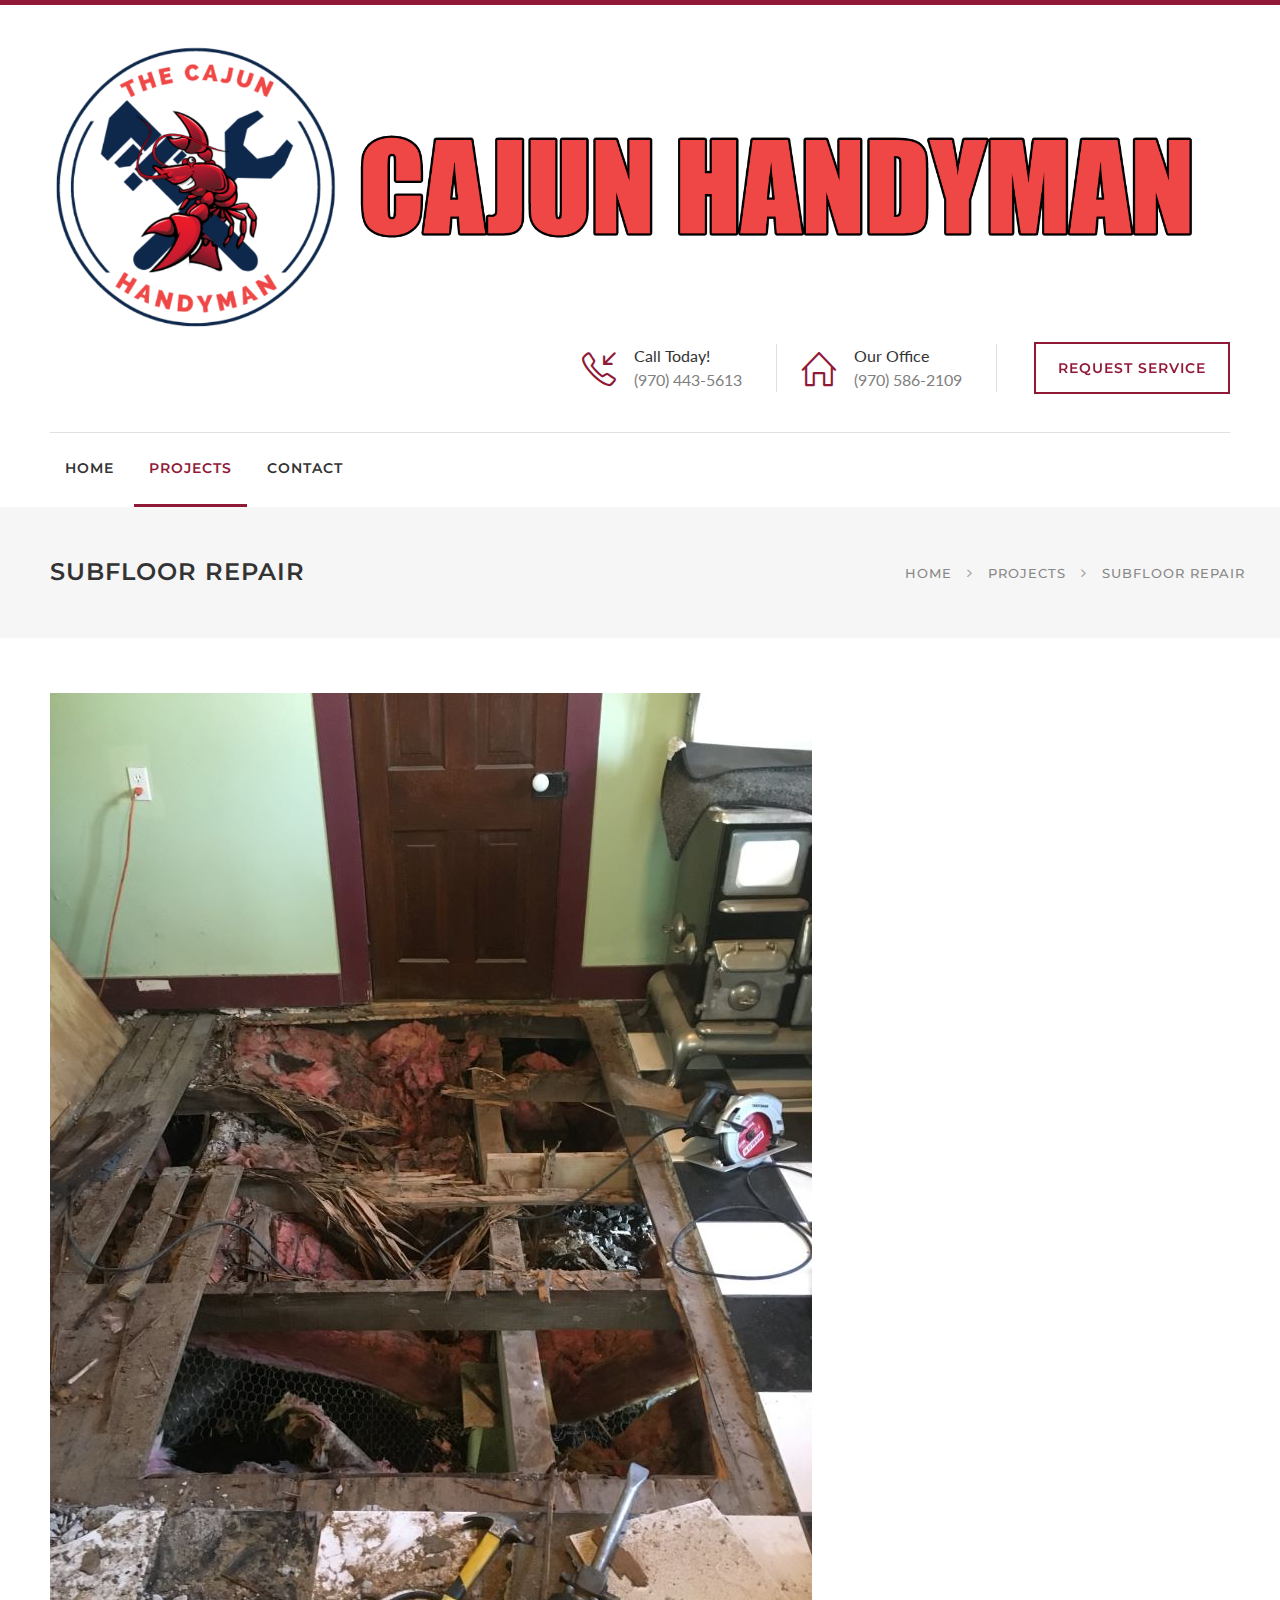
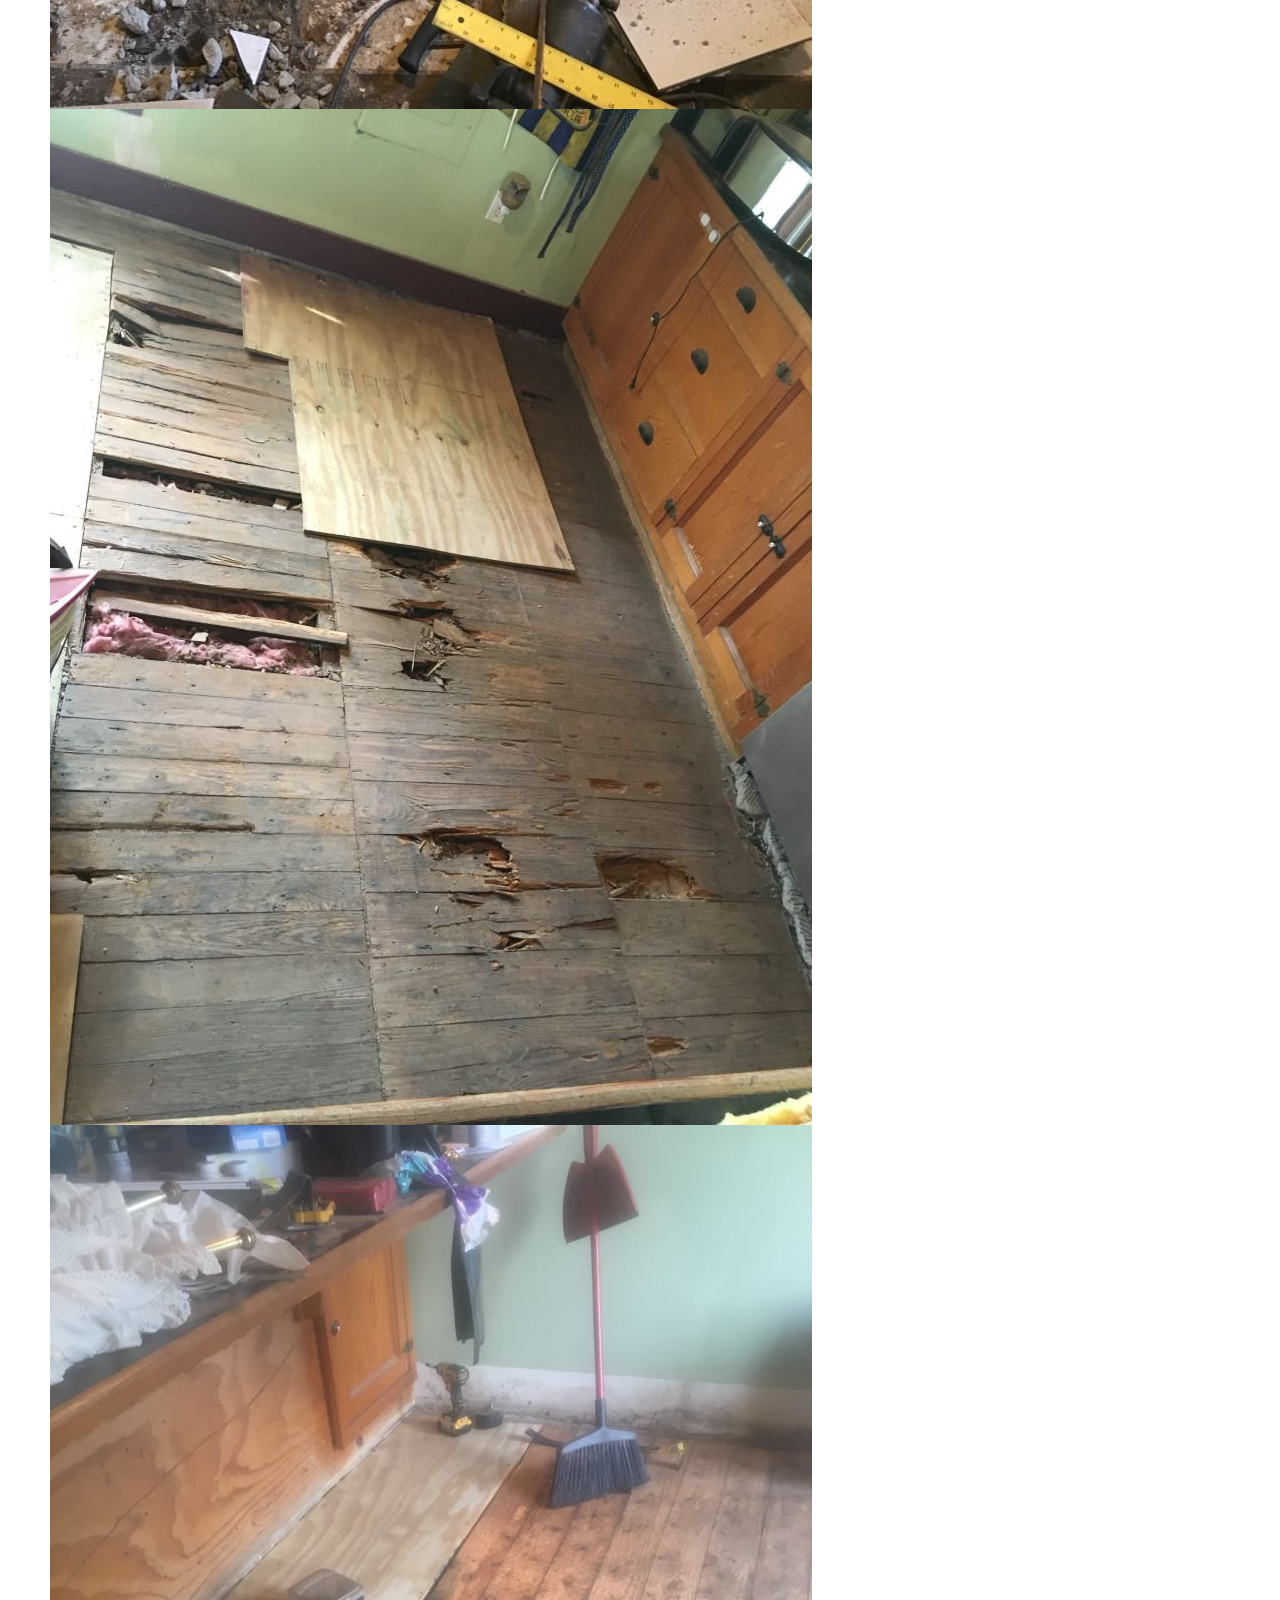
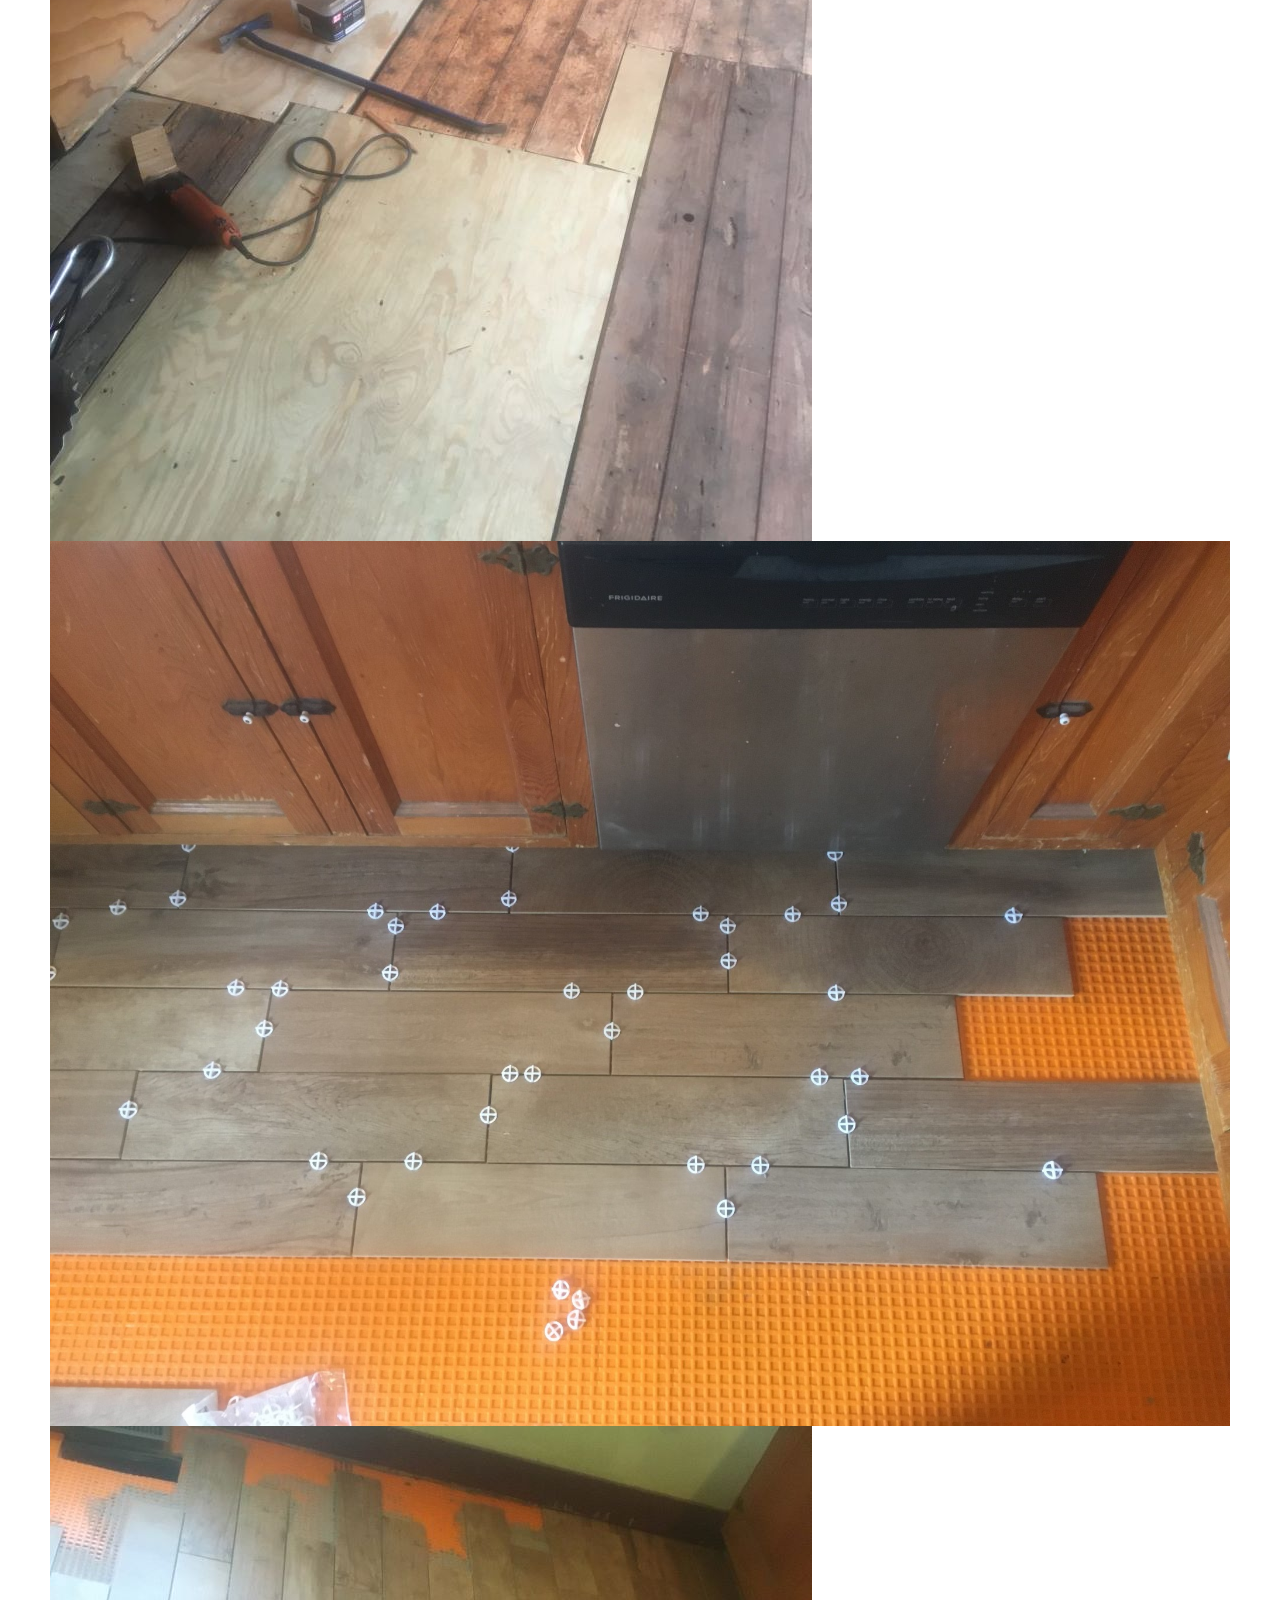
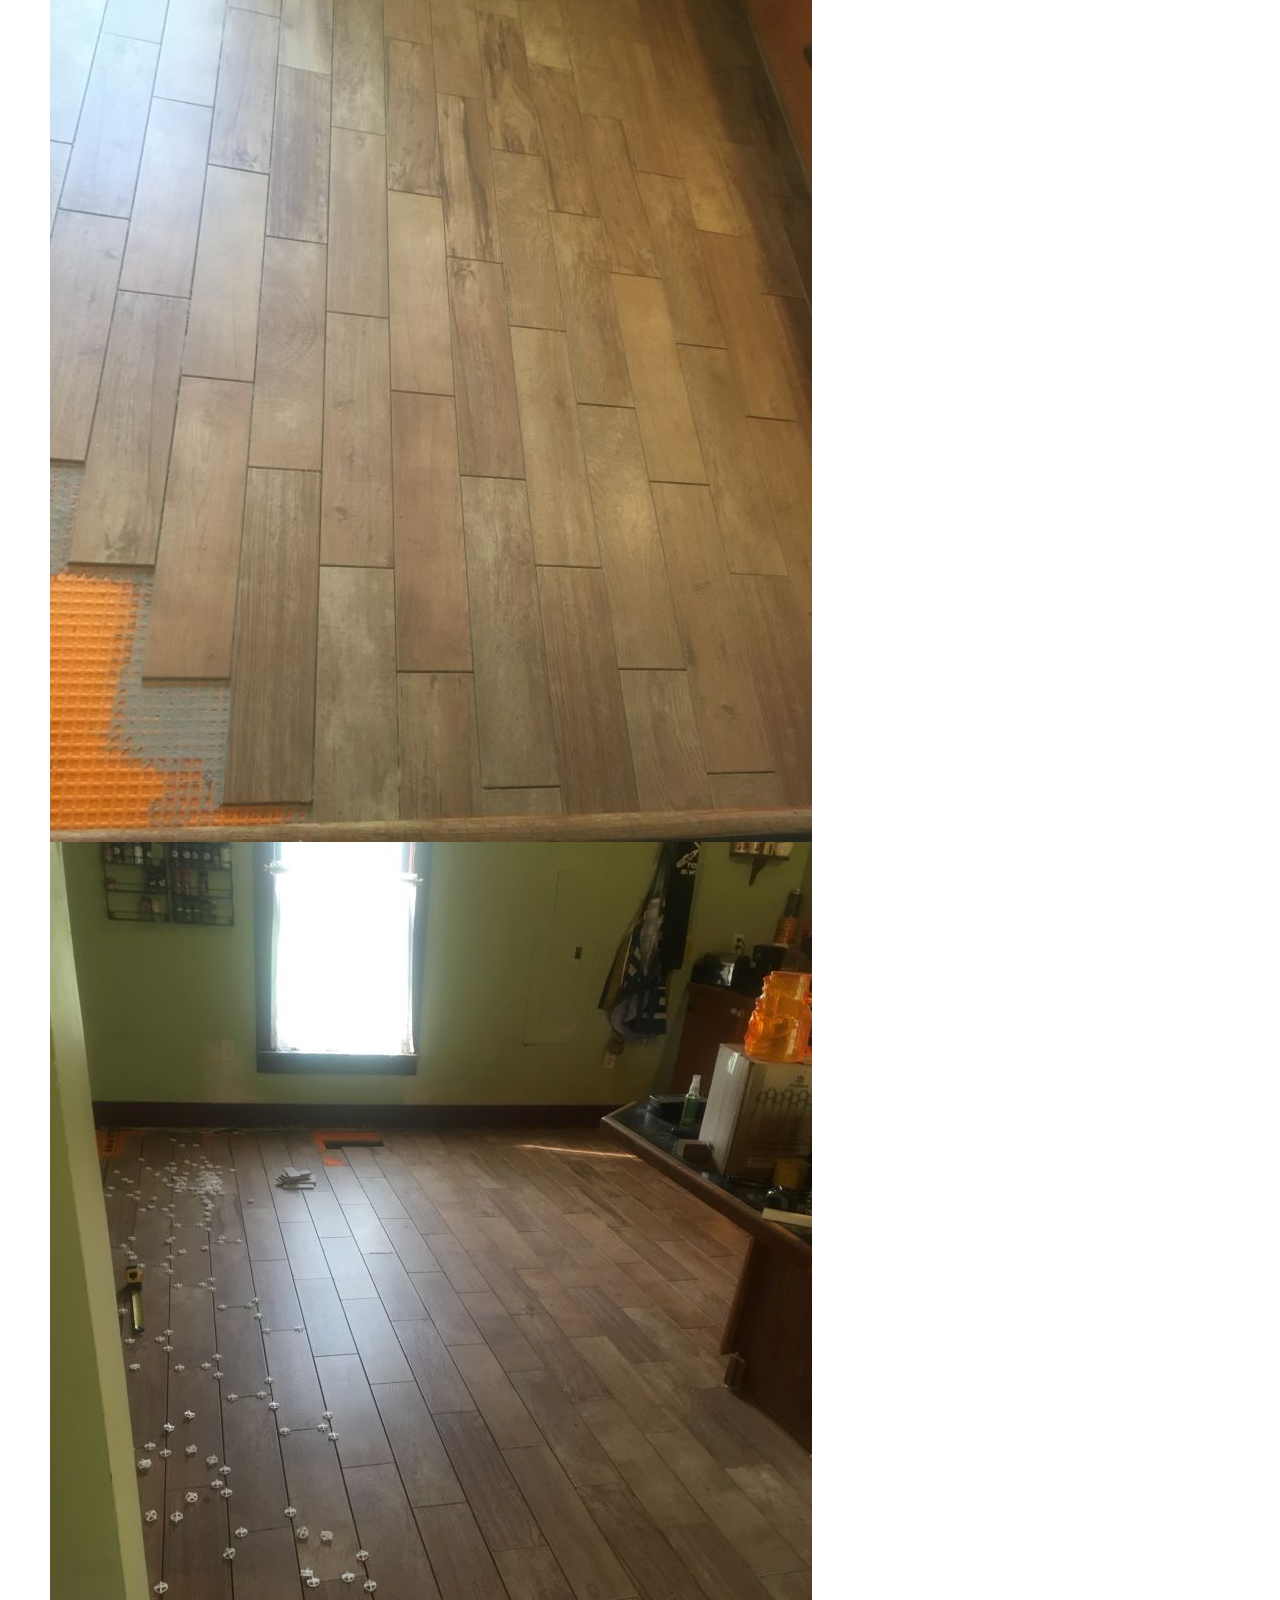
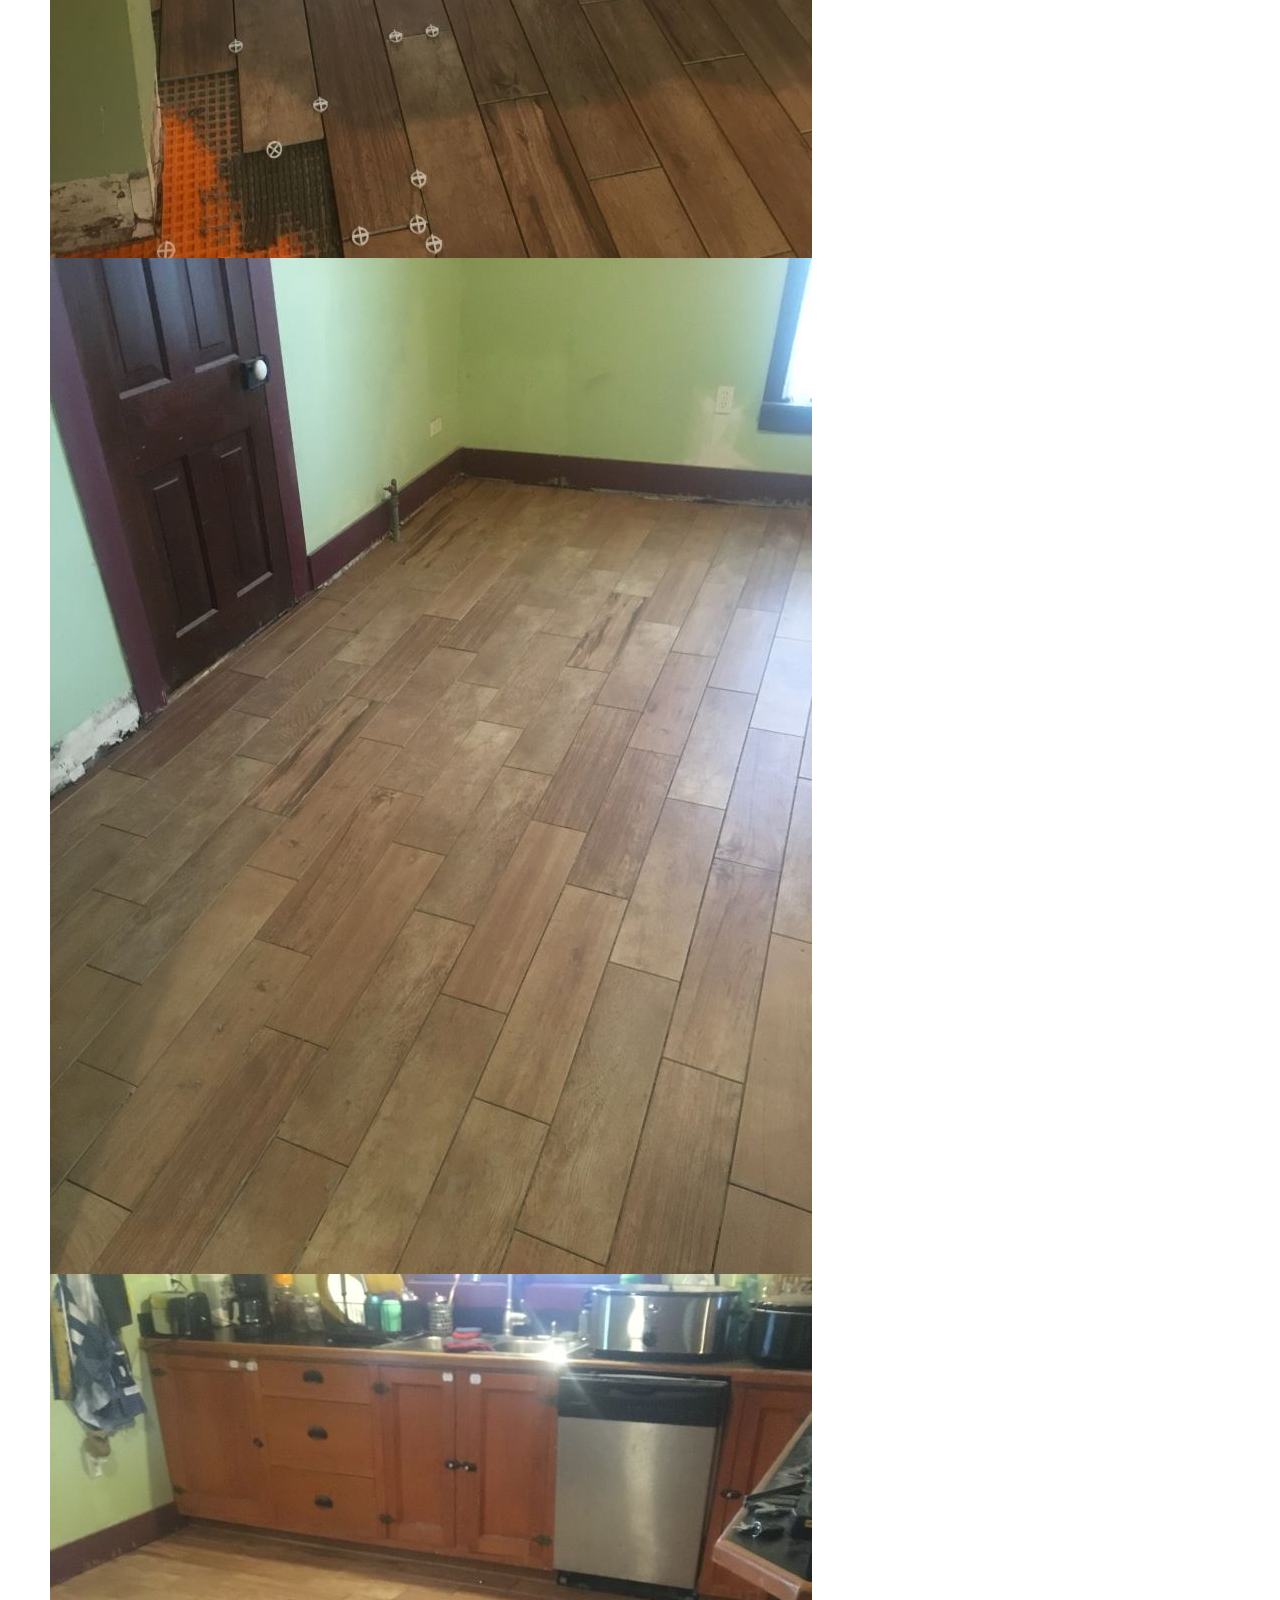
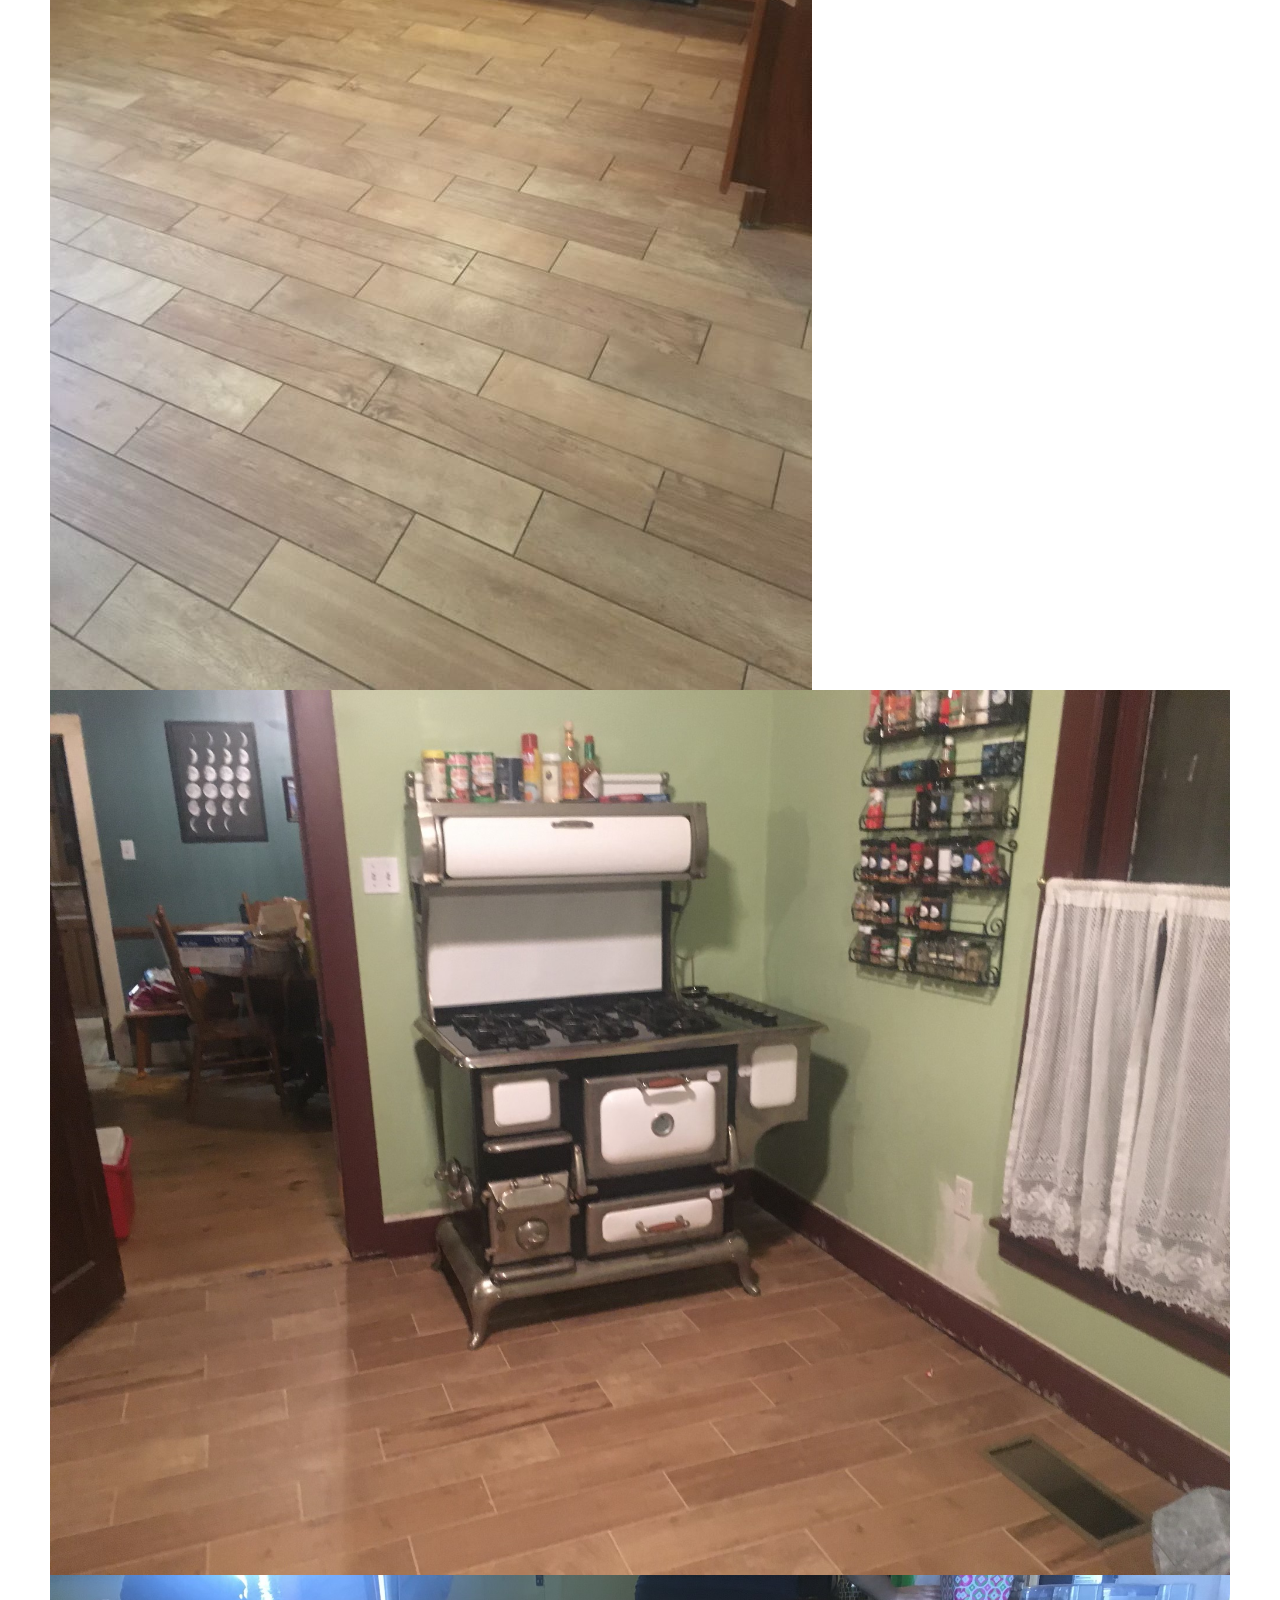
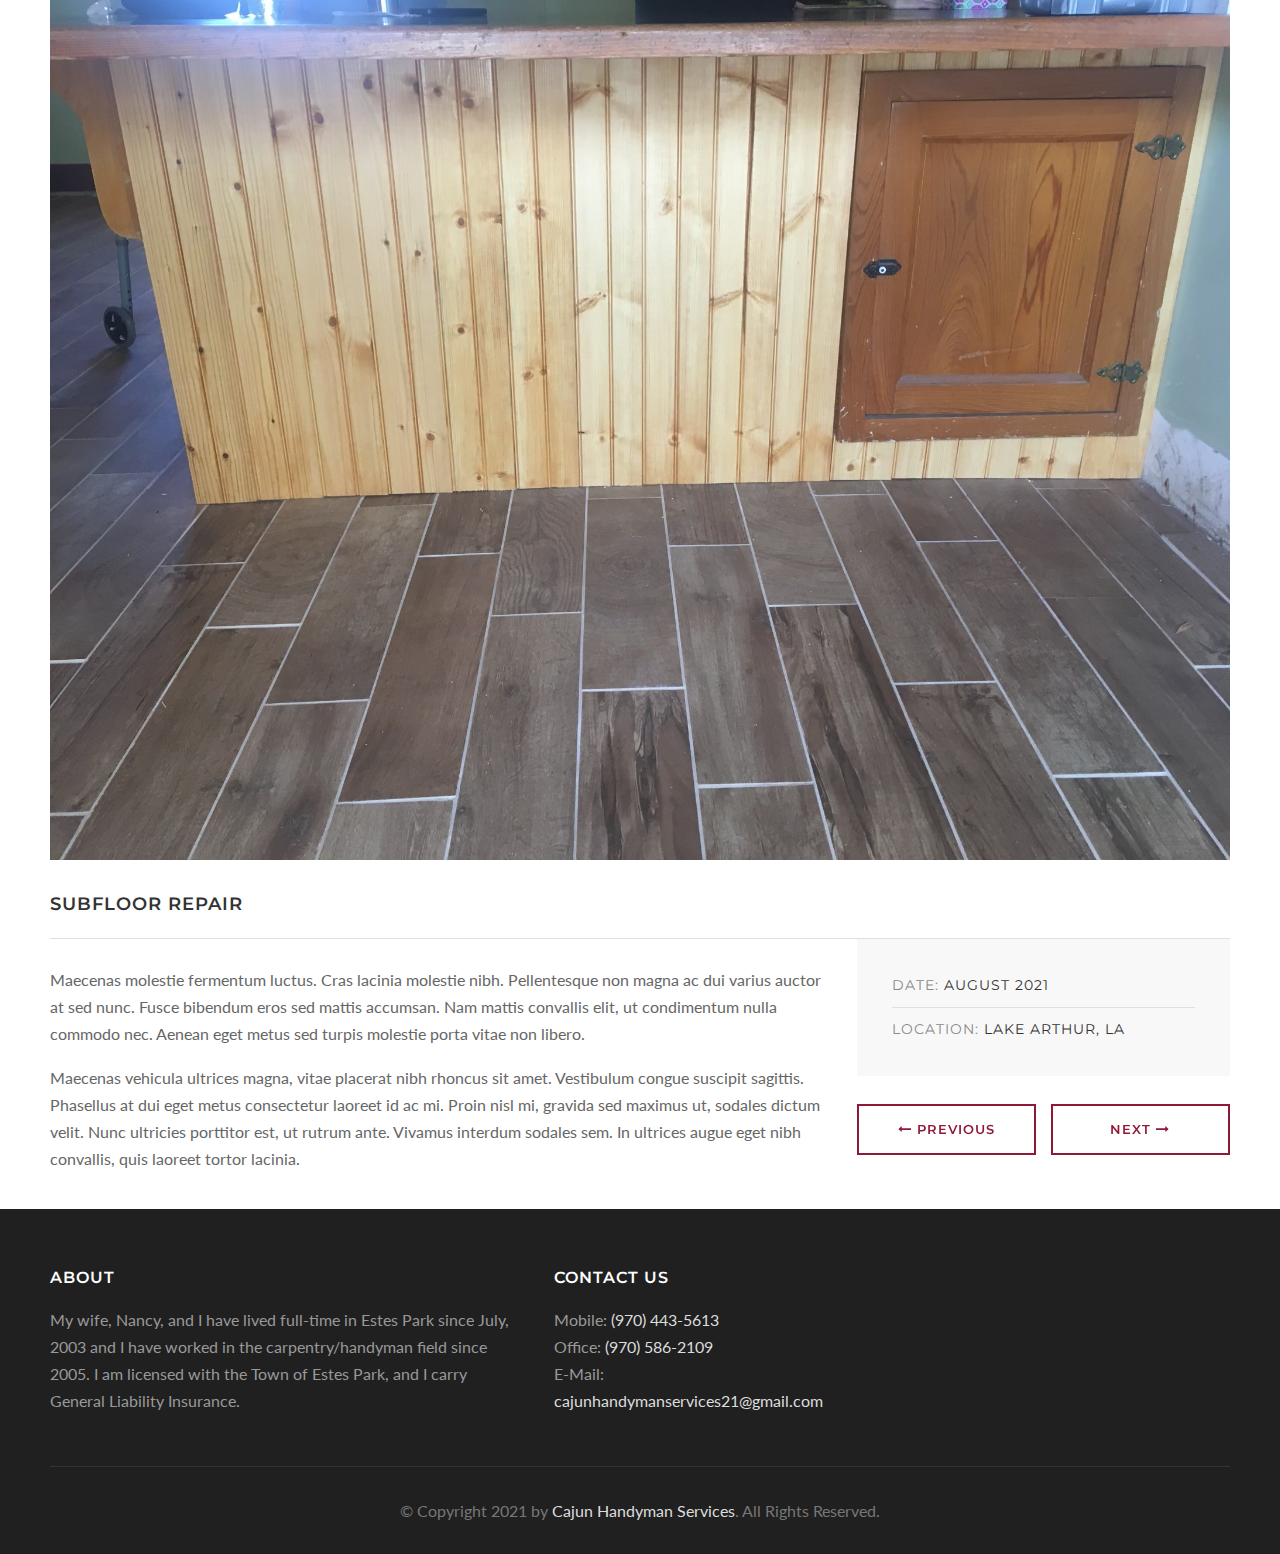
==== 312_floor.html @ df2f0f65 "created project detail pages" ====
<!DOCTYPE html>
<!--[if IE 8 ]><html class="ie ie8" lang="en"> <![endif]-->
<!--[if (gte IE 9)|!(IE)]><!--><html lang="en"> <!--<![endif]-->
<head>

<!-- Basic Page Needs
================================================== -->
<meta charset="utf-8">
<title>Cajun Handyman Services</title>

<!-- Mobile Specific Metas
================================================== -->
<meta name="viewport" content="width=device-width, initial-scale=1, maximum-scale=1">

<!-- CSS
================================================== -->
<link rel="stylesheet" href="css/style.css">
<link rel="stylesheet" href="css/colors/cherry.css" id="colors">

<!--[if lt IE 9]>
	<script src="http://html5shim.googlecode.com/svn/trunk/html5.js"></script>
<![endif]-->

</head>

<body class="boxed" style="background-color: rgb(145, 25, 56); background-image: none;">

<!-- Wrapper -->
<div id="wrapper">

<!-- Header
================================================== -->

<div class="container">

  <div class="row">
    <div class="header">

      <div class="col-sm-12">
        <div id="logo">
          <a href="index.html"><img src="img/logo-big.png" alt=""></a>
        </div>
      </div>

      <div class="col-sm-12">
        <ul class="header-widget">
          <li>
            <i class="sl sl-icon-call-in"></i>
            <div class="widget-content">
              <span class="title">Call Today!</span>
              <span class="data">(970) 443-5613 </span>
            </div>
          </li>

          <li>
            <i class="sl sl-icon-home"></i>
            <div class="widget-content">
              <span class="title">Our Office</span>
              <span class="data">(970) 586-2109</span>
            </div>
          </li>

          <li class="with-btn"><a href="contact.html" class="button border medium">Request Service</a></li>
        </ul>
      </div>
      <div class="clearfix"></div>
    </div>
  </div>

</div>


<!-- Navigation
================================================== -->
<div class="container">
  <div class="row">
    <div class="col-md-12">

      <!-- Mobile Navigation -->
      <!--<div class="menu-responsive">
          <i class="fa fa-reorder menu-trigger"></i>
          <i class="fa fa-search search-trigger"></i>
          <form action="#" method="get" class="responsive-search">
              <input type="text" onblur="if(this.value=='')this.value='to search type and hit enter';" onfocus="if(this.value=='to search type and hit enter')this.value='';" value="to search type and hit enter" />
          </form>
      </div>-->

      <!-- Main Navigation -->
      <nav id="navigation">
        <ul class="menu">
          <li><a href="index.html">Home</a></li>
          <li><a href="all-projects.html" class="current">Projects</a></li>
          <li><a href="contact.html">Contact</a></li>
        </ul>
      </nav>
    </div>
  </div>
</div>
<div class="clearfix"></div>


<!-- Titlebar
================================================== -->
<div id="titlebar">
	<div class="container">
		<div class="row">
			<div class="col-md-12">

				<h2>Subfloor Repair</h2>
				<!-- <span>Tagline</span> -->
				
				<!-- Breadcrumbs -->
				<nav id="breadcrumbs">
					<ul>
						<li><a href="index.html">Home</a></li>
						<li><a href="all-projects.html">Projects</a></li>
						<li>Subfloor repair</li>
					</ul>
				</nav>

			</div>
		</div>
	</div>
</div>


<!-- Content
================================================== -->
<div class="container">

	<div class="row">
		<div class="col-md-12">
			<div class="simple-slider">
				<ul class="slides">
					<li><img src="img/312_JPG/IMG_0887.jpg" alt=""/></li>
					<li><img src="img/312_JPG/IMG_0896.jpg" alt=""/></li>
          <li><img src="img/312_JPG/IMG_0914.jpg" alt=""/></li>
          <li><img src="img/312_JPG/IMG_0915.jpg" alt=""/></li>
          <li><img src="img/312_JPG/IMG_0919.jpg" alt=""/></li>
          <li><img src="img/312_JPG/IMG_0920.jpg" alt=""/></li>
          <li><img src="img/312_JPG/IMG_0922.jpg" alt=""/></li>
          <li><img src="img/312_JPG/IMG_0923.jpg" alt=""/></li>
          <li><img src="img/312_JPG/IMG_0949.jpg" alt=""/></li>
          <li><img src="img/312_JPG/IMG_0947.jpg" alt=""/></li>
				</ul>
			</div>
		</div>
	</div>

	<div class="row">
		<div class="col-md-12">
			<div class="project-details margin-top-35">
				<h4 class="headline with-border">Subfloor Repair</h4>
			</div>
		</div>
	</div>

	<div class="row">
		<div class="col-md-8">
				<p>Maecenas molestie fermentum luctus. Cras lacinia molestie nibh. Pellentesque non magna ac dui varius auctor at sed nunc. 
          Fusce bibendum eros sed mattis accumsan. Nam mattis convallis elit, ut condimentum nulla commodo nec. 
          Aenean eget metus sed turpis molestie porta vitae non libero.
        </p>
				<p>Maecenas vehicula ultrices magna, vitae placerat nibh rhoncus sit amet. 
          Vestibulum congue suscipit sagittis. Phasellus at dui eget metus consectetur laoreet id ac mi. 
          Proin nisl mi, gravida sed maximus ut, sodales dictum velit. Nunc ultricies porttitor est, ut rutrum ante. 
          Vivamus interdum sodales sem. In ultrices augue eget nibh convallis, quis laoreet tortor lacinia. 
        </p>
		</div>

		<div class="col-md-4">
			<ul class="details alt">
				<li><span>Date:</span> August 2021</li>
				<li><span>Location:</span> Lake Arthur, LA</li>
			</ul>

			<ul class="project-nav">
				<li><a href="Tile_backsplash.html" class="button border"><i class="fa fa-long-arrow-left"></i> Previous</a></li>
				<li><a href="kitchen_remodel.html" class="button border">Next <i class="fa fa-long-arrow-right"></i></a></li>
			</ul>
		</div>
	</div>

</div>


<!-- Footer
================================================== -->
<div class="margin-top-20"></div>

<div id="footer">
    <!-- Main -->
    <div class="container">
        <div class="row">
            <div class="col-md-5 col-sm-6 col-xs-12">
                <h4>About</h4>
                <p>
                    My wife, Nancy, and I have lived full-time in Estes Park since July, 2003 and I have worked in the carpentry/handyman field since 2005. I am licensed with the
                    Town of Estes Park, and I carry General Liability Insurance.
                </p>
                <!--<a href="#" class="button social-btn"><i class="fa fa-facebook-official"></i> Like Us on Facebook</a>-->
            </div>

            <div class="col-md-3  col-sm-12 col-xs-12">
                <h4>Contact Us</h4>
                <div class="text-widget">
                    Mobile: <span> (970) 443-5613</span><br> Office: <span> (970) 586-2109</span> <br> E-Mail:
                    <span>cajunhandymanservices21@gmail.com</span><br>
                </div>
            </div>

        </div>

        <!-- Copyright -->
        <div class="row">
            <div class="col-md-12">
                <div class="copyrights">© Copyright 2021 by <a href="#">Cajun Handyman Services</a>. All Rights Reserved.</div>
            </div>
        </div>

    </div>

</div>

<!-- Back To Top Button -->
<div id="backtotop">
    <a href="#"></a>
</div>


<!-- Scripts
================================================== -->
<script type="text/javascript" src="scripts/jquery-2.2.0.min.js"></script>
<script type="text/javascript" src="scripts/superfish.js"></script>
<script type="text/javascript" src="scripts/hoverIntent.js"></script>
<script type="text/javascript" src="scripts/jquery.flexslider-min.js"></script>
<script type="text/javascript" src="scripts/owl.carousel.min.js"></script>
<script type="text/javascript" src="scripts/counterup.min.js"></script>
<script type="text/javascript" src="scripts/waypoints.min.js"></script>
<script type="text/javascript" src="scripts/jquery.themepunch.tools.min.js"></script>
<script type="text/javascript" src="scripts/jquery.themepunch.revolution.min.js"></script>
<script type="text/javascript" src="scripts/jquery.isotope.min.js"></script>
<script type="text/javascript" src="scripts/jquery.magnific-popup.min.js"></script>
<script type="text/javascript" src="scripts/jquery.sticky-kit.min.js"></script>
<script type="text/javascript" src="scripts/jquery.twentytwenty.js"></script>
<script type="text/javascript" src="scripts/jquery.event.move.js"></script>
<script type="text/javascript" src="scripts/jquery.photogrid.js"></script>
<script type="text/javascript" src="scripts/jquery.tooltips.min.js"></script>
<script type="text/javascript" src="scripts/jquery.pricefilter.js"></script>
<script type="text/javascript" src="scripts/jquery.stacktable.js"></script>
<script type="text/javascript" src="scripts/jquery.contact-form.js"></script>
<script type="text/javascript" src="scripts/jquery.jpanelmenu.js"></script>
<script type="text/javascript" src="scripts/custom.js"></script>


<!-- Style Switcher
================================================== -->
<!-- Style Switcher / End -->


</div>
<!-- Wrapper / End -->

</body>
</html>
---- css/style.css ----
@charset "UTF-8";

/*
* Author: Vasterad
* URL: http://purethemes.net
*/

/* ------------------------------------------------------------------- */
/* Table of Contents
----------------------------------------------------------------------
	01. Import Section ...................... Imported variables.

	02. Layout Components ................... Generic layout elements.
		# Header
		# Navigation
		# Search / Cart Icon
		# jPanel mobile menu
		# Featured Services
		# Projects Categories
		# Projects Grid
		# Stages Widget
		# Counters
		# Testimonials
		# Back To Top
		# Footer
		# Owl Carousel Styles
		# Titlebar
		# Single Project Page
		# Services #1
		# Services #2
		# Single Service Page
		# Shop
		# Blog Styles
		# Recent Posts
		# Blog Widgets
		# Widgets
		# Image Edge
		# Contact Form
		# Google Maps

	03. Script Styles ....................... jQuery add-ons CSS.
		# Flexslider
		# Owl Carousel
		# TwentyTwenty
		# Magnific Popup
		# PhotoGrid

	04. Shortcodes .......................... Template elements.
		# Buttons
		# Tooltips
		# List Styles
		# Table
		# Tabs
		# Pricing Tables
		# Accordion / Toggles
		# Dropcaps
		# Parallax Banner
		# Info Banner
		# Info Banner Full Width
		# Team Members
		# Social Icons
		# Notification boxes
		# Pagination

	05. Others .............................. CSS helper classes etc.

	06. Media Queries ....................... Mobile style sheets.
*/


/* ------------------------------------------------------------------- */
/* 01. Import Section
---------------------------------------------------------------------- */
@import url("bootstrap.css");					/* Default Reset, Typography, Forms, Responsive Grid etc. */
@import url("icons.css");						/* Webfont Icons: FontAwesome, Line, Simple Line */
@import url("revolutionslider.css");			/* Revolution Slider Style Sheets */
@import url("http://fonts.googleapis.com/css?family=Montserrat:400,700");
@import url("http://fonts.googleapis.com/css?family=Lato:400,700,300");


/* ------------------------------------------------------------------- */
/*  02. Layout Components
---------------------------------------------------------------------- */

/* ---------------------------------- */
/* Header
------------------------------------- */

/* Top Border */
body { border-top: 5px solid #666;}


/* Logo */
#logo {
	margin-top: 4px;
}

.header { margin: 30px 0 28px 0;}


/* Header Widget */
.header-widget {
	margin-top: 8px;
	float: right;
	padding-left: 0;
}

.header-widget li {
	list-style: none;
	display: inline-block;
	vertical-align: middle;
	margin-right: 20px;
	padding-right: 35px;
	line-height: 24px;
	position: relative;
}

.header-widget li:after{
	position: absolute;
	height: 48px;
	content: "";
	display: inline-block;
	width: 1px;
	background-color: #e0e0e0;
	-webkit-transform: translateY(-50%);
	-moz-transform: translateY(-50%);
	-ms-transform: translateY(-50%);
	transform: translateY(-50%);
	top: 50%;
	right: 0;
}

.header-widget li i {
	float: left;
	display: inline-block;
	color: #666;
	font-size: 34px;
	width: 35px;
	position: relative;
	margin-top: 8px;
	margin-right: 18px;
	text-align: center;
}

.header-widget li .widget-content { float: left; max-width: 150px;  }
.header-widget .sl-icon-location { font-size: 36px; margin: 5px 10px 0 8px;}

.header-widget li span.title {
	display: block;
	color: #333;
}

.header-widget li span.data { color: #808080; }
.header-widget a.button { margin-left: 13px }

.header-widget li:last-child { margin-right: 0; padding-right: 0;}


/* ---------------------------------- */
/* Navigation
------------------------------------- */
.menu {
	padding: 0;
	list-style: none;
	float: left;
	width: 100%;
	background-color: #fff;
	margin:0;
	z-index: 99;
	border-top: 1px solid #e0e0e0;
}

.menu ul { padding: 0; }
.menu > li {
	float: left;
}

.menu li:hover > .mega,
.menu li.sfHover > .mega {
	display: block;
}

.menu > li > a {
	display: block;
	position: relative;
}

.menu li { list-style: none; position: relative;}

.mega ul { padding: 0; }

.menu > li > a {
	color: #333;
	padding: 0;
	display: inline-block;
	text-transform: uppercase;
	font-weight: 600;
	font-size: 14px;
	margin-right: 5px;
	padding: 22px 15px;
	border-bottom: 3px solid #fff;
}

.menu > li a.current,
.menu > li a:hover,
.menu > li.sfHover a {
	border-color: #666;
	color: #666;
}

.menu > li a.current.with-ul:after,
.menu > li.sfHover .with-ul:after { color: #666; }

.current,
.menu > li,
.menu > li a:hover,
.menu > li.sfHover a {
	-webkit-transition: all 0.25s ease-in-out;
	-moz-transition:  all 0.25s ease-in-out;
	-o-transition: all 0.25s ease-in-out;
	-ms-transition: all 0.25s ease-in-out;
	transition:all 0.25s ease-in-out;
}


/* Mega Menu */
.mega {
	position: absolute;
	display: none;
	top: 100%;
	left: 0;
	background-color: #f9f9f9;
	padding: 23px 0px 27px 1px;
	box-sizing: border-box;
	font-size: 14px;
	margin-top: -3px;
	background-color: #262626;
	border-top: 3px solid #666;
	width: 200px;
	z-index: 99;
}

.mega.two-cols { width: 429px;}
.mega.three-cols { width: 643px;}
.mega.four-cols { width: 857px;}

.mega:before,
.mega:after {
	content:"";
	position: absolute;
	right: 0;
	top: 0;
	display: inline-block;
	height: 100%;
	width: 1px;
	background-color: #262626;
}

.mega:before { left: 0; }

.mega a {
	color: #bbb !important;
	padding: 7px 22px 7px 34px;
	display: block;
	margin-left: 0;
	line-height: 22px;
	-wekkit-transition: all 0.2s ease-in-out !important;
	transition: all 0.2s ease-in-out !important;
}

.mega a:hover {
	color: #fff !important;
	background-color: #666 !important;
}

.mega-section {
	display: inline-block;
	float: left;
	width: 214px;
	padding: 0;
	border-right: 1px solid #393939;
	-webkit-box-shadow: -1px 0px 0px 0px rgba(57,57,57,1);
	-moz-box-shadow: -1px 0px 0px 0px rgba(57,57,57,1);
	box-shadow: -1px 0px 0px 0px rgba(57,57,57,1);
}

.menu .mega-section:last-child { border: 0; }

.mega-headline {
	color: #fff;
	font-weight: 600;
	display: block;
	padding: 6px 22px 8px 34px;
	font-family: "montserrat";
	text-transform: uppercase;
	letter-spacing: 1px;
	font-size: 13px;
	line-height: 20px;
}


/* Basic Dropdown */
.dropdown ul {
	position: absolute;
	display: none;
	top: 100%;
	left: 0;
	z-index: 999;
	margin-top: -3px;
	background-color: #262626;
	border-top: 3px solid #666;
}

.dropdown ul li {
	position: relative;
	z-index: 999;
}

.dropdown ul ul {
	left: 201px;
	top: 0;
}

li.dropdown ul li a {
	display: block;
	min-width: 200px;
	color: #bbb !important;
	font-size: 14px;
	line-height: 22px;
	padding: 9px 22px;
	-webkit-transition: all 0.15s ease-in-out !important;
	transition: all 0.15s ease-in-out !important;
	position: relative;}

li.dropdown ul li a:hover {
	color: #fff !important;
	background-color: #666;
}

.hover-border {
    position: absolute;
    bottom: 0;
    height: 5px;
	width: 100%;
    background: #666;
    opacity: 0;
}

.dropdown ul .hover-border {
	opacity: 0;
	transition: opacity 0.15s ease-in-out;
	-webkit-transition: opacity 0.15s ease-in-out;
}

.dropdown ul:hover .hover-border {opacity: 1;}


/* Menu Arrows*/
.arrows .with-ul:after {
	content: "\f107";
	font-family: "FontAwesome";
	font-size: 14px;
	margin: 0 0 0 7px;
	top: 0;
	position: relative;
	width: 9px;
	height: 5px;
	display: inline-block;
	color: #a0a0a0;
	float: right;
	font-weight: 500;
	-webkit-transition: all 0.1s ease-in-out;
	transition: all 0.1s ease-in-out;
}

li.dropdown ul li a.with-ul:after {
	color: #a0a0a0 !important;
	content:"\f0da";
	font-size: 13px;
	top: 1px;
	right: -4px;
	-webkit-transition: all 0.1s 0.2s;
	transition: all 0.1s 0.2s;
}

li.dropdown ul li:hover a.with-ul:after {
	color: #fff !important;  
	-webkit-transition: all 0.1s 0s;
	transition: all 0.2s 0s;
}

.menu ul .sfHover a {
	background-color: #666;
	color: #fff !important;
}

.menu ul .sfHover li a {
	background-color: #262626 !important;
	color: #bbb !important;
}

.menu ul .sfHover li a:hover { background-color: #666 !important; }


/* ---------------------------------- */
/* Search / Cart Icon
------------------------------------- */
.menu li.cart-icon,
.menu li.search {
	right: 15px;
	position: absolute;
}

.menu li.cart-icon a,
.menu  li.search a {
	padding: 9px 10px;
	padding-right: 0px;
	top: 14px;
	right: 0;
	margin: 0;
	font-size: 18px;
	border: none;
	outline: none;
	color: #444;
}

.menu li.cart-icon { right: 55px; }
.menu li.cart-icon a { top: 15px; }

.menu li.cart-icon i {
	font-size: 19px;
}

.cart-counter {
	position: absolute;
	top: -2px;
	right: -12px;
	color: #fff;
	width: 24px;
	height: 24px;
	background-color: #666;
	border-radius: 50%;
	font-size: 11px;
	line-height: 20px;
	text-align: center;
	color: #fff !important;
	font-weight: 500;
	border: 2px solid #fff;
	letter-spacing: -0.5px;
}

.menu li.cart-icon a,
.close-search a,
.menu li.search a {
	-webkit-transition: all 0.15s ease-in-out;
	-moz-transition: all 0.15s ease-in-out;
	-o-transition: all 0.15s ease-in-out;
	-ms-transition: all 0.15s ease-in-out;
	transition: all 0.15s ease-in-out;
}

.search-container {
	z-index: 1000;
  	background: #fff;
  	position: absolute;
  	height: 100%;
  	width: 100%;
	display: none;
	border-top: 1px solid #e0e0e0;
}

.search-container:after {
	position: absolute;
	content: "";
	width: 30px;
	height: 100%;
	right: 0;
	background-color: #fff;
	top: -1px;
}

.search-container input {
	width: 100%;
	border: none !important;
	float: left;
	padding: 12px 0 !important;
	margin: 10px 0 0 0 !important;
	font-size: 20px !important;
	position: relative;
  	background: #fff !important;
  	color: #808080;
	-webkit-transition: color 200ms ease-in-out;
	-moz-transition: color 200ms ease-in-out;
	-o-transition: color 200ms ease-in-out;
	-ms-transition: color 200ms ease-in-out;
	transition: color 200ms ease-in-out;
	-webkit-box-sizing: border-box;
	-moz-box-sizing: border-box;
	box-sizing: border-box;
	letter-spacing: 0;
	font-weight: 500;  	text-align: center;
}

.search-container input:focus {
	border: 0;
  	background: #fff;
	color: #666;
	-webkit-transition: color 200ms ease-in-out;
	-moz-transition: color 200ms ease-in-out;
	-o-transition: color 200ms ease-in-out;
	-ms-transition: color 200ms ease-in-out;
	transition: color 200ms ease-in-out;
}

.search a i { font-size: 18px; }

.close-search a {
	font-size: 18px;
	position: absolute;
	color: #333;
	padding: 10px;
	padding-right: 0;
	top: 16px;
	right: 32px;
	float: right;
	margin: 0;
	background-color: #fff;
	outline: none;
}

.menu li.cart-icon a:hover,
.menu  li.search a:hover,
.close-search a:hover {
	color: #666;
}


/* ---------------------------------- */
/* jPanel mobile menu
------------------------------------- */
.menu-responsive,
#jPanelMenu-menu { display: none; }

@media only screen and (max-width: 991px) {

	.menu {max-height: none;}
	#responsive { display: none; }
	#jPanelMenu-menu,
	.menu-responsive  { display: block }

	.menu-responsive {
		color: #fff;
		display: block;
		text-transform: uppercase;
		font-weight: 600;
		float: left;
		background-color: #666;
		position: relative;
		width: 100%;
		margin: 0px 0 25px 0;
		-webkit-transition: all 0.2s ease-in-out;
		-moz-transition: all 0.2s ease-in-out;
		-o-transition: all 0.2s ease-in-out;
		-ms-transition: all 0.2s ease-in-out;
		transition: all 0.2s ease-in-out;
	}

	.menu-responsive i {
		padding: 20px;
		margin: 0;
		font-size: 18px;
		font-weight: 500;
		cursor: pointer;
		width: 100%;
	}

	.menu-responsive i.menu-trigger { width: 100%; }

	.menu-responsive i.menu-trigger:after {
		content: "Menu";
		text-transform: uppercase;
		font-weight: 600;
		font-size: 14px;
		top: -1px;
		position: relative;
		left: 10px;
	}

	.menu-responsive i.search-trigger {
		position: absolute;
		right: 0;
		background: rgba(255,255,255,.15);
		width: 57px;
		z-index: 999;
		top: 0;
	}

	.responsive-search { display: none; }

	.responsive-search input{
		margin-bottom: 0;
		border: none;
		background-color: rgba(255,255,255,0.15);
		color: #fff;
		padding: 15px 22px;
	}

	.responsive-search input:focus { border: none; color: #fff; }

}

.fa.fa-search.active:before { content:"\f00d"; }
body[data-menu-position="open"] .menu-responsive i.fa.fa-reorder:before { content:"\f00d"; }
body[data-menu-position="closed"] .menu-responsive i.fa.fa-reorder:before { content:"\f0c9"; }

#jPanelMenu-menu a.current:after,
#jPanelMenu-menu .with-ul:after { display: none; }

#jPanelMenu-menu li a {
	display:block;
	padding: 12px 20px !important;
	background-color: #262626;
	color: #f0f0f0;
	font-weight: 500;
	-webkit-transition: all 0.1s ease-in-out;
	-moz-transition: all 0.1s ease-in-out;
	-o-transition: all 0.1s ease-in-out;
	-ms-transition: all 0.1s ease-in-out;
	transition: all 0.1s ease-in-out;
	font-weight: 600;
	outline: none;
	text-transform: none;
	text-shadow: none;
}

#jPanelMenu-menu li a:hover { background-color: #363636; }

#jPanelMenu-menu li li a {
	background-color: #363636;
	padding-left: 30px !important;
	text-transform: none;
	font-weight: 500;
}


#jPanelMenu-menu li.cart-icon,
#jPanelMenu-menu li.search,
#jPanelMenu-menu .cart-counter,
#jPanelMenu-menu .hidden-on-mobile,
#jPanelMenu-menu .mega-headline { display: none; }

#jPanelMenu-menu,
#jPanelMenu-menu ul { list-style: none; padding-left: 0;}

#jPanelMenu-menu .mega-section {
	display: inline-block;
	float: none;
	width: 100%;
	border-right: none;
	-webkit-box-shadow:none;
	-moz-box-shadow: none;
	box-shadow: none;
}



/* ---------------------------------- */
/* Featured Services
------------------------------------- */
a.featured-service {
	background-color: #f5f5f5;
	height: 176px;
	padding: 37px 40px;
	display: inline-block;
	margin-bottom: 30px;
}

.featured-service h4 { font-size: 16px; }
.featured-service p { color: #666; }

.featured-service i {
	font-size: 72px;
	color: #666;
	float: left;
	display: inline-block;
	margin-right: 29px;
	line-height: 95px;
	height: 176px;
}

a.featured-service:hover {
	background-color: #666;
}

a.featured-service,
a.featured-service h4,
a.featured-service p,
a.featured-service i {
	-webkit-transition: all 0.2s ease-in-out;
	-moz-transition: all 0.2s ease-in-out;
	-o-transition: all 0.2s ease-in-out;
	-ms-transition: all 0.2s ease-in-out;
	transition: all 0.2s ease-in-out;
}

a.featured-service:hover h4,
a.featured-service:hover p,
a.featured-service:hover i { color: #fff; }



/* ---------------------------------- */
/* Project Categories
------------------------------------- */
.project-category figure {
	position: relative;
	float: left;
	overflow: hidden;
	width: 100%;
	background-color: #666;
	text-align: center;
	cursor: pointer;
	margin-bottom: 30px;
	-webkit-transition: background-color 0.25s;
	transition: background-color 0.25s;
}

.project-category figure:before {
	background-color: rgba(34,34,34,0.32);
	position: absolute;
	top: 0;
	left: 0;
	width: 100%;
	height: 100%;
	content: "";
	z-index: 9;
	-webkit-transition: background-color 0.25s;
	transition: background-color 0.25s;
}

.project-category:hover figure:before { background-color: rgba(34,34,34,0); }

figure.effect img {
	width: 160%;
	opacity: 1;
	-webkit-transition: opacity 0.30s, -webkit-transform 0.30s;
	transition: opacity 0.30s, transform 0.30s;
	-webkit-transform: translateX(-25%);
	transform: translateX(-25%);
	max-width: none !important;
}

figure.effect figcaption {
	text-align: left;
}

figure.effect figcaption > div {
	position: absolute;
	bottom: 0;
	left: 0;
	width: 100%;
	padding: 40px 40px 0px 40px;
	z-index: 99;
}

figure.effect h3,
figure.effect p {
	color: #fff;
}

figure.effect h3 {
	-webkit-transition: -webkit-transform 0.25s;
	transition: transform 0.25s;
	margin: 5px 0;
	font-size: 20px;
	padding-bottom: 2px;
}

figure.effect p {
	color: rgba(255,255,255,0.9);
	opacity: 0;
	-webkit-transition: opacity 0.2s, height 0.2s, -webkit-transform 0.25s;
	transition: opacity 0.2s, height 0.2s, transform 0.25s;
	text-transform: none;
	font-size: 18px;
	margin: 0;
	padding: 0;
	line-height: 24px;
	max-height: 0;
	margin-bottom: 0px;
}

figure.effect:hover img,
figure.effect:hover p {
	opacity: 1;
}

figure.effect:hover img { opacity: 0.2 }

figure.effect:hover img {
	-webkit-transform: translateX(-20%);
	transform: translateX(-20%);
}


figure.effect:hover h3{
	-webkit-transform: translateY(-58px);
	transform: translateY(-58px);
}

figure.effect h3,
figure.effect p {
	-webkit-transform: translateY(-30px);
	transform: translateY(-30px);
}

figure.effect:hover p {
	-webkit-transform: translateY(-60px);
	transform: translateY(-60px);
	-webkit-transition: opacity 0.2s, height 0.2s, -webkit-transform 0.25s;
	transition: opacity 0.2s, height 0.2s, transform 0.25s;
	max-height: auto;
}


/* See All Projects */
.see-all {
	background-color: #666;
	display: inline-block;
	position: relative;
	min-height: 100px;
	width: 100%;
}

.see-all h3 {
	color: #fff;
	position: absolute;
	bottom: 40px;
	left: 40px;
	font-size: 20px;
	margin: 0;
}

.see-all h3 i {
	-webkit-transform: translateX(4px);
	transform: translateX(4px);
	font-size: 17px;
	-webkit-transition: all 0.2s;
	transition: all 0.2s;
	position: relative;
	top: -2px;
}

.see-all:hover h3 i {
	-webkit-transform: translateX(10px);
	transform: translateX(10px);
}

/* Latest */
.projects.latest .see-all h3 {
    bottom: 35px;
    left: 35px;
    font-size: 20px;
    margin: 0;
}


/* Full Width Button */
a.see-all::after { display: none !important; }
.full-width.projects a.see-all {
	text-align: left;
}

.full-width.projects a.see-all h3 {
	margin: 0;
}

.full-width.projects a.see-all h3:before {
	content: "\f177";
	font-family: "FontAwesome";
	font-size: 17px;
	top: -1px;
	position: relative;
	margin-right: 10px;
	-webkit-transition: margin 0.2s;
	transition: margin 0.2s;
}


.full-width.projects a.see-all:hover h3:before {
	margin-right: 16px;
	margin-left: -6px;
}


/* ---------------------------------- */
/* Projects Grid
------------------------------------- */
.full-width.projects-container {
	background-color: #f8f8f8;
	display: inline-block;
	width: 100%; 
	text-align: center;
	margin-top: 30px;
	float: left;
}

.full-width.all-projects.projects-container {
	text-align: left;
	margin-top: -10px;
}

.full-width.all-projects.projects-container #filters .option-set {
	width: 100%;
	border-top: 1px solid #e0e0e0;
	margin: 0 0 40px 0;
	padding-top: 35px;
}

.projects { text-align: center; }
.projects a.button:after { display: none; }
.projects a.button i { margin-right: 3px; }
.projects.latest a.button i { margin: 0px 0 0 3px; }
.projects a.button { margin-top: 10px; }

.full-width.projects-container .headline { margin: 55px 0 32px 0; }
.full-width.projects-container a.button.border.medium { margin: 44px 0; }

.projects a img,
.projects a:after,
.projects a.unclickable:before,
.option-set li a {
	-webkit-transition: all 0.2s ease-in-out;
	-moz-transition: all 0.2s ease-in-out;
	-o-transition: all 0.2s ease-in-out;
	-ms-transition: all 0.2s ease-in-out;
	transition: all 0.2s ease-in-out;
}

.projects a { margin-bottom: 30px; }

.full-width.projects a {
	width: 25%;
	display: inline-block;
	box-sizing: border-box;
	float: left;
	margin-bottom: 0;
	backface-visibility: hidden;
}


/* Filtering Styles*/
.option-set { margin: 0px 0 44px 0; padding: 0; }

.option-set li {
	display: inline-block;
}

.option-set li a {
	color: #333;
	font-size: 14px;
	font-weight: 600;
	text-transform: uppercase;
	padding: 8px 12px;
}

.option-set li a:hover,
.option-set li a.selected {
	color: #fff;
	background-color: #666;
}


/* Projects Grid */
.projects h3 {
	margin-bottom: 20px;
}

.projects a {
	position: relative;
	overflow: hidden;
	display: block;
}

.projects a .plus-icon,
.projects a .overlay {
	visibility: hidden;
	opacity: 0;
	z-index: 20;
	position: absolute;
}

.projects a img,
.projects a .overlay,
.projects a .plus-icon,
.projects a:hover .overlay,
.projects a:hover .plus-icon,
.projects a .overlay-content {
	-webkit-transition: all 0.32s;
	transition: all 0.32s;
}


/* Overlay background */
.projects a .overlay {
	position: absolute;
	top: 0;
	width: 100%;
	height: 100%;
	display: block;
}

.projects a:after,
.projects a .overlay:after {
	position: absolute;
	content: "";
	display: inline-block;
	top: 0;
	left: 0;
	width: 100%;
	height: 100%;
	z-index: 10;
}

.projects a .overlay:after {
	background-color: #666;
	opacity: 0.8;
}

.projects a:hover .overlay {
	visibility: visible;
	opacity: 1;
}

.projects a img {
    -webkit-backface-visibility: hidden; /* Chrome, Safari, Opera */
    backface-visibility: hidden;
}

.projects a.unclickable:hover img,
.projects a img {
	-webkit-transform: translateX(-4%) scale(1.08);
	transform: translateX(-4%) scale(1.08);
}

.projects a:hover img {
	-webkit-transform: translateX(4%) scale(1.08);
	transform: translateX(4%) scale(1.08);
}


.projects a:hover:before { opacity: 1; }
.projects a:after { background-color: #222; opacity: 0.1; }

.projects a.unclickable { cursor: default; }

.projects a:before {
	content:"";
	position: absolute;
	top: 0;
	width: 100%;
	height: 100%;
	display: block;
	background-color: #f8f8f8;
	z-index: 20;
	opacity: 0;
	-webkit-transition: all 0.25s ease-in-out;
	transition: all 0.25s ease-in-out;
}

.projects a:hover:before { opacity: 0; }

.projects a.unclickable:before,
.projects a.unclickable:hover:before {
	opacity: 0.7;
}

.projects a img {
	opacity: 1;
	z-index: 10;
	position: relative;
	width: 100%;
}

.projects a.unclickable:hover .plus-icon,
.projects a.unclickable:hover .overlay {
	visibility: hidden;
	opacity: 0;
}

.projects a.unclickable img {
	-webkit-filter: grayscale(50%);
	filter: grayscale(50%);
}


/* Plus Icon */
.projects a .plus-icon {
	bottom: 0;
	left: 0;
	z-index: 99;
	background-color: #282828;
	color: #fff;
	width: 45px;
	height: 45px;
    -ms-transform: translateX(-50%);
    -webkit-transform: translateX(-50%);
    transform: translateX(-50%);
    text-align: center;
}

.projects a:hover .plus-icon {
	visibility: visible;
	opacity: 1;
    -ms-transform: translateX(0);
    -webkit-transform: translateX(0);
    transform: translateX(0);
}

.projects a .plus-icon:before {
	content:"\f067";
	font-family: "FontAwesome";
	color: #fff;
	font-size: 16px;
	line-height: 45px;
}


/* Overlay content */
.projects a .overlay-content {
	text-align: center;
	top: 50%;
	position: relative;
	left:0;
	right: 0;
	color: #fff;
    -ms-transform: translateY(-25%);
    -webkit-transform: translateY(-25%);
    transform: translateY(-25%);
    opacity: 0;
    z-index: 99;
    padding: 0 30px;
}

.projects a:hover .overlay-content {
    -ms-transform: translateY(-50%);
    -webkit-transform: translateY(-50%);
    transform: translateY(-50%);
    -moz-transform: translateY(-50%);
    opacity: 1;

}

.projects a .overlay-content h4 {
	color: #fff;
	font-size: 18px;
	text-transform: uppercase;
	font-weight: 600;
	line-height: 26px;
	margin: 0;
}

.projects a .overlay-content span {
	opacity: 0.85;
}


/* ---------------------------------- */
/* Stages Widget
------------------------------------- */
.stage {
	text-align: center;
	margin-top: 45px;
}

.stage i {
	width: 100%;
	display: block;
	font-size: 100px;
	color: #666;
	height: 125px;
}

.stage span {
	color: #666;
	text-transform: uppercase;
	font-size: 14px;
	font-weight: 500;
}

.stage h4 {
	margin: 4px 0;
	line-height: 26px;
}

.stage p {
	margin-top: 20px;
}


/* ---------------------------------- */
/* Counters
------------------------------------- */
#counters {
	padding: 45px 0 75px 0;
	position: relative;
	background-size: 100%;
	background-position: 50% 50%;
	background-repeat: no-repeat;
	background-attachment: fixed;
	-webkit-background-size: cover;
	-moz-background-size: cover;
	-o-background-size: cover;
	background-size: cover;
}

#counters:before {
	content: "";
	position: absolute;
	width: 100%;
	height: 100%;
	background-color: #222;
	opacity: 0.75;
	top: 0;
}

.counter-box {
	display: block;
	padding: 0;
	text-align: center;
}

.counter-box:after {
	content: "";
	position: absolute;
	right: 0;
	height: 100%;
	width: 1px;
	top: 0;
	background-color: rgba(255,255,255,0.2);
}

.counter-box.last:after { display: none; }

#counters h3 {
	text-align: center;
	width: 100%;
	border-bottom: 1px solid rgba(255,255,255,0.2);
	color: #fff;
	padding-bottom: 30px;
	margin-bottom: 40px;
	font-size: 26px;
	line-height: 34px;
}

.counter-box p {
	margin: 12px 0 0 0;
	padding: 0;
	color: #fff;
	font-size: 21px;
	font-weight: 500;
	display: block;
	opacity: 0.8;
}

.counter-box i,
.counter {
	display: inline-block;
	font-size: 58px;
	font-weight: 500;
	color: #fff;
	line-height: 42px;
	font-style: normal;
}

/* ---------------------------------- */
/* Testimonials
------------------------------------- */
#testimonials {
	position: relative;
	margin-top: 0;
	background: url('../images/testimonials-bg.jpg') no-repeat 50%;
	-webkit-background-size: cover;
	-moz-background-size: cover;
	-o-background-size: cover;
	background-size: cover;
	width: 100%;
	margin-top: 85px;
}

#testimonials:after {
	content:"\e04a";
	font-family: "simple-line-icons";
	position: absolute;
	height: 87px;
	font-size: 40px;
	color: #fff;
	width: 87px;
	border-radius: 50%;
	background-color: #666;
	top: -42px;
	left: 0;
	right: 0;
	margin: 0 auto;
	text-align: center;
	line-height: 87px;
}

#testimonials:before {
	content:"";
	width: 100%;
	height: 100%;
	display: inline-block;
	background-color: rgba(34,34,34,0.9);
	position: absolute;
}

.testimonials-slider {
	text-align: center;
}

.testimonials-slider li p {
	font-size: 24px;
	font-weight: 300;
	color: #fff;
	line-height: 36px;
	padding: 110px 60px;
}

.testimonials-slider li p span {
	display: block;
	font-weight: 600;
	font-size: 18px;
	margin-top: 20px;
}


/* ---------------------------------- */
/* Back to top
------------------------------------- */
#backtotop {
	position: fixed;
	right: 0;
	display: none;
	bottom: 20px;
	margin: 0 20px 0 0;
	z-index: 9999;
}

#backtotop a {
	text-decoration: none;
	border: 0 none;
	display: block;
	width: 46px;
	height: 46px;
	background-color: rgba(0,0,0,0.3);
	color: #fff;
	-webkit-transition: all 0.2s ease-in-out;
    -moz-transition: all 0.2s ease-in-out;
    -o-transition: all 0.2s ease-in-out;
    -ms-transition: all 0.2s ease-in-out;
    transition: all 0.2s ease-in-out;
}

#backtotop a:after {
	content: "";
	font-family: "FontAwesome";
	position: relative;
	display: block;
	top: 9px;
	left: 15px;
}

#backtotop a:hover { background-color: #666; }


/* ---------------------------------- */
/* Footer
------------------------------------- */
#footer {
	background-color: #202020;
	padding: 50px 0 0 0;
	color: #999;
}

#footer h4 {
	color: #fff;
	font-size: 16px;
	margin-bottom: 20px;
}

/* Social Btn */
.button.social-btn i {
	font-size: 21px;
	position: absolute;
	left: 19px;
	top: 13px;
}

.button.social-btn {
 	padding-left: 50px;
 	position: relative;
	background-color: #3b5998;
	top: 4px;
 }


#footer a.button { margin-top: 12px; }
#footer a.button:hover { background-color: #fff; color: #333; }

.text-widget span { color: #ddd; }
.text-widget span.address { display: block; margin-bottom: 10px;}

/*  Links  */
ul.footer-links {
	margin: 0 0 15px 0;
	padding: 0;
	width: 50%;
	box-sizing: border-box;
	display: inline-block;
	float: left;
}

.footer-links li { position: relative; list-style: none; }

.footer-links li a {
	padding: 0 0 7px 13px;
	display: inline-block;
	-webkit-transition: all 0.2s ease-in-out;
	-moz-transition: all 0.2s ease-in-out;
	-o-transition: all 0.2s ease-in-out;
	-ms-transition: all 0.2s ease-in-out;
	transition: all 0.2s ease-in-out;
	color: #aaa;
	line-height: 21px;
}

.footer-links li a:hover {
	padding-left: 16px;
	color: #fff !important;
}

.footer-links li:before {
	font-family: "FontAwesome";
	font-size: 12px;
	content: "";
	color: #fff;
	position: absolute;
	left: 0;
	top: 0px;
	padding: 0 7px 0 0;
	color: #ddd;
}


/* Footer Bottom */
.copyrights {
	color: #777;
	border-top: 1px solid #333;
	margin-top: 35px;
	text-align: center;
	padding: 30px 0;
	display: inline-block;
	width: 100%;
}

.social-icons.fixed h4 { font-size: 18px !important; }
.copyrights a { color: #ddd; }


/* ---------------------------------- */
/* Owl Carousel Styles
------------------------------------- */
.logo-carousel .item img {
	width: auto;
}

.logo-carousel {
	padding: 0 65px;
	margin: 0 0 20px 0;
}

.owl-carousel {
	padding: 0 63px;
}

.owl-nav {
	font-size: 24px;
	color: #a0a0a0;
	top: 0;
	height: 100%;
}

.owl-prev,
.owl-next {
	position: absolute;
	top: 50%;
	-webkit-transform: translateY(-51%);
	-moz-transform: translateY(-51%);
	-ms-transform: translateY(-51%);
	transform: translateY(-51%);
	padding: 20px 12px;
	background-color: #f0f0f0;
	-webkit-transition: all 0.2s ease-in-out;
	-moz-transition: all 0.2s ease-in-out;
	-o-transition: all 0.2s ease-in-out;
	-ms-transition: all 0.2s ease-in-out;
	transition: all 0.2s ease-in-out;
	line-height: 27px;
}

.owl-carousel .owl-prev,
.owl-carousel .owl-next {
	margin-top: -15px;
}

.logo-carousel .owl-prev,
.logo-carousel .owl-next {
	margin-top: 0;
}

.owl-prev { left: 0; }
.owl-next { right: 0; }

.owl-prev:hover,
.owl-next:hover {
	background-color: #0181db;
	color: #fff;
}


/* ---------------------------------- */
/* Titlebar
------------------------------------- */
#titlebar {
	background-color: #f6f6f6;
	position: relative;
	padding: 48px 0;
	margin-bottom: 55px;
}

#titlebar span a,
#titlebar span {
	font-size: 18px;
	color: #888;
	margin-bottom: 3px;
	display: inline-block;
}


#titlebar h2 {
	font-size: 24px;
	line-height: 32px;
	margin: 1px 0 2px 0;
}

/* Breadcrumbs */
#breadcrumbs {
	position: absolute;
	right: 0;
	display: inline-block;
	font-size: 13px;
	font-weight: 500;
	color: #888;
	top: 50%;
	-webkit-transform: translateY(-50%);
	-moz-transform: translateY(-50%);
	-ms-transform: translateY(-50%);
	transform: translateY(-50%);
}

#breadcrumbs ul { margin: 0; }

#breadcrumbs ul li a {
	-webkit-transition: all 0.2s ease-in-out;
	-moz-transition: all 0.2s ease-in-out;
	-o-transition: all 0.2s ease-in-out;
	-ms-transition: all 0.2s ease-in-out;
	transition: all 0.2s ease-in-out;
	color: #888;
}

#breadcrumbs ul li a:hover { color: #666 }

#breadcrumbs ul li {
	display: inline-block;
	list-style: none;
	margin: 0 0 0 10px;
}

#breadcrumbs ul li:first-child:before { display: none; }

#breadcrumbs ul li:before {
	content: "\f105";
	font-family: "FontAwesome";
	color: #a0a0a0;
	font-size: 14px;
	margin-right: 15px;
}


/* ---------------------------------- */
/* Single Project Page
------------------------------------- */

/* Images Hover */
.img-hover {
	position: relative;
	display: inline-block;
	overflow: hidden;
	margin-bottom: 30px;
	width: 100%;
}

.img-hover img { width: 100%; }

.img-hover:before {
	content: "";
	position: absolute;
	width: 100%;
	height: 100%;
	background-color: rgba(34,34,34,0.15);
	opacity: 0;
	top: 0;
	left: 0;
	transition: all 0.25s;
	-webkit-transition: all 0.25s;
}

.img-hover:hover:before { opacity: 1; }

.img-hover[title]:after {
	content: attr(title);
	position: absolute;
	bottom: 0;
	left: 0;
	display: inline-block;
	background-color: rgba(34,34,34,0.5);
	color: #fff;
	font-weight: 600;
	font-size: 13px;
	line-height: 23px;
	padding: 8px 16px;
}


/* Details  */
.project-details { margin-bottom: 20px; }

.project-details h4 {
	margin-top: 0;
	margin-bottom: 27px;
}

.project-details h4.with-border { padding-bottom: 23px; }
.project-details p { margin-bottom: 18px; }


.details {
	font-size: 14px;
	list-style: none;
	padding: 0;
	display: inline-block;
	width: 100%;
	margin-top: 7px;
}

.details.alt {
	background-color: #f8f8f8;
	padding: 25px 35px;
	margin-top: -27px;
}

.details li {
	border-bottom: 1px solid #e0e0e0;
	width: 100%;
	color: #333;
	padding: 8px 0;
}

.details li:last-child { border: none; }
.details li span { color: #888; }

.details li a {
	color: #333;
	transition: all 0.25s;
	-webkit-transition: all 0.25s;
}

.details li a:hover { color: #666; }

/* Project Nav */
.project-nav {
	padding: 0;
	list-style: none;
	margin-top: 18px;
	display: inline-block;
	width: 100%;
}

.project-nav li {
	display: inline-block;
	width: 48%;
	text-align: center;
	float: left;
}

.project-nav li:first-child { margin-right: 4%; }
.project-nav li a { width: 100%; }


/* ---------------------------------- */
/* Services #1
------------------------------------- */
.service {
	position: relative;
	display: inline-block;
	max-width: 100%;
	overflow: hidden;
	margin-bottom: 30px;
	float: left;
}

.service:before {
	position: absolute;
	content: "";
	width: 100%;
	height: 100%;
	background-color: rgba(34,34,34,0.05);
	z-index: 8;
}

.service .service-overlay {
	position: absolute;
	bottom: 0;
	width: 100%;
	z-index: 9;
	background-color: rgba(102,102,102,0.95);
	color: #fff;
	height: 84px;
	-wekbit-transition: height 0.4s 0.05s, padding 0.4s 0.03s;
	transition: height 0.4s 0.03s, padding 0.4s 0.03s;
	padding: 22px 30px;
	padding-right: 0;
	margin: 0;
	box-sizing: border-box;
}

.service .service-overlay h4 {
	color: #fff;
	margin: 0;
	padding: 0;
	position: relative;
	top: 50%;
	-webkit-transform: translateY(-50%);
	transform: translateY(-50%);
	-webkit-transition: all 0.3s;
	transition: all 0.3s;
	line-height: 24px;
}

.service:hover .service-overlay h4 {
	top: 10px;
	transform: translateY(0);
	-webkit-transform: translateY(0);
}

.service:hover .service-overlay {
	height: 100%;
	padding: 40px 0px 35px 30px;
}

.service .service-overlay .hidden-part {
	opacity: 0;
	-wekbit-transform: translateY(50px);
	transform: translateY(50px);
	-wekbit-transition: opacity 0.3s, transform 0.3s 0.05s;
	transition: opacity 0.3s, transform 0.3s 0.05s;
	margin: 8px 0 0 0;
}

.service:hover .service-overlay .hidden-part {
	opacity: 1;
	-wekbit-transform: translateY(0);
	transform: translateY(0);
}

.service .service-overlay .hidden-part a {
	display: inline-block;
	color: #fff;
	font-weight: 600;
	margin-top: 10px;
	padding: 3px 0;
}

.service .service-overlay .hidden-part p { margin: 24px 0 0 0; padding-right: 30px; }

.service .service-overlay .hidden-part a:after {
	content:"\f178";
	position: relative;
	font-family: "FontAwesome";
	font-weight: 500;
	display: inline-block;
	-wekbit-transform: translateX(9px);
	transform: translateX(9px);
	font-size: 14px;
	-wekbit-transition: transform 0.2s;
	transition: transform 0.2s;
}

.service .service-overlay .hidden-part a:hover:after {
	-wekbit-transform: translateX(14px);
	transform: translateX(14px);
}


/* Icon */
.service-overlay i {
	float: left;
	height: 100%;
	font-size: 44px;
	line-height: 40px;
	margin: 0 29px 0 0;
	padding: 0 23px 0 0;
	border-right: 1px solid rgba(255,255,255,0.3);
}

/* ---------------------------------- */
/* Services #2
------------------------------------- */
.service-alt { margin-bottom: 30px; }

.service-alt a.img-hover:before {
	opacity: 1;
	background-color: rgba(34,34,34,0.05);
	z-index:9;
}

.service-alt a.img-hover:hover:before {
	background-color: rgba(34,34,34,0.2);
}

/* Plus Icon */
.service-alt a.img-hover:after {
	position: absolute;
	content:"\f067";
	font-family: "FontAwesome";
	color: #fff;
	font-size: 16px;
	line-height: 45px;
	bottom: 0;
	left: 0;
	z-index: 99;
	background-color: #666;
	color: #fff;
	width: 45px;
	height: 45px;
    -ms-transform: translateX(-100%);
    -webkit-transform: translateX(-100%);
    transform: translateX(-100%);
    text-align: center;
   -webkit-transition: transform 0.3s;
    transition: transform 0.3s;
}

.service-alt a.img-hover:hover:after {
	visibility: visible;
	opacity: 1;
    -ms-transform: translateX(0);
    -webkit-transform: translateX(0);
    transform: translateX(0);
}

.service-alt a img {
	transform: scale(1.09) translateX(-4%);
	-wekbit-transition: transform 0.3s;
	transition: transform 0.3s;
}

.service-alt a:hover img { transform: scale(1.09) translateX(4%); }


.service-alt a {
	float: left;
	margin: 0;
}

.service-content {
	padding: 31px 37px;
	background-color: #f6f6f6;
	display: inline-block;
}

.service-content p {
	padding: 1px 0 3px 0;
	margin: 0;
	display: block;
}

.service-content h4 {
	margin-top: 0;
	line-height: 26px;
}

.service-content a.button {
	margin-top: 18px;
	margin-bottom: 3px;
}

.service-content a.button:hover {
	background-color: #262626;
	color: #fff;
}


/* ---------------------------------- */
/* Single Service Page
------------------------------------- */

/* Services List */
.services-list li {
	padding: 0;
	list-style: none;
	margin-bottom: 5px;
	position: relative;
}

.services-list li a {
	color: #fff;
	padding: 19px 26px;
	width: 100%;
	display: inline-block;
	background-color: #f6f6f6;
	color: #333;
	font-size: 14px;
	-wekbit-transition: all 0.3s;
	transition: all 0.3s;
	font-weight: 600;
}


.services-list li a:after {
	content: "\f105";
	font-family: "FontAwesome";
	position: absolute;
	right: 25px;
	font-size: 18px;
	color: #888;
	-wekbit-transition: all 0.3s;
	transition: all 0.3s;	
}

.services-list li a.active,
.services-list li a:hover {
	background-color: #0181db;
	color: #fff;
}

.services-list li a.active:after,
.services-list li a:hover:after {
	color: #fff;
}

.services-list {
	padding: 0;
}

/* Sidebar Button */
a.sidebar-btn {
	background-color: #666;
	width: 100%;
	padding: 24px 26px;
	color: #fff;
	font-weight: 600;
	line-height: 22px;
	display: inline-block;
	position: relative;
	-webkit-transition: all 0.3s;
	transition: all 0.3s;
}

a.sidebar-btn:hover {
	background-color: #262626;
}

a.sidebar-btn i {
	font-size: 34px;
	float: left;
	padding-right: 18px;
	border-right: 1px solid rgba(255,255,255,0.3);
	display: inline-block;
	-webkit-transform: translateY(-50%);
	transform: translateY(-50%);
	top: 50%;
	position: absolute;
}

a.sidebar-btn span {
	margin-left: 73px;
	display: inline-block;
}


/* Sidebar textbox */
.sidebar-textbox {
	background-color: #f7f7f7;
	display: inline-block;
	width: 100%;
	margin: 20px 0 30px 0;
	color: #888;
	padding: 32px 35px;
}

.sidebar-textbox.color {
	background-color: #666;
	color: #fff;
}

.sidebar-textbox.color  h4 {color: #fff;}
.sidebar-textbox h4 {
	font-size: 16px;
	margin: 0;
	padding: 0;
	margin-bottom: 16px;
}

.sidebar-textbox span { color: #666; display: inline-block; }
.sidebar-textbox.color span { color: #fff; }


/* ---------------------------------- */
/* Shop
------------------------------------- */

/* Shop Item */
.shop-item img {
	border: 1px solid #e6e6e6;
	border-bottom: none;
	width: 100%;
	-webkit-box-sizing: border-box;
	-moz-box-sizing: border-box;
	box-sizing: border-box;
	-webkit-transition: all 180ms ease-in-out;
	-moz-transition: all 180ms ease-in-out;
	-o-transition: all 180ms ease-in-out;
	-ms-transition: all 180ms ease-in-out;
	transition: all 180ms ease-in-out;
	-webkit-backface-visibility: hidden;
	-moz-backface-visibility: hidden;
	backface-visibility: hidden;
}

.shop-item img:hover {
	opacity: 0.8;
	border-color: #d9d9d9;
}

.shop-item .item-description {
	padding: 21px 29px 31px 29px;
}

.simple-slider.shop { border: 1px solid #e0e0e0;}
.simple-slider.shop img { width: 100%; }

.shop-item .item-description h5 {
	line-height: 24px;
	font-size: 14px;
	font-weight: 700;
	margin: 3px 0 0 0;
	-webkit-transition: all 180ms ease-in-out;
	-moz-transition: all 180ms ease-in-out;
	-o-transition: all 180ms ease-in-out;
	-ms-transition: all 180ms ease-in-out;
	transition: all 180ms ease-in-out;
	border-bottom: 1px solid #e6e6e6;
	padding-bottom: 12px;
	margin-bottom: 12px;
}

.shop-item .item-description a:hover h5 {
	color: #888;
}

.shop-item .item-description span { 
	color: #888;
	font-size: 16px;
	font-weight: 500;
	display: block;
	margin: 10px 0 15px 0;
}

.shop-item {
	margin: 0 0 30px 0;
	display: block;
	background-color: #fff;
}

.shop-item .item-description {
	background-color: #f7f7f7;
	border-top: 1px solid #e6e6e6;
}

.shop-item .button {
	padding: 8px 15px;
	margin-top: 3px;
}

.widget-tabs.shop  .widget-thumb a img { border: 1px solid #e6e6e6; }



/* Product Details */
.product-details .divider {
	margin-bottom: 15px;
}

.product-details .price {
	font-size: 18px;
}


/* Quantity
------------------------------------- */
input.qty {
    text-align: center;
	float: left;
	padding: 0 !important;
	width: 44px !important;
	line-height: 40px;
	border-right: none !important;
	border-left: none !important;
	border-color: #e6e6e6 !important;
}

.qtyplus,
.qtyminus,
a.cart-remove {
	background: #e8e8e8;
	color: #666;
	border: none;
	float: left;
	font-family: "FontAwesome";
	cursor: pointer;
	width: 42px;
	height: 42px;
	font-size: 14px;
	outline: 0;
	-webkit-touch-callout: none;
	-webkit-user-select: none;
	-khtml-user-select: none;
	-moz-user-select: none;
	-ms-user-select: none;
	user-select: none;
	-webkit-transition: all 0.2s ease-in-out;
	-moz-transition: all 0.2s ease-in-out;
	-o-transition: all 0.2s ease-in-out;
	-ms-transition: all 0.2s ease-in-out;
	transition: all 0.2s ease-in-out;
}

a.cart-remove {
	background-color: #e8e8e8;
	color: #666;
}

.qtyplus:hover,
.qtyminus:hover {
	background: #666;
	color: #fff;
}

a.cart-remove:hover {
	background: #df2727;
	color: #fff;
}

.qtyplus:before { content: "\f067"; }
.qtyminus:before { content: "\f068"; }
.cart-remove:before { content: "\f00d"; }

.qtyplus:before,
.qtyminus:before {
	position: relative;
	display: block;
	text-align: center;
	line-height: 44px;
}

.cart-remove:before {
	position: relative;
	display: block;
	top: 8px;
	left: 15px;
}


/* Shopping Cart */
#cart {
	padding: 26px 28px;
	width: 100%;
	box-sizing: border-box;
	display: inline-block;
	background-color: #f7f7f7;
	color: #666;
	margin-bottom: 7px;
}

.cart-items {
	border-bottom: 1px solid #e6e6e6;
	padding: 0 0 15px 0;	list-style: none;
}

#cart .button {
	padding: 9px 12px !important;
	width: 100%;
	text-align: center;
}


.cart-items li {
	margin: 0 0 18px 0;
}

.cart-items li:last-child {
	margin-bottom: 5px;
}

a.cart-item-title {
	color: #333;
	font-weight: 600;
	display: block;
	transition: all 0.2s;
}

a.cart-item-title:hover {
	color: #666;
	display: block;
}

.cart-item-amount {
	color: #888;
	display: block;
	font-size: 14px;
	margin-top: 1px;
}

.cart-subtotal {
	display: block;
	margin: 16px 0;
	color: #888;
}

.cart-subtotal strong {
	color: #888;
	font-weight: 500;
}

a.item-remove {
	color: #eb4c4c;
	font-size: 14px;
	position: relative;
	top: -1px;
	margin-right: 2px;
}

.empty-cart {
	color: #888;
}

#cart a.button { margin: 2px 0}

/* Shopping Cart
------------------------------------- */
table.cart-table {
	width: 100%;
	border-collapse: separate;
	border-spacing: 0;
	border:none;
}

table.cart-table th {
	border: none;
	background-color: #f6f6f6;
	text-align: left;
	padding: 14px 20px;
	color: #333;
	vertical-align: top;
	font-weight: 600;
}

table.cart-table td {
	padding: 20px;
	border-bottom: #eee 1px solid;
	border-top: none;
	border-right: none;
	vertical-align: middle;
}

.cart-table .qty-btns { margin-top: 15px; }

table .cart-title a {
	transition: all 0.2s;
}

table .cart-title a:hover {
	color: #666;
}

table .cart-total {
	color: #333;
	font-weight: 600;
}


table.cart-table.bottom {
	margin-top: -1px;
}


table.cart-table.bottom a.button { margin-right: 10px; }
table.cart-table.bottom th { padding: 15px; }


/* Cart Totals */
.cart-totals {
	margin: 45px 0 0 0;
}

.cart-totals .cart-table th {
	vertical-align: middle;
	border-bottom: 1px solid #fff;
	width: 40%;
	padding: 13px 19px;
}
.cart-totals .cart-table td {
	border-bottom: 1px solid #f0f0f0;
	padding: 10px 15px;
}

.cart-totals .cart-table tr:last-child th,
.cart-totals .cart-table tr:last-child td {border:0;}


table.cart-table.subtotals td {
	padding: 15px;
	border: none;
	vertical-align: middle;
}

/* Responsive Tables */
.st-key {
	border: none;
	background-color: #f6f6f6;
	text-align: left;
	padding: 10px 20px;
	color: #606060;
	vertical-align: top;
	font-size: 14px;
	font-weight: 600;
	width: 40%;
	border: 1px solid #eee;
}

.st-val {
	width: 58%;
	text-align: left;
	padding: 10px 20px;
	border: 1px solid #f0f0f0;
	border-left:0;
}

.st-val a {
	font-weight: 600;
	color: #666;
}

.st-val a:hover {
	color: #808080;
}

.st-space { height: 25px; }

.st-val .cart-remove {color: #a0a0a0;}
.st-val .cart-remove:hover {color: #fff;}

.stacktable { width: 100%; }

.st-head-row {
}

.st-head-row img {

}

.st-head-row.st-head-row-main { display: block;}

.stacktable.large-only { display: table; }
.stacktable.small-only { display: none; }


/* Price Range */
#price-range input {
	padding: 0;
	background: 0;
	border: 0;
	box-shadow: none;
	margin: 7px 0 0 6px;
	float: left;
	width: 100px;
}

#price-range .button {
	float: right;
	padding: 4px 12px;
	margin: 2px 0 0 0;
	font-size: 12px;
}

#price-range label {
	float: left;
	margin-top: 6px;
}

.padding-range {
	padding: 0 8px;
}

#slider-range {
	margin: 0 0 16px 0;
}

#price-range .ui-slider {
	position: relative;
	text-align: left;
}

#price-range .ui-slider .ui-slider-handle {
	position: absolute;
	z-index: 2;
	width: 18px;
	height: 18px;
	border-radius: 50%;
	border: 1px solid #666;
	cursor: w-resize;
	background: #666;
	outline: none;
	top: -5px;
	margin-left: -8px;
	box-shadow: inset 0 0 0 4px #fff;
}

#price-range .ui-slider .ui-slider-range {
	position: absolute;
	z-index: 1;
	display: block;
	border: 0;
	background-position: 0 0;
}

#price-range .ui-widget-content {
	background-color: #e0e0e0;
	padding: 2px 0;
}

#price-range .ui-widget-header {
	background-color: #666;
}


#price-range .ui-slider.ui-state-disabled .ui-slider-handle,
#price-range .ui-slider.ui-state-disabled .ui-slider-range {
	filter: inherit;
}

#price-range .ui-slider-horizontal {
	height: 8px;
	border-radius: 10px;
}

#price-range .ui-slider-horizontal .ui-slider-range {
	top: 0;
	height: 100%;
}
#price-range .ui-slider-horizontal .ui-slider-range-min {
	left: 0;
}
#price-range .ui-slider-horizontal .ui-slider-range-max {
	right: 0;
}



/* ---------------------------------- */
/* Blog Styles
------------------------------------- */
.post-container  {
	margin-bottom: 50px;
}

.post-content {
	border-bottom: 1px solid #e0e0e0;
	padding: 27px 0 42px;
}

.post-content.no-border { border: none; }

.post-img .img-hover { margin-bottom: 0; }

.post-content h3 {
	line-height: 35px;
	font-size: 22px;
	margin: 0 0 7px 0;
	padding: 0;
}

.post-content a h3 {
	-webkit-transition: all 0.2s;
	transition: all 0.2s;
}

.post-content a:hover h3 {
	color: #666;
}

.post-content span {
	position: relative;
	top: 0px;
}

.post-content p {
	margin-top: 19px;
}

.post-content a.button {
	margin-top: 15px;
}

a.post-img {
	overflow: hidden;
	display: block;
	position: relative;
}

a.post-img img { width: 100%; }


/* ---------------------------------- */
/* Recent Posts
------------------------------------- */
.recent-post {
	border-bottom: 1px solid #e0e0e0;
	padding-bottom: 40px;
	margin-bottom: 40px;
}
.recent-post-img a.img-hover img {width: 100%;}

.recent-post a h4 {
	font-size: 21px;
	line-height: 32px;
	-webkit-transition: all 0.2s;
	transition: all 0.2s;
}

.recent-post a h4:hover { color: #666; }
.recent-post a.img-hover { margin-bottom:0; width: 100%; }

.recent-post a { margin-top: 13px; }
.recent-post p { margin-top: 15px; }

.meta-tags span {
	display: inline-block;
	color: #888;
	border-right: 1px solid #e0e0e0;
	margin-right: 10px;
	padding-right: 10px;
	line-height: 14px;
}

.meta-tags span:last-child  { border: none; }

.meta-tags span a { color: #888;-webkit-transition: all 0.2s; transition: all 0.2s; }
.meta-tags span a:hover { color: #666; }

.recent-post-img { margin-bottom: 24px; }


/* Comments
------------------------------------- */
.comments { margin: -10px 0 0 0; }
.comments h4 { margin-bottom: 25px; font-size: 20px; }
.comment { font-size: 20px; }

.comments .button {
	margin: 0 0 10px 90px;
	padding: 7px 15px;
}

.comments.reviews .button { margin: 0; }

.comments ul {padding-left: 0;}
.comments ul li {
	display: block;
	margin: 0 0 20px 90px;
	position: relative;
}

.comments ul li ul li {
	margin: 20px 0 0 90px;
}

.comment-content p {
	margin: 3px 0 0 0;
	line-height: 26px;
}

.comment-content {
	background: #f8f8f8;
	color: #666;
	padding: 29px 33px 28px 33px;
	position: relative;
}

.comment-content strong {
	padding-right: 5px;
	color: #666;
}

.comment-content span { color: #888; }
.comment-content p { padding: 5px 0 !important; }

.comments-amount { color: #888; font-weight: 500; }

.avatar {
	float: left;
	display: inline-block;
	position: absolute;
	left: -90px;
}

.avatar img { max-width: 70px; }

.comment-by {
	width: 100%;
	padding-bottom: 8px;
	padding-top: 5px;
	font-weight: 700;
	color: #555;
}

.comment-by h5 { margin: 0 0 7px 0;}

.comment-by a.reply,
.comment-by a.reply i {
	-webkit-transition: all 0.2s ease-in-out;
	-moz-transition: all 0.2s ease-in-out;
	-o-transition: all 0.2s ease-in-out;
	-ms-transition: all 0.2s ease-in-out;
	transition: all 0.2s ease-in-out;
}

.comment-by a.reply {
	display: inline;
	background-color: #eee;
	padding: 7px 13px;
	color: #888;
	font-size: 13px;
	font-weight: 700;
	position: absolute;
	right: 0;
	top: 0;
	text-transform: uppercase;
}

.comment-by a.reply i {
	color: #888;
	font-size: 12px;
	margin-right: 3px;
}

.comment-by a.reply:hover { background-color: #666; }
.comment-by a.reply:hover,
.comment-by a.reply:hover i {
	color: #fff;
}

.comment-by span.date {
	color: #888;
	font-weight: 500;
	margin: 0px 0 0 0;
	float: none;
	display: block;
	text-align: left;

}

/* Add Comment */
.add-comment label span { color: #e24747; }

.add-comment input {
	margin: 0 0 20px 0;
	width: 40%;
	min-width: 40%;
	-webkit-box-sizing: border-box;
	-moz-box-sizing: border-box;
	box-sizing: border-box;
}

.add-comment textarea {
	margin: 0 0 18px 0;
	width: 100%;
	min-width: 100%;
	min-height: 220px;
	resize: vertical;
	-webkit-transition: none;
	-moz-transition: none;
	-ms-transition: none;
	-o-transition: none;
	transition: none;
	width: 100%;
	-webkit-box-sizing: border-box;
	-moz-box-sizing: border-box;
	box-sizing: border-box;
}


/* ---------------------------------- */
/* Blog Widgets
------------------------------------- */
.widget-box.search {
	padding: 17px;
}

.widget-box.search input { margin-bottom: 0; }

.widget-box {
	background-color: #f8f8f8;
	padding: 32px 35px;
}

.widget h4 {
	margin-bottom: 13px;
	font-size: 18px;
}


/* Search Widget */
.input { position: relative; }

.widget .input:before {
	content:"\f002";
	font-size: 16px;
	color: #a0a0a0;
	position: absolute;
	display: inline-block;
	font-family: "FontAwesome";
	right: 18px;
	top: 12px;
	margin-bottom: 0;
	background-color: #fff;
	padding-left: 7px;
}

/* Need support widget */
.widget .button.widget-btn {
	width: 100%;
	box-sizing: border-box;
	text-align: center;
	margin-top: 5px;
}


/* Blog Widget Tabs */
.widget-tabs { 
	padding: 0;
	list-style: none;
}

.widget-tabs li {
	padding: 0 0 27px 0;
	margin: 24px 0 0 0;
	border-bottom: 1px solid #e0e0e0;
}

.widget .tab-content { padding-bottom: 0; }

.widget-tabs li:first-child { margin: 5px 0 0 0; }

.widget-thumb a img {
	display: block;
	width: 88px;
	height: 88px;
	float: left;
	margin: 3px 18px 0 0;
}

.widget-text h5 {
	font-size: 14px;
	font-weight: 600;
	line-height: 24px;
	padding: 3px 0 0 0;
}

.widget-text h5 a { color: #333;	-webkit-transition: all 0.2s; transition: all 0.2s; }
.widget-text h5 a:hover { color: #666; }

.widget-text span {
	color: #999;
	font-weight: 500;
	margin: -2px 0 0 0;
	display: block;
}

/* Blog Tabs */
.tabs-nav.blog li {
	width: 33.33%;
	display: inline-block;
	margin: 0;
	text-align: center;
	box-sizing: border-box;
	padding-right: 4px;
}

.tabs-nav.blog li:last-child {
	padding-right: 0;
}

.widget-tabs li:last-child {
	padding-right: 0;
	border-bottom: none;
}

.tabs-nav.blog li a {
	padding: 5px 12px;
	margin: 0 5px 0 0;
	width: 100%;
}


/* ---------------------------------- */
/* Widgets
------------------------------------- */

.widget { margin-bottom: 42px; }

.widget input { margin-bottom: 15px; }
.widget-box input { margin-bottom: 0; }

.widget h4 {
	font-size: 18px;
	border-bottom: 1px solid #e0e0e0;
	padding: 0 0 25px 0;
	margin: 0 0 25px 0;
}


/* ---------------------------------- */
/* Image Edge
------------------------------------- */
.image-edge {
	background-color: #f8f8f8;
	position: relative;
	overflow: hidden;
	margin: 35px 0 0 0;
}

.image-edge-content {
	display: block;
	padding: 65px 0 55px 0;
}

.image-edge-content h3.headline {
	width: 100%;
	display: block;
	margin-top: 0;
}

/* Photo */
.edge-bg {
	position: absolute;
	width: 50%;
	top: 0;
	right: -25px;
	height: 100%;
	background-size: 100%;
	background-position: 50% 50%;
	background-repeat: no-repeat;
	-webkit-background-size: cover;
	-moz-background-size: cover;
	-o-background-size: cover;
	background-size: cover;
}

.edge-bg:before {
	position: absolute;
	content: "";
	width: 100%;
	height: 100%;
	background-color: rgba(34,34,34,0.1);
}

/* List */
.image-edge-content ul {
	list-style: none;
	padding: 0;
}

.image-edge-content ul li { margin-bottom: 30px; }
.image-edge-content ul li:last-child { margin-bottom: 0px; }

.image-edge-content h4 {
	color: #666;
	font-size: 16px;
}

.image-edge-content h4 i {
	position: relative;
	top: -1px;
	margin-right: 2px;
}

@media (max-width: 767px) {
	.edge-bg {
		position: relative;
		height: 400px;
		width: 100%;
		display: block;
		left: 0;
		right: 0;
	}
}



/* ---------------------------------- */
/* Contact Form
------------------------------------- */
#contact textarea {
	min-height: 200px;
	margin: 15px 0 25px 0;
}

.loader { margin-left: 15px; }
.submit.disabled:hover,
.submit.disabled { background-color: #e8e8e8; color: #333; }

 .contact-sent {
	background-color: #EBF6E0;
	color: #5f9025;
	margin-bottom: 28px;
	padding: 20px 26px;
}


/* ---------------------------------- */
/* Google Maps
------------------------------------- */
#googlemaps { padding-bottom: 33%; }

.google-map-container { margin: 0 0 38px 0; }
.google-map-container img { max-width: none !important; }




/* ------------------------------------------------------------------- */
/*  03. Scripts Style Sheets
---------------------------------------------------------------------- */

/* ---------------------------------- */
/* Flexslider
------------------------------------- */

.flex-container a:hover,
.flex-slider a:hover,
.flex-container a:focus,
.flex-slider a:focus {
	outline: none;
}
.slides,
.slides > li,
.flex-control-nav,
.flex-direction-nav {
	margin: 0;
	padding: 0;
	list-style: none;
}
.flex-pauseplay span {
	text-transform: capitalize;
}

.flexslider {
	margin: 0;
	padding: 0;
}

.flexslider .slides > li {
	display: none;
	-webkit-backface-visibility: hidden;
}

.flexslider .slides img {
	width: 100%;
	display: block;
}

.flexslider .slides:after {
	content: "\0020";
	display: block;
	clear: both;
	visibility: hidden;
	line-height: 0;
	height: 0;
}

html[xmlns] .flexslider .slides {
	display: block;
}

* html .flexslider .slides {
	height: 1%;
}

.no-js .flexslider .slides > li:first-child {
	display: block;
}

.flex-control-nav {
	width: 100%;
	position: absolute;
	bottom: 60px;
	text-align: center;
	z-index: 999;
	left: 0;
}

.flex-control-nav li {
	margin: 0 3px;
	display: inline-block;
	zoom: 1;
	*display: inline;
}

.flex-control-paging li a {
	width: 15px;
	height: 15px;
	display: block;
	background: transparent;
	border: 2px solid #fff;
	cursor: pointer;
	text-indent: -9999px;
	-webkit-border-radius: 20px;
	-moz-border-radius: 20px;
	border-radius: 20px;
	-webkit-transition: all 0.1s ease-in-out;
	-moz-transition: all 0.1s ease-in-out;
	-ms-transition: all 0.1s ease-in-out;
	-o-transition: all 0.1s ease-in-out;
	transition: all 0.1s ease-in-out;
}

.flex-control-paging li a:hover { background: #fff; }

.flex-control-paging li a.flex-active {
	background: #fff;
	cursor: default;
}


.simple-slider {
	position: relative;
	overflow: hidden;
}


.flex-next {
	-webkit-transform: translate(100%,-50%);
	transform: translate(100%, -50%);
}

.simple-slider:hover .flex-next {
	-webkit-transform: translate(0,-50%);
	transform: translate(0, -50%);
}

.flex-prev {
	-webkit-transform: translate(-100%,-50%);
	transform: translate(-100%, -50%);
}

.simple-slider:hover .flex-prev {
	-webkit-transform: translate(0,-50%);
	transform: translate(0, -50%);
}

.flex-prev,
.flex-next {
	transition: all 0.25s 0.2s;
	-webkit-transition: all 0.25s 0.2s;
	opacity: 0;
}

.simple-slider:hover .flex-prev,
.simple-slider:hover .flex-next {
	transition: all 0.25s 0s;
	-webkit-transition: all 0.25s 0s;
	opacity: 1;
}

.flex-prev,
.flex-next {
	position: absolute;
	top: 50%;
	right: 0;
}

.flex-prev { left: 0; }

.flex-prev,
.flex-next {
	cursor:pointer;
	width:55px;
	height:80px;
	position:absolute;
	display:block;
	z-index:100;
	overflow:hidden;
	background: rgba(34,34,34,0.4);
}

.flex-prev:hover,
.flex-next:hover { background: #0181db; }

.flex-prev:before,
.flex-next:before {
	font-family: "fontawesome";
	font-size:36px;
	color:#fff;
	display:block;
	line-height: 80px;
	text-align: center;    
	z-index:2;
	position:relative;
	transition: all 0.25s 0s;
	-webkit-transition: all 0.25s 0s;
}

.flex-prev:before {
	content: "\f104";
	left: -1px;
}

.flex-next:before {
	content: "\f105";
	right: -1px;
}
.flex-prev:hover:before,
.flex-next:hover:before { color: #fff; }

.zeus .tp-title-wrap {
	background: #666;
	width: 120%;
	height: 120%;
	top: 0;
	position: absolute;
	opacity: 0;
 }

.zeus .tp-title-wrap,
.tparrows:before {
	-webkit-transition: all 0.4s cubic-bezier(0.2, 1, 0.3, 1);
	-moz-transition:all 0.4s cubic-bezier(0.2, 1, 0.3, 1);
	-o-transition: all 0.4s cubic-bezier(0.2, 1, 0.3, 1);
	-ms-transition:all 0.4s cubic-bezier(0.2, 1, 0.3, 1);
	transition: all 0.4s cubic-bezier(0.2, 1, 0.3, 1);
}

 .tparrows:hover:before { color: #fff; }

.zeus.tp-rightarrow.tparrows .tp-title-wrap { right: -110%; }
.zeus.tp-leftarrow.tparrows .tp-title-wrap { left: -110%; }

.zeus.tp-rightarrow.tparrows:hover .tp-title-wrap { right: 0; opacity:1; }
.zeus.tp-leftarrow.tparrows:hover .tp-title-wrap { left: 0; opacity:1; }
 


/* ---------------------------------- */
/* Owl Carousel
------------------------------------- */
.owl-carousel .animated {
  -webkit-animation-duration: 1000ms;
  animation-duration: 1000ms;
  -webkit-animation-fill-mode: both;
  animation-fill-mode: both;
}
.owl-carousel .owl-animated-in {
  z-index: 0;
}
.owl-carousel .owl-animated-out {
  z-index: 1;
}
.owl-carousel .fadeOut {
  -webkit-animation-name: fadeOut;
  animation-name: fadeOut;
}

@-webkit-keyframes fadeOut {
  0% {
    opacity: 1;
  }

  100% {
    opacity: 0;
  }
}
@keyframes fadeOut {
  0% {
    opacity: 1;
  }

  100% {
    opacity: 0;
  }
}

/* 
 * 	Owl Carousel - Auto Height Plugin
 */
.owl-height {
  -webkit-transition: height 500ms ease-in-out;
  -moz-transition: height 500ms ease-in-out;
  -ms-transition: height 500ms ease-in-out;
  -o-transition: height 500ms ease-in-out;
  transition: height 500ms ease-in-out;
}

/* 
 *  Core Owl Carousel CSS File
 */
.owl-carousel {
  display: none;
  width: 100%;
  -webkit-tap-highlight-color: transparent;
  /* position relative and z-index fix webkit rendering fonts issue */
  position: relative;
  z-index: 1;
}
.owl-carousel .owl-stage {
  position: relative;
  -ms-touch-action: pan-Y;
}
.owl-carousel .owl-stage:after {
  content: ".";
  display: block;
  clear: both;
  visibility: hidden;
  line-height: 0;
  height: 0;
}
.owl-carousel .owl-stage-outer {
  position: relative;
  overflow: hidden;
  /* fix for flashing background */
  -webkit-transform: translate3d(0px, 0px, 0px);
}
.owl-carousel .owl-controls .owl-nav .owl-prev,
.owl-carousel .owl-controls .owl-nav .owl-next,
.owl-carousel .owl-controls .owl-dot {
  cursor: pointer;
  cursor: hand;
  -webkit-user-select: none;
  -khtml-user-select: none;
  -moz-user-select: none;
  -ms-user-select: none;
  user-select: none;
}
.owl-carousel.owl-loaded {
  display: block;
}
.owl-carousel.owl-loading {
  opacity: 0;
  display: block;
}
.owl-carousel.owl-hidden {
  opacity: 0;
}
.owl-carousel .owl-refresh .owl-item {
  display: none;
}
.owl-carousel .owl-item {
  position: relative;
  min-height: 1px;
  float: left;
  -webkit-backface-visibility: hidden;
  -webkit-tap-highlight-color: transparent;
  -webkit-touch-callout: none;
  -webkit-user-select: none;
  -moz-user-select: none;
  -ms-user-select: none;
  user-select: none;
}
.owl-carousel .owl-item img {
  display: block;
  -webkit-transform-style: preserve-3d;
margin: 0 auto;
}
.owl-carousel.owl-text-select-on .owl-item {
  -webkit-user-select: auto;
  -moz-user-select: auto;
  -ms-user-select: auto;
  user-select: auto;
}
.owl-carousel .owl-grab {
  cursor: move;
  cursor: -webkit-grab;
  cursor: -o-grab;
  cursor: -ms-grab;
  cursor: grab;
}
.owl-carousel.owl-rtl {
  direction: rtl;
}
.owl-carousel.owl-rtl .owl-item {
  float: right;
}

/* No Js */
.no-js .owl-carousel {
  display: block;
}

/* 
 * 	Owl Carousel - Lazy Load Plugin
 */
.owl-carousel .owl-item .owl-lazy {
  opacity: 0;
  -webkit-transition: opacity 400ms ease;
  -moz-transition: opacity 400ms ease;
  -ms-transition: opacity 400ms ease;
  -o-transition: opacity 400ms ease;
  transition: opacity 400ms ease;
}
.owl-carousel .owl-item img {
  transform-style: preserve-3d;
}


/* ---------------------------------- */
/* TwentyTwnety (Before & After Slider)
------------------------------------- */
.before-after { margin-bottom: 30px; }
.twentytwenty-horizontal .twentytwenty-handle:before,
.twentytwenty-horizontal .twentytwenty-handle:after,
.twentytwenty-vertical .twentytwenty-handle:before,
.twentytwenty-vertical .twentytwenty-handle:after {
  content: " ";
  display: block;
  background: white;
  position: absolute;
  z-index: 30;
  -webkit-box-shadow: 0px 0px 12px rgba(51, 51, 51, 0.5);
  -moz-box-shadow: 0px 0px 12px rgba(51, 51, 51, 0.5);
  box-shadow: 0px 0px 12px rgba(51, 51, 51, 0.5); }

.twentytwenty-horizontal .twentytwenty-handle:before,
.twentytwenty-horizontal .twentytwenty-handle:after {
  width: 3px;
  height: 9999px;
  left: 50%;
  margin-left: -1.5px; }

.twentytwenty-vertical .twentytwenty-handle:before,
.twentytwenty-vertical .twentytwenty-handle:after {
  width: 9999px;
  height: 3px;
  top: 50%;
  margin-top: -1.5px; }

.twentytwenty-before-label,
.twentytwenty-after-label,
.twentytwenty-overlay {
  position: absolute;
  top: 0;
  width: 100%;
  height: 100%; }

.twentytwenty-before-label,
.twentytwenty-after-label,
.twentytwenty-overlay {
  -webkit-transition-duration: 0.5s;
  -moz-transition-duration: 0.5s;
  transition-duration: 0.5s; }

.twentytwenty-before-label, .twentytwenty-after-label {
  -webkit-transition-property: opacity;
  -moz-transition-property: opacity;
  transition-property: opacity; }

.twentytwenty-before-label:before, .twentytwenty-after-label:before {
  color: white;
  font-size: 13px;
  letter-spacing: 0.1em; }

.twentytwenty-before-label:before, .twentytwenty-after-label:before {
  position: absolute;
  background: rgba(255, 255, 255, 0.2);
  line-height: 38px;
  padding: 0 20px;
  -webkit-border-radius: 2px;
  -moz-border-radius: 2px;
  border-radius: 2px; }

.twentytwenty-horizontal .twentytwenty-before-label:before,
.twentytwenty-horizontal .twentytwenty-after-label:before {
  top: 50%;
  margin-top: -19px; }

.twentytwenty-vertical .twentytwenty-before-label:before,
.twentytwenty-vertical .twentytwenty-after-label:before {
  left: 50%;
  margin-left: -45px;
  text-align: center;
  width: 90px; }

.twentytwenty-left-arrow, .twentytwenty-right-arrow,
.twentytwenty-up-arrow, .twentytwenty-down-arrow {
  width: 0;
  height: 0;
  border: 6px inset transparent;
  position: absolute; }

.twentytwenty-left-arrow, .twentytwenty-right-arrow {
  top: 50%;
  margin-top: -6px; }

.twentytwenty-up-arrow, .twentytwenty-down-arrow {
  left: 50%;
  margin-left: -6px; }

.twentytwenty-container {
  -webkit-box-sizing: content-box;
  -moz-box-sizing: content-box;
  box-sizing: content-box;
  z-index: 0;
  overflow: hidden;
  position: relative;
  -webkit-user-select: none;
  -moz-user-select: none; }
  .twentytwenty-container img {
    max-width: 100%;
    position: absolute;
    top: 0;
    display: block; }
  .twentytwenty-container.active .twentytwenty-overlay, .twentytwenty-container.active :hover.twentytwenty-overlay {
    background: rgba(0, 0, 0, 0); }
    .twentytwenty-container.active .twentytwenty-overlay .twentytwenty-before-label,
    .twentytwenty-container.active .twentytwenty-overlay .twentytwenty-after-label, .twentytwenty-container.active :hover.twentytwenty-overlay .twentytwenty-before-label,
    .twentytwenty-container.active :hover.twentytwenty-overlay .twentytwenty-after-label {
      opacity: 0; }
  .twentytwenty-container * {
    -webkit-box-sizing: content-box;
    -moz-box-sizing: content-box;
    box-sizing: content-box; }

.twentytwenty-before-label {
  opacity: 0; }
  .twentytwenty-before-label:before {
    content: "Before"; }

.twentytwenty-after-label {
  opacity: 0; }
  .twentytwenty-after-label:before {
    content: "After"; }

.twentytwenty-horizontal .twentytwenty-before-label:before {
  left: 10px; }

.twentytwenty-horizontal .twentytwenty-after-label:before {
  right: 10px; }

.twentytwenty-vertical .twentytwenty-before-label:before {
  top: 10px; }

.twentytwenty-vertical .twentytwenty-after-label:before {
  bottom: 10px; }

.twentytwenty-overlay {
  -webkit-transition-property: background;
  -moz-transition-property: background;
  transition-property: background;
  background: rgba(0, 0, 0, 0);
  z-index: 25;
  display: none; }
  .twentytwenty-overlay:hover {
    background: rgba(0, 0, 0, 0.5); }
    .twentytwenty-overlay:hover .twentytwenty-after-label {
      opacity: 1; }
    .twentytwenty-overlay:hover .twentytwenty-before-label {
      opacity: 1; }

.twentytwenty-before {
  z-index: 20; }

.twentytwenty-after {
  z-index: 10; }

.twentytwenty-handle {
  height: 38px;
  width: 38px;
  position: absolute;
  left: 50%;
  top: 50%;
  margin-left: -22px;
  margin-top: -22px;
  border: 3px solid white;
  -webkit-border-radius: 1000px;
  -moz-border-radius: 1000px;
  border-radius: 1000px;
  -webkit-box-shadow: 0px 0px 12px rgba(51, 51, 51, 0.5);
  -moz-box-shadow: 0px 0px 12px rgba(51, 51, 51, 0.5);
  box-shadow: 0px 0px 12px rgba(51, 51, 51, 0.5);
  z-index: 40;
  cursor: normal; }

.twentytwenty-horizontal .twentytwenty-handle:before {
  bottom: 50%;
  margin-bottom: 22px;
  -webkit-box-shadow: 0 3px 0 white, 0px 0px 12px rgba(51, 51, 51, 0.5);
  -moz-box-shadow: 0 3px 0 white, 0px 0px 12px rgba(51, 51, 51, 0.5);
  box-shadow: 0 3px 0 white, 0px 0px 12px rgba(51, 51, 51, 0.5); }
.twentytwenty-horizontal .twentytwenty-handle:after {
  top: 50%;
  margin-top: 22px;
  -webkit-box-shadow: 0 -3px 0 white, 0px 0px 12px rgba(51, 51, 51, 0.5);
  -moz-box-shadow: 0 -3px 0 white, 0px 0px 12px rgba(51, 51, 51, 0.5);
  box-shadow: 0 -3px 0 white, 0px 0px 12px rgba(51, 51, 51, 0.5); }

.twentytwenty-vertical .twentytwenty-handle:before {
  left: 50%;
  margin-left: 22px;
  -webkit-box-shadow: 3px 0 0 white, 0px 0px 12px rgba(51, 51, 51, 0.5);
  -moz-box-shadow: 3px 0 0 white, 0px 0px 12px rgba(51, 51, 51, 0.5);
  box-shadow: 3px 0 0 white, 0px 0px 12px rgba(51, 51, 51, 0.5); }
.twentytwenty-vertical .twentytwenty-handle:after {
  right: 50%;
  margin-right: 22px;
  -webkit-box-shadow: -3px 0 0 white, 0px 0px 12px rgba(51, 51, 51, 0.5);
  -moz-box-shadow: -3px 0 0 white, 0px 0px 12px rgba(51, 51, 51, 0.5);
  box-shadow: -3px 0 0 white, 0px 0px 12px rgba(51, 51, 51, 0.5); }

.twentytwenty-left-arrow {
  border-right: 6px solid white;
  left: 50%;
  margin-left: -17px; }

.twentytwenty-right-arrow {
  border-left: 6px solid white;
  right: 50%;
  margin-right: -17px; }

.twentytwenty-up-arrow {
  border-bottom: 6px solid white;
  top: 50%;
  margin-top: -17px; }

.twentytwenty-down-arrow {
  border-top: 6px solid white;
  bottom: 50%;
  margin-bottom: -17px; }


/* ---------------------------------- */
/* Magnific Popup
------------------------------------- */
.mfp-bg {
	top: 0;
	left: 0;
	width: 100%;
	height: 100%;
	z-index: 1000;
	overflow: hidden;
	position: fixed;
	background: #000;
	opacity: 0.8;
}

.mfp-wrap {
	top: -10px;
	left: 0;
	width: 100%;
	height: 100%;
	z-index: 1001;
	position: fixed;
	outline: none !important;
	-webkit-backface-visibility: hidden;
}

.mfp-container {
	height: 100%;
	text-align: center;
	position: absolute;
	width: 100%;
	height: 100%;
	left: 0;
	top: 0;
	padding: 0 18px;
	-webkit-box-sizing: border-box;
	-moz-box-sizing: border-box;
	box-sizing: border-box;
}

.mfp-container:before {
	content: '';
	display: inline-block;
	height: 100%;
	vertical-align: middle;
}

.mfp-align-top .mfp-container:before {
	display: none;
}

.mfp-content {
	position: relative;
	display: inline-block;
	vertical-align: middle;
	margin: 0 auto;
	text-align: left;
	z-index: 505;
}

.mfp-inline-holder .mfp-content,
.mfp-ajax-holder .mfp-content {
	width: 100%;
	cursor: auto;
}

.mfp-ajax-cur {
	cursor: progress;
}

.mfp-zoom-out-cur,
.mfp-zoom-out-cur .mfp-image-holder .mfp-close {
	cursor: -moz-zoom-out;
	cursor: -webkit-zoom-out;
	cursor: zoom-out;
}

.mfp-zoom {
	cursor: pointer;
	cursor: -webkit-zoom-in;
	cursor: -moz-zoom-in;
	cursor: zoom-in;
}

.mfp-auto-cursor .mfp-content {
	cursor: auto;
}

.mfp-close,
.mfp-arrow,
.mfp-preloader,
.mfp-counter {
	-webkit-user-select: none;
	-moz-user-select: none;
	user-select: none;
 }

.mfp-loading.mfp-figure {
	display: none;
}

.mfp-hide {
	display: none !important;
}

.mfp-preloader {
	color: #aaa;
	position: absolute;
	top: 50%;
	width: auto;
	text-align: center;
	margin-top: -0.8em;
	left: 8px;
	right: 8px;
	z-index: 504;
}

.mfp-preloader a {
	color: #cccccc;
}

.mfp-preloader a:hover {
	color: #fff;
}

.mfp-s-ready .mfp-preloader {
	display: none;
}

.mfp-s-error .mfp-content {
	display: none;
}
  
.mfp-s-loading .mfp-arrow { 
	display: none;
}

button.mfp-close,
button.mfp-arrow {
	overflow: visible;
	cursor: pointer;
	border: 0;
	-webkit-appearance: none;
	display: block;
	padding: 0;
	z-index: 506;
}

.mfp-image-holder .mfp-close,
.mfp-iframe-holder .mfp-close {
	right: 0px;
	top: 40px;
}

/* Close Button */
.mfp-close {
	position: absolute;
	width: 44px;
	height: 44px;
	top: 0;
	right: 0;
	cursor: pointer !important;
	z-index: 9999;
	background: rgba(34,34,34,0.5);
	color: #fff;
	-webkit-transition: all 0.2s ease-in-out;
	-moz-transition: all 0.2s ease-in-out;
	-o-transition: all 0.2s ease-in-out;
	-ms-transition: all 0.2s ease-in-out;
	transition: all 0.2s ease-in-out;
}

.mfp-close:before {
	content: "\f00d";
	font-family: "FontAwesome";
	font-size: 16px;
	top: 0;
	left: 0;
	position: relative;
}

#small-dialog .mfp-close,
.mfp-close:hover {
	background-color: #666;
	color: #fff;
}

#small-dialog .mfp-close:hover {
	background-color: #262626;
	color: #fff;
}

.small-dialog-content input[type=submit] {
	width: 100%;
	margin-top: 26px;
	margin-bottom: 10px;
}

.small-dialog-content .divider {
	display: inline-block;
	width: 100%;
	margin-top: 15px;
	padding-bottom: 0;
}

.small-dialog-headline h2,
.small-dialog-headline h3,
.small-dialog-headline h4 {
	font-size: 22px;
	border-bottom: 1px solid #e0e0e0;
	width: 100%;
	display: inline-block;
	margin: 10px 0 35px 0;
	padding-bottom: 30px;
}

.mfp-counter {
	position: absolute;
	top: 0;
	right: 0;
	color: #aaa;
	font-size: 13px;
	line-height: 18px;
}

.mfp-arrow {
	opacity: 0;
	margin: 0;
	top: 50%;
	margin-top: -38px;
	padding: 0;
	position: absolute;
	width: 44px;
	height: 76px;
	cursor: pointer;
	z-index: 9999;
	background: rgba(34,34,34,0.5);
	color: #fff;
	-webkit-transition: all 0.2s ease-in-out;
	-moz-transition: all 0.2s ease-in-out;
	-o-transition: all 0.2s ease-in-out;
	-ms-transition: all 0.2s ease-in-out;
	transition: all 0.2s ease-in-out;
}

.mfp-arrow:hover {
	background: #666;
	color: #fff;
}

.mfp-arrow.mfp-arrow-left,
.mfp-arrow.mfp-arrow-right {
	font-family: "FontAwesome";
	font-size: 16px;
}

.mfp-arrow.mfp-arrow-right { right: 0; }

.mfp-arrow.mfp-arrow-left:before { content: "\f053"; top: 2px; left: -1px; position: relative; }
.mfp-arrow.mfp-arrow-right:before { content: "\f054"; top: 2px; left: 1px; position: relative; }

.mfp-content:hover .mfp-arrow {
	opacity: 1;
}

.mfp-iframe-holder {
	padding-top: 40px;
	padding-bottom: 40px;
}

.mfp-iframe-holder .mfp-content {
	line-height: 0;
	width: 100%;
	max-width: 900px;
}

.mfp-iframe-scaler {
	width: 100%;
	height: 0;
	overflow: hidden;
	padding-top: 56.25%;
}

.mfp-iframe-scaler iframe {
	position: absolute;
	display: block;
	top: 0;
	left: 0;
	width: 100%;
	height: 100%;
	box-shadow: 0 0 8px rgba(0, 0, 0, 0.6);
	background: black;
}

.mfp-iframe-holder .mfp-close {
	top: 0px;
}


/* Popup */
#small-dialog {
	background: #fff;
	padding: 30px 45px 35px 45px;
	text-align: left;
	max-width: 610px;
	margin: 40px auto;
	position: relative;
	box-sizing:border-box;
}

#small-dialog span.line {padding-top: 7px;}

.my-mfp-zoom-in .zoom-anim-dialog {
	opacity: 0;
	-webkit-transition: all 0.2s ease-in-out; 
	-moz-transition: all 0.2s ease-in-out; 
	-o-transition: all 0.2s ease-in-out; 
	transition: all 0.2s ease-in-out; 
	-webkit-transform: scale(0.8); 
	-moz-transform: scale(0.8); 
	-ms-transform: scale(0.8); 
	-o-transform: scale(0.8); 
	transform: scale(0.8); 
}

/* animate in */
.my-mfp-zoom-in.mfp-ready .zoom-anim-dialog {
	opacity: 1;
	-webkit-transform: scale(1); 
	-moz-transform: scale(1); 
	-ms-transform: scale(1); 
	-o-transform: scale(1); 
	transform: scale(1); 
}

/* animate out */
.my-mfp-zoom-in.mfp-removing .zoom-anim-dialog {
	-webkit-transform: scale(0.8); 
	-moz-transform: scale(0.8); 
	-ms-transform: scale(0.8); 
	-o-transform: scale(0.8); 
	transform: scale(0.8); 
	opacity: 0;
}

/* Dark overlay, start state */
.my-mfp-zoom-in.mfp-bg {
	opacity: 0.001; /* Chrome opacity transition bug */
	-webkit-transition: opacity 0.3s ease-out; 
	-moz-transition: opacity 0.3s ease-out; 
	-o-transition: opacity 0.3s ease-out; 
	transition: opacity 0.3s ease-out;
}
/* animate in */
.my-mfp-zoom-in.mfp-ready.mfp-bg {
	opacity: 0.8;
}
/* animate out */
.my-mfp-zoom-in.mfp-removing.mfp-bg {
	opacity: 0;
}


/* Main image in popup */
img.mfp-img {
	width: auto;
	max-width: 100%;
	height: auto;
	display: block;
	line-height: 0;
	-webkit-box-sizing: border-box;
	-moz-box-sizing: border-box;
	box-sizing: border-box;
	padding: 40px 0 40px;
	margin: 0 auto;
}

/* The shadow behind the image */
.mfp-figure:after {
	content: '';
	position: absolute;
	left: 0;
	top: 40px;
	bottom: 40px;
	display: block;
	right: 0;
	width: auto;
	height: auto;
	z-index: -1;
	box-shadow: 0 0 8px rgba(0, 0, 0, 0.4);
}

.mfp-figure {
	line-height: 0;
}

.mfp-bottom-bar {
	margin-top: -30px;
	position: absolute;
	top: 100%;
	left: 0;
	width: 100%;
	cursor: auto;
}

.mfp-title {
	text-align: left;
	line-height: 18px;
	color: #f3f3f3;
	word-break: break-word;
	padding-right: 36px;
}

.mfp-figure small {
	color: #bdbdbd;
	display: block;
	font-size: 12px;
	line-height: 14px;
}

.mfp-image-holder .mfp-content {
	max-width: 100%;
}

.mfp-gallery .mfp-image-holder .mfp-figure {
	cursor: pointer;
}


/* Media Queries for Magnific Popup */
@media screen and (max-width: 800px) and (orientation: landscape), screen and (max-height: 300px) {

  .mfp-img-mobile .mfp-image-holder {
	padding-left: 0;
	padding-right: 0;
   }

  .mfp-img-mobile img.mfp-img {
	padding: 0
   }

  /* The shadow behind the image */
  .mfp-img-mobile .mfp-figure:after {
	top: 0;
	bottom: 0;
   }

  .mfp-img-mobile .mfp-bottom-bar {
	background: rgba(0, 0, 0, 0.6);
	bottom: 0;
	margin: 0;
	top: auto;
	padding: 3px 5px;
	position: fixed;
	-webkit-box-sizing: border-box;
	-moz-box-sizing: border-box;
	box-sizing: border-box;
   }

  .mfp-img-mobile .mfp-bottom-bar:empty {
	padding: 0;
   }

  .mfp-img-mobile .mfp-counter {
	right: 5px;
	top: 3px;
   }

  .mfp-img-mobile .mfp-close {
	top: 0;
	right: 0;
	width: 35px;
	height: 35px;
	line-height: 35px;
	background: rgba(0, 0, 0, 0.6);
	position: fixed;
	text-align: center;
	padding: 0;
   }

  .mfp-img-mobile .mfp-figure small {
	display: inline;
	margin-left: 5px;
   }
}
	
@media all and (max-width: 800px) { .mfp-arrow {width: 70px;} }

.mfp-ie7 .mfp-img {
	padding: 0;
}

.mfp-ie7 .mfp-bottom-bar {
	width: 600px;
	left: 50%;
	margin-left: -300px;
	margin-top: 5px;
	padding-bottom: 5px;
}

.mfp-ie7 .mfp-container {
	padding: 0;
}

.mfp-ie7 .mfp-content {
	padding-top: 44px;
}

.mfp-ie7 .mfp-close {
	top: 0;
	right: 0;
	padding-top: 0;
}

.mfp-fade.mfp-bg {
	opacity: 0;
	-webkit-transition: all 0.2s ease-out;
	-moz-transition: all 0.2s ease-out;
	transition: all 0.2s ease-out;
}

.mfp-fade.mfp-bg.mfp-ready {
	opacity: 0.85;
}

.mfp-fade.mfp-bg.mfp-removing {
	opacity: 0;
}

.mfp-fade.mfp-wrap .mfp-content {
	opacity: 0;
	-webkit-transition: all 0.2s ease-out;
	-moz-transition: all 0.2s ease-out;
	transition: all 0.2s ease-out;
}

.mfp-fade.mfp-wrap.mfp-ready .mfp-content {
	opacity: 1;
}

.mfp-fade.mfp-wrap.mfp-removing .mfp-content {
	opacity: 0;
}


/* ---------------------------------- */
/* Photogrid
------------------------------------- */
.photoGrid {
	padding: 0; /* Spacing arround grid */
	margin: 0 0 35px 0;
}

.photoGrid .item {
  float: left;
  margin: 2px; /* Spacing between images */
}

.photoGrid .item img {
  width: 100%;
  max-width: 100%;
  max-height: 100%;
}


/* ------------------------------------------------------------------- */
/*  04. Shortcodes
---------------------------------------------------------------------- */

/* Headline */
h3.headline {
	margin: 58px 0 45px 0 ;
}

h3.headline.small {
	font-size: 20px;
	margin: 0 0 32px 0;
}

h3.headline.with-border { padding-bottom: 35px;}

.headline span.color { color: #666; }

.headline.centered { text-align: center; }
.headline.with-border { border-bottom: 1px solid #e0e0e0; width: 100%; padding-bottom: 25px; }

.divider { display: inline-block; border-bottom: 1px solid #e0e0e0; width: 100%; padding-bottom: 25px; }

.headline span.headline-detail {
	font-size: 12px;
	float:  right;
	display: block;
	line-height: 21px;
	margin: 0;
	font-weight: 500;
	color: #888;
	top: 0;
}


/* ---------------------------------- */
/* Buttons
------------------------------------- */
input[type="button"],
input[type="submit"],
a.button.border,
a.button {
	background-color: #666;
	top: 0;
	padding: 10px 18px;
	color: #fff;
	text-transform: uppercase;
	position: relative;
	font-size: 13px;
	font-weight: 600;
	display: inline-block;
	-webkit-transition: all 0.2s ease-in-out;
	-moz-transition: all 0.2s ease-in-out;
	-ms-transition: all 0.2s ease-in-out;
	-o-transition: all 0.2s ease-in-out;
	transition: all 0.2s ease-in-out;
	cursor: pointer;
}

a.button.medium {
	font-size: 14px;
	padding: 12px 22px;
}
a.button.gray:hover,
a.button.dark,
a.button:hover,
input[type="button"]:hover,
input[type="submit"]:hover { background-color: #333; color: #fff; }



a.button.gray { background-color: #e8e8e8; color: #333; }
a.button.dark:hover { background-color: #666; }


/* Button with border and effect */
a.button.border {
	background-color: transparent;
	border: 2px solid #666;
	color: #666;
}

.button.border {
	display: block;
	border: none;
	background: none;
	color: inherit;
	vertical-align: middle;
	position: relative;
	z-index: 1;
	-webkit-backface-visibility: hidden;
	-moz-osx-font-smoothing: grayscale;
	box-sizing: border-box;
}

a.button.border {
	-webkit-transition: border-color 0.4s, color 0.4s;
	transition: border-color 0.4s, color 0.4s;
}

a.button.border::before {
	content: '';
	position: absolute;
	top: 0;
	left: 0;
	width: 100%;
	height: 100%;
	background: #666;
	z-index: -1;
	opacity: 0;
	-webkit-transform: scale3d(0.7, 1, 1);
	transform: scale3d(0.7, 1, 1);
	-webkit-transition: -webkit-transform 0.4s, opacity 0.4s;
	transition: transform 0.4s, opacity 0.4s;
	-webkit-transition-timing-function: cubic-bezier(0.2, 1, 0.3, 1);
	transition-timing-function: cubic-bezier(0.2, 1, 0.3, 1);
}

a.button.border,
a.button.border::before {
	-webkit-transition-timing-function: cubic-bezier(0.2, 1, 0.3, 1);
	transition-timing-function: cubic-bezier(0.2, 1, 0.3, 1);
}


a.button.border:hover::before {
	opacity: 1;
	-webkit-transform: translate3d(0, 0, 0);
	transform: translate3d(0, 0, 0);
}

a.button.border:hover {
	color: #fff;
	border-color: #666;

}


/* ---------------------------------- */
/* Tooltips
------------------------------------- */
#tiptip_holder {
	display: none;
	position: absolute;
	left: 0;
	top: 0;
	z-index: 99999;
}

#tiptip_holder.tip_top {
	padding-bottom: 5px;
	-webkit-transform: translateX(12px)
}

#tiptip_holder.tip_bottom { padding-top: 5px; }
#tiptip_holder.tip_right { padding-left: 5px; }
#tiptip_holder.tip_left { padding-right: 5px; }

#tiptip_content {
	color: #f0f0f0;
	font-size: 13px;
	line-height: 16px;
	padding: 6px 10px;
	background-color: #333;
}

#tiptip_arrow, #tiptip_arrow_inner {
	position: absolute;
	border-color: transparent;
	border-style: solid;
	border-width: 6px;
	height: 0;
	width: 0;
}

#tiptip_holder.tip_top #tiptip_arrow { border-top-color: #333; }
#tiptip_holder.tip_bottom #tiptip_arrow { border-bottom-color: #333; }
#tiptip_holder.tip_right #tiptip_arrow { border-right-color:#333; }
#tiptip_holder.tip_left #tiptip_arrow { border-left-color: #333; }

#tiptip_holder.tip_top #tiptip_arrow_inner {
	margin-top: -7px;
	margin-left: -6px;
	border-top-color: #333;
}

#tiptip_holder.tip_bottom #tiptip_arrow_inner {
	margin-top: -5px;
	margin-left: -6px;
	border-bottom-color: #333;
}

#tiptip_holder.tip_right #tiptip_arrow_inner {
	margin-top: -6px;
	margin-left: -5px;
	border-right-color: #333;
}

#tiptip_holder.tip_left #tiptip_arrow_inner {
	margin-top: -6px;
	margin-left: -7px;
	border-left-color: #333;
}


/* ---------------------------------- */
/* List Styles
------------------------------------- */

.list-4,
.list-3,
.list-2,
.list-1 {
	padding: 3px 0 0 0;
}

.list-4 li,
.list-3 li,
.list-2 li,
.list-1 li {
	list-style: none;
	margin: 14px 0;
	line-height: 27px;
	margin-left: 22px;
	position: relative;
}

.list-1.alt li { margin: 12px 0; margin-left: 22px; }

.list-4 li:first-child,
.list-3 li:first-child,
.list-2 li:first-child,
.list-1 li:first-child {
	margin-top: 0;
}


.list-4 li:before,
.list-3 li:before,
.list-2 li:before,
.list-1 li:before {
	font-family: "FontAwesome";
	margin: 0;
	position: relative;
	color: #666;
	float: left;
	margin-left: -22px;
	display: block;
}

.list-1.gray li:before {
	color: #777;
}

.list-4 li:before { content: "\f192"; font-size: 14px; top: 1px; }
.list-3 li:before { content: "\f058"; font-size: 15px; top: 1px; }
.list-2 li:before { content: "\f00c"; font-size: 14px; }
.list-1 li:before { content: "\f0c8"; font-size: 8px; }

.list-4 li { margin-left: 27px; }
.list-4 li:before { margin-left: -27px; }


/* ---------------------------------- */
/* Table
------------------------------------- */
table.basic-table {
	width: 100%;
	border-collapse: separate;
	border-spacing: 0;
	border:none;
	margin-bottom: 15px;
}

table.basic-table th {
	background-color: #666;
	text-align: left;
	color: #fff;
	vertical-align: top;
	font-size: 14px;
	font-weight: 600;
}

table.basic-table th,
table.basic-table td {
	padding: 15px 28px;
}

table.basic-table tr:nth-child(odd) {
	background-color: #f6f6f6
}

table.basic-table { margin-bottom: 0; }



/* ---------------------------------- */
/* Tabs
------------------------------------- */
.tabs-nav {
	list-style: none;
	margin: 0;
	padding: 0;
	width: 100%;
}

.tabs-nav li {
	float: left;
	line-height: 45px;
	padding: 0;
	margin-right: 4px;
	position: relative;
	z-index: 12;
}

.tabs-nav li a,
.tab-reviews {
	-webkit-transition: all 0.25s ease-in-out;
	transition: all 0.25s ease-in-out;
}

.tabs-nav li a {
	border-bottom: 3px solid transparent;
	color: #333;
	font-weight: 600;
	display: inline-block;
	letter-spacing: 0;
	outline: none;
	padding: 7px 15px;
	text-decoration: none;
	font-size: 14px;
	text-transform: uppercase;
	z-index: 11;
	position: relative;
	margin-bottom: -1px;
}

.tabs-nav li a:hover { border-color: #333}

.tab-reviews { color: #aaa; }

.tabs-nav li.active .tab-reviews { color: #fff; }
.tabs-nav li a:hover,
.tabs-nav li.active a {
	border-color: #666;
	color: #666;
	z-index: 11;
}

.tab-content {
	padding: 28px 33px;
	border: 1px solid #e0e0e0;
	position: relative;
	z-index: 10;
	display: inline-block;
	width: 100%;
}

.tabs-container {
	overflow: hidden;
	width: 100%;
}

.tab-content p:last-child { margin-bottom: 0; }


/* ---------------------------------- */
/* Pricing Tables
------------------------------------- */
.plan-price h3 {
	text-align: center;
	font-size: 18px;
	padding: 23px 0;
	margin-bottom: 32px;
	color: #606060;
	font-weight: 600;
	text-align: center;
	background-color: rgba(0,0,0,0.03);
	margin-top: 0;
}

.plan-price {
	font-size: 38px;
	font-weight: 300;
	color: #606060;
	text-align: center;
	padding: 0 0 32px 0;
	position: relative;

}

.plan {	box-sizing: border-box; margin-bottom: 30px; }

.plan.color-1 { border: 1px solid #e0e0e0; }
.plan.color-2 { border: none; }

.plan.color-2 .plan-features ul {
	border-left: 1px solid #e0e0e0;
	border-right: 1px solid #e0e0e0;
}

/* Colors */
.plan.color-1 .plan-price,
.plan.color-1 a.button { background-color: #f6f6f6; }

 .plan.color-2 .plan-price,
.plan.color-2 a.button { background-color: #666; }
 
.plan-price .value {
	font-weight: 600;
	letter-spacing: -1px;
}

.plan-currency {
	font-size: 30px;
	opacity: 0.8;
	position: relative;
	margin: 0 -5px 0 0;
	top: -3px;
	font-weight: 500;
}

.period {
	display: block;
	font-size: 18px;
	margin: 3px 0 0 0;
	opacity: 0.7;
}

.plan-features {
	background: #fff;
	border-top: none;
}

.plan-features ul {
	padding: 22px 0;
	margin: 0;
}

.plan-features ul li {
	padding: 4px 0;
	text-align: center;
	margin: 0;
	list-style-type: none;
}

.plan-features a.button {
	position: relative;
	display: block;
	margin: 0 auto;
	text-align: center;
	color: #666;
	padding: 12px 0;
	font-size: 14px;
	-webkit-transition: all 0.2s ease-in-out;
	-moz-transition: all 0.2s ease-in-out;
	-o-transition: all 0.2s ease-in-out;
	-ms-transition: all 0.2s ease-in-out;
	transition: all 0.2s ease-in-out;
}

.color-2 .plan-price,
.color-2 .plan-price h3,
.color-2 .plan-price .plan-currency,
.color-2 .plan-features a.button  { color: #fff; }

.color-2 .plan-price h3 { background-color: rgba(0,0,0,0.06); }

.color-1 .plan-features a.button:hover {
	background: rgba(0,0,0,0.07)
}

.plan.columns,
.plan.column {margin-bottom: 40px;}




/* ---------------------------------- */
/* Accordion / Toggles
------------------------------------- */
.ui-accordion .ui-accordion-header,
.trigger a {
	display: block;
	cursor: pointer;
	position: relative;
	padding: 0;
	line-height: 26px;
	outline: none;
	color: #333;
	font-size: 14px;
	font-weight: 600;
	background-color: #fff;
	border: 1px solid #e0e0e0;
	transition: background-color 0.2s, color 0.2s;
	padding: 15px 27px;
	margin: -1px 0 0 0;
	text-transform: uppercase;
}

.ui-accordion .ui-accordion-header i,
.trigger a i {
	font-size: 18px;
	top: 1px;
	position: relative;
	width: 25px;
}

.ui-accordion .ui-accordion-header:hover,
.trigger a:hover { background-color: #f6f6f6; }

.ui-accordion .ui-accordion-header-active:hover,
.ui-accordion .ui-accordion-header-active {
	background-color: #666;
	border-color: #666;
	color: #fff;
}


.ui-accordion .ui-accordion-header i,
.trigger a i {
	margin: 0 4px 0 0;
	position: relative;
}

.ui-accordion .ui-accordion-content,
.toggle-container {
	padding: 28px 30px;
	border: 1px solid #e0e0e0;
	border-top: none;
}

.ui-accordion .ui-accordion-content p,
.toggle-container p { margin: 0; }



/* ---------------------------------- */
/* Dropcaps
------------------------------------- */
.dropcap {
	float: left;
	color: #888;
	font-size: 40px;
	line-height: 42px;
	padding-top: 4px;
	padding-right: 10px;
	font-weight: 600;
}


/* ---------------------------------- */
/* Parallax Banner
------------------------------------- */
.parallax-banner {
	position: relative;
	background-size: 100%;
	background-position: 50% 50%;
	background-repeat: no-repeat;
	background-attachment: fixed;
	-webkit-background-size: cover;
	-moz-background-size: cover;
	-o-background-size: cover;
	background-size: cover;
	padding: 90px 0;
}

.parallax-banner:before {
	position: absolute;
	content: "";
	top: 0;
	left: 0;
	width: 100%;
	height: 100%;
	z-index: 9;
	display: block;
	text-align: center;
	text-transform: uppercase;
	font-weight: bold;
	background-color: transparent;
	background-color: rgba(34,34,34,0.5)
}

.parallax-title {
	position: relative;
	z-index: 10;
	font-size: 42px;
	color: #fff;
	text-transform: uppercase;
	font-weight: 700;
	display: block;
	left: 0;
	text-align: center;
	line-height: 46px;
}

.parallax-title span {
	display: block;
	padding: 10px 0 0 0;
	font-size: 23px;
	font-weight: 300;
	opacity: 0.65;
	line-height: 32px;
}


/* ---------------------------------- */
/* Info Banner
------------------------------------- */
.info-banner {
	background: #f6f6f6;
	display: block;
	padding: 35px 38px;
	position: relative;
}

.info-content {
	float: left;
	font-size: 18px;
	padding-right: 200px;
}

.info-banner p {
	margin: 2px 0 0 0;
	color: #888;
}

.info-banner a.button {
	position: absolute;
	top: 50%;
	transform: translateY(-51%);
	-webkit-transform: translateY(-51%);
	right: 40px;
	margin: 0;
	font-size: 14px;
	padding: 11px 17px;

}

.info-banner h3 {
	font-size: 20px;
	font-weight: 500;
	line-height: 32px;
	font-weight: 600;
	padding: 0;
	margin: 0;
}


/* ---------------------------------- */
/* Info Banner Full Width
------------------------------------- */
.info-banner-fw {
	background-color: #666;
	font-size: 32px;
	font-weight: 300;
	line-height: 40px;
	color: #fff;
	padding: 45px 0;
	text-align: center;
	margin: 0 0 0px 0;
}

.info-banner-fw a {
	color: #fff;
	font-weight: 600;
	font-size: 14px;
	border: 2px solid #fff;
	background-color: transparent;
	text-transform: uppercase;
	padding: 15px 20px;
	margin: 0 0 0 30px;
	position: relative;
	top: -7px;
	-webkit-transition: all 0.2s ease-in-out;
	-moz-transition: all 0.2s ease-in-out;
	-ms-transition: all 0.2s ease-in-out;
	-o-transition: all 0.2s ease-in-out;
	transition: all 0.2s ease-in-out;
}

.info-banner-fw a:hover {
	background-color: #fff;
	color: #666;
}


/* ---------------------------------- */
/* Team Members
------------------------------------- */
.the-team { margin-bottom: 30px; }

.the-team-content {
	background-color: #f8f8f8;
	padding: 33px 38px 35px 38px;
	margin: 0;
}

.the-team-content h5 {
	font-weight: 700;
	line-height: 22px;
	-webkit-transition: all 0.2s ease-in-out;
	-moz-transition: all 0.2s ease-in-out;
	-o-transition: all 0.2s ease-in-out;
	-ms-transition: all 0.2s ease-in-out;
	transition: all 0.2s ease-in-out;
	margin: 0 0 3px 0;
}

.the-team h5 {
	font-size: 16px;
	margin: 0;
	margin-bottom: 0px;
}

.the-team-content i {
	font-weight: 500;
	color: #999;
	font-size: 13px;
	font-style: normal;
	font-weight: 500;
	margin-top: 3px;
	display: inline-block;
	text-transform: uppercase;
}

.the-team-content p {
	display: block;
	margin: 11px 0 0 0;
	line-height: 27px;
}

.the-team span {
	margin: 9px 0 17px 0;
}



/* ---------------------------------- */
/* Social Icons
------------------------------------- */
.social-icons { padding-left: 5px; }

.social-icons li {
	display: inline;
	float: left;
	text-align: left;
	transform:scale(1.2);
	-webkit-transform:scale(1.2); 
	margin-right: 13px;
	margin-top: 6px;
}

.social-icons li a {
	width: 42px;
	height: 42px;
	display: inline-block;
	background-color: #f3f3f3;
	-webkit-transition: all 0.3s ease-in-out;
	-moz-transition: all 0.3s ease-in-out;
	-o-transition: all 0.3s ease-in-out;
	-ms-transition: all 0.3s ease-in-out;
	transition: all 0.3s ease-in-out;
	position: relative;
	overflow: hidden;
}

.social-icons.fixed li a {
	display: block;
}

/* Common Styles */
.social-icons li a i {
	-webkit-transition: all 0.2s ease-in-out;
	-moz-transition: all 0.2s ease-in-out;
	-o-transition: all 0.2s ease-in-out;
	-ms-transition: all 0.2s ease-in-out;
	transition: all 0.2s ease-in-out;
	position: absolute;
	z-index: 20;
}

.social-icons li a:hover,
.social-icons li a i {
	color: #fff;
}

.social-icons li a i {
	top: -30px;
	opacity:0;
}

.social-icons li a:hover i {
	top: 0;
	opacity: 1;
}


/* Fixed Style */
.social-icons.fixed {
	position: fixed;
	left: 0;
	padding-left: 2px;
	top: 100px;
	width: 50px;
}

.social-icons.fixed li {
	transform:scale(1.15);
	-webkit-transform:scale(1.15);
	margin-top: 7px; 
}

.social-icons.fixed li a { background-color: rgba(51,51,51,0.35); }
.social-icons.fixed li a:before { color: #fff; }

.twitter:before,
.wordpress:before,
.facebook:before,
.linkedin:before,
.steam:before,
.tumblr:before,
.github:before,
.delicious:before,
.instagram:before,
.xing:before,
.amazon:before,
.dropbox:before,
.paypal:before,
.lastfm:before,
.gplus:before,
.yahoo:before,
.pinterest:before,
.dribbble:before,
.flickr:before,
.reddit:before,
.vimeo:before,
.spotify:before,
.rss:before,
.youtube:before,
.blogger:before,
.appstore:before,
.digg:before,
.evernote:before,
.fivehundredpx:before,
.forrst:before,
.stumbleupon:before,
.dribbble:before {
	font-family: "fontello";
	font-size: 16px;
	line-height: 16px;
	color: #a0a0a0;
	-webkit-transition: all 0.15s ease-in-out;
	-moz-transition: all 0.15s ease-in-out;
	-o-transition: all 0.15s ease-in-out;
	-ms-transition: all 0.15s ease-in-out;
	transition: all 0.15s ease-in-out;
	position: absolute;
	z-index: 20;
}


/* Icon Styles */
.twitter:before,
.social-icons li a.twitter i {font-size: 14px !important;}
.twitter i, .twitter:before { margin: 13px 0 0 12px; }
.twitter:before { content: "\54"; top: 0; opacity:1; }
.twitter:hover:before { top: 30px; opacity: 0; }
.twitter:hover,
.social-icons.fixed .twitter:hover { background-color: #3bc1ed; border-color: #3bc1ed; }

.dribbble i, .dribbble:before { margin: 13px 0 0 13px; }
.dribbble:before { content: "\44"; top: 0; opacity:1; }
.dribbble:hover:before { top: 30px; opacity: 0; }
.dribbble:hover { background-color: #ef5a92; }
.social-icons.fixed .dribbble:hover { background-color: #ef5a92; border-color: #ef5a92; }

.facebook i, .facebook:before { margin: 13px 0 0 16px; }
.facebook:before { content: "\66"; top: 0; opacity:1; }
.facebook:hover:before { top: 30px; opacity: 0; }
.facebook:hover { background-color: #4a6d9d; }
.social-icons.fixed .facebook:hover { background-color: #4a6d9d; border-color: #4a6d9d;}

.linkedin i, .linkedin:before { margin: 13px 0 0 13px; }
.linkedin:before { content: "\4c"; top: 0; opacity:1; }
.linkedin:hover:before { top: 30px; opacity: 0; }
.linkedin:hover { background-color: #0b7bb5; }
.social-icons.fixed .linkedin:hover { background-color: #0b7bb5; border-color: #0b7bb5;}

.delicious i, .delicious:before { margin: 13px 0 0 13px; }
.delicious:before { content: "\23"; top: 0; opacity:1; }
.delicious:hover:before { top: 30px; opacity: 0; }
.delicious:hover { background-color: #3274d1; }
.social-icons.fixed .delicious:hover { background-color: #3274d1; border-color: #3274d1;}

.paypal i, .paypal:before { margin: 13px 0 0 13px; }
.paypal:before { content: "\24"; top: 0; opacity:1; }
.paypal:hover:before { top: 30px; opacity: 0; }
.paypal:hover { background-color: #2e689a; }
.social-icons.fixed .paypal:hover { background-color: #2e689a; border-color:#2e689a ;}

.gplus i, .gplus:before { margin: 13px 0 0 13px; }
.gplus:before { content: "\2b"; top: 0; opacity:1; }
.gplus:hover:before { top: 30px; opacity: 0; }
.gplus:hover { background-color: #d53824; }
.social-icons.fixed .gplus:hover { background-color: #d53824;border-color: #d53824;}

.stumbleupon i, .stumbleupon:before { margin: 13px 0 0 11px; }
.stumbleupon:before { content: "\2f"; top: 0; opacity:1; }
.stumbleupon:hover:before { top: 30px; opacity: 0; }
.stumbleupon:hover { background-color: #eb4924; }
.social-icons.fixed .stumbleupon:hover { background-color: #eb4924; border-color:#eb4924 ;}

.fivehundredpx i, .fivehundredpx:before { margin: 13px 0 0 11px; }
.fivehundredpx:before { content: "\30"; top: 0; opacity:1; }
.fivehundredpx:hover:before { top: 30px; opacity: 0; }
.fivehundredpx:hover { background-color: #444; }
.social-icons.fixed .fivehundredpx:hover { background-color: #444; border-color:  #444;}

.pinterest i, .pinterest:before { margin: 13px 0 0 15px; }
.pinterest:before { content: "\31"; top: 0; opacity:1; }
.pinterest:hover:before { top: 30px; opacity: 0; }
.pinterest:hover { background-color: #cb1f25; }
.social-icons.fixed .pinterest:hover { background-color: #cb1f25; border-color: #cb1f25;}

.forrst i, .forrst:before { margin: 13px 0 0 15px; }
.forrst:before { content: "\3a"; top: 0; opacity:1; }
.forrst:hover:before { top: 30px; opacity: 0; }
.forrst:hover { background-color: #40833e; }
.social-icons.fixed .forrst:hover { background-color: #40833e; border-color:  #40833e;}

.digg i, .digg:before { margin: 13px 0 0 12px; }
.digg:before { content: "\3b"; top: 0; opacity:1; }
.digg:hover:before { top: 30px; opacity: 0; }
.digg:hover { background-color: #205685; }
.social-icons.fixed .digg:hover { background-color: #205685; border-color: #205685;}

.spotify i, .spotify:before { margin: 13px 0 0 13px; }
.spotify:before { content: "\3d"; top: 0; opacity:1; }
.spotify:hover:before { top: 30px; opacity: 0; }
.spotify:hover { background-color: #6ca405; }
.social-icons.fixed .spotify:hover { background-color: #6ca405; border-color: #6ca405;}

.reddit i, .reddit:before { margin: 13px 0 0 12px; }
.reddit:before { content: "\3e"; top: 0; opacity:1; }
.reddit:hover:before { top: 30px; opacity: 0; }
.reddit:hover { background-color: #404040; }
.social-icons.fixed .reddit:hover { background-color: #404040; border-color:  #404040;}

.appstore i, .appstore:before { margin: 13px 0 0 14px; }
.appstore:before { content: "\41"; top: 0; opacity:1; }
.appstore:hover:before { top: 30px; opacity: 0; }
.appstore:hover { background-color: #c0c0c0; }
.social-icons.fixed .appstore:hover { background-color: #c0c0c0; border-color: #c0c0c0;}

.blogger i, .blogger:before { margin: 13px 0 0 15px; font-size: 14px !important; }
.blogger:before { content: "\42"; top: 0; opacity:1; }
.blogger:hover:before { top: 30px; opacity: 0; }
.blogger:hover { background-color: #ff6501; }
.social-icons.fixed .blogger:hover { background-color: #ff6501; border-color:#ff6501 ;}

.dribbble i, .dribbble:before { margin: 13px 0 0 13px; }
.dribbble:before { content: "\44"; top: 0; opacity:1; }
.dribbble:hover:before { top: 30px; opacity: 0; }
.dribbble:hover { background-color: #ef5a92; }
.social-icons.fixed .dribbble:hover { background-color: #ef5a92; border-color: #ef5a92;}

.evernote i, .evernote:before { margin: 13px 0 0 15px; }
.evernote:before { content: "\45"; top: 0; opacity:1; }
.evernote:hover:before { top: 30px; opacity: 0; }
.evernote:hover { background-color: #6bb130; }
.social-icons.fixed .evernote:hover { background-color: #6bb130; border-color: #6bb130;}

.flickr i, .flickr:before { margin: 13px 0 0 13px; }
.flickr:before { content: "\46"; top: 0; opacity:1; }
.flickr:hover:before { top: 30px; opacity: 0; }
.flickr:hover { background-color: #136dd5; }
.social-icons.fixed .flickr:hover { background-color: #136dd5;border-color: #136dd5; }

.rss i, .rss:before { margin: 13px 0 0 14px; font-size: 14px !important; }
.rss:before { content: "\52"; top: 0; opacity:1; }
.rss:hover:before { top: 30px; opacity: 0; }
.rss:hover { background-color: #fe8f00; }
.social-icons.fixed .rss:hover { background-color: #fe8f00; border-color: #fe8f00;}

.youtube i, .youtube:before { margin: 13px 0 0 14px; font-size: 18px !important; }
.youtube:before { content: "\55"; top: 0; opacity:1; }
.youtube:hover:before { top: 30px; opacity: 0; }
.youtube:hover { background-color: #bf2f29; }
.social-icons.fixed .youtube:hover { background-color: #bf2f29;border-color: #bf2f29; }

.vimeo i, .vimeo:before { margin: 13px 0 0 13px; font-size: 14px !important; }
.vimeo:before { content: "\56"; top: 0; opacity:1; }
.vimeo:hover:before { top: 30px; opacity: 0; }
.vimeo:hover { background-color: #4c8ab0; }
.social-icons.fixed .vimeo:hover { background-color: #4c8ab0; border-color: #4c8ab0;}

.xing i, .xing:before { margin: 13px 0 0 14px; }
.xing:before { content: "\58"; top: 0; opacity:1; }
.xing:hover:before { top: 30px; opacity: 0; }
.xing:hover { background-color: #036568; }
.social-icons.fixed .xing:hover { background-color: #036568; border-color: #036568;}

.yahoo i, .yahoo:before { margin: 13px 0 0 11px; }
.yahoo:before { content: "\59"; top: 0; opacity:1; }
.yahoo:hover:before { top: 30px; opacity: 0; }
.yahoo:hover { background-color: #9251a2; }
.social-icons.fixed .yahoo:hover { background-color: #9251a2; border-color: #9251a2;}

.amazon i, .amazon:before { margin: 13px 0 0 12px; }
.amazon:before { content: "\61"; top: 0; opacity:1; }
.amazon:hover:before { top: 30px; opacity: 0; }
.amazon:hover { background-color: #2f3842; }
.social-icons.fixed .amazon:hover { background-color: #2f3842; border-color: #2f3842 ;}

.steam i, .steam:before { margin: 13px 0 0 11px; }
.steam:before { content: "\62"; top: 0; opacity:1; }
.steam:hover:before { top: 30px; opacity: 0; }
.steam:hover { background-color: #383838; }
.social-icons.fixed .steam:hover { background-color: #383838; border-color:  #383838;}

.dropbox i, .dropbox:before { margin: 13px 0 0 13px; }
.dropbox:before { content: "\64"; top: 0; opacity:1; }
.dropbox:hover:before { top: 30px; opacity: 0; }
.dropbox:hover { background-color: #2c92dd; }
.social-icons.fixed .dropbox:hover { background-color: #2c92dd;border-color:#2c92dd ; }

.github i, .github:before { margin: 13px 0 0 13px; }
.github:before { content: "\67"; top: 0; opacity:1; }
.github:hover:before { top: 30px; opacity: 0; }
.github:hover { background-color: #5c7381; }
.social-icons.fixed .github:hover { background-color: #5c7381;border-color: #5c7381; }

.lastfm i, .lastfm:before { margin: 13px 0 0 11px; }
.lastfm:before { content: "\6c"; top: 0; opacity:1; }
.lastfm:hover:before { top: 30px; opacity: 0; }
.lastfm:hover { background-color: #d21309; }
.social-icons.fixed .lastfm:hover { background-color: #d21309;border-color: #d21309; }

.tumblr i, .tumblr:before { margin: 13px 0 0 15px; }
.tumblr:before { content: "\74"; top: 0; opacity:1; }
.tumblr:hover:before { top: 30px; opacity: 0; }
.tumblr:hover { background-color: #3d658d; }
.social-icons.fixed .tumblr:hover { background-color: #3d658d;border-color: #3d658d; }

.wordpress i, .wordpress:before { margin: 13px 0 0 14px; }
.wordpress:before { content: "\77"; top: 0; opacity:1; }
.wordpress:hover:before { top: 30px; opacity: 0; }
.wordpress:hover { background-color: #383838; }
.social-icons.fixed .wordpress:hover { background-color: #383838; border-color: #383838;}

.instagram i, .instagram:before { margin: 13px 0 0 14px; }
.instagram:before { content: "\f31f"; top: 0; opacity:1; }
.instagram:hover:before { top: 30px; opacity: 0; }
.instagram:hover { background-color: #3f6f94; }
.social-icons.fixed .instagram:hover { background-color: #3f6f94;border-color:#3f6f94 ; }


/* Web Font */
@font-face {
  font-family: 'fontello';
  src: url('../fonts/fontello.eot?31771571');
  src: url('../fonts/fontello.eot?31771571#iefix') format('embedded-opentype'),
	   url('../fonts/fontello.woff?31771571') format('woff'),
	   url('../fonts/fontello.ttf?31771571') format('truetype'),
	   url('../fonts/fontello.svg?31771571#fontello') format('svg');
  font-weight: normal;
  font-style: normal;
}

.social-icons li i {
	font-family: "fontello";
	font-style: normal;
	font-weight: normal;
	speak: none;
	display: inline-block;
	text-decoration: inherit;
	text-align: center;
	font-variant: normal;
	text-transform: none;
	line-height: 16px;
	font-size: 16px;
	width: auto;
}

.icon-delicious:before { content: '\23'; } /* '#' */
.icon-paypal:before { content: '\24'; } /* '$' */
.icon-gplus:before { content: '\2b'; } /* '+' */
.icon-stumbleupon:before { content: '\2f'; } /* '/' */
.icon-fivehundredpx:before { content: '\30'; } /* '0' */
.icon-pinterest:before { content: '\31'; } /* '1' */
.icon-forrst:before { content: '\3a'; } /* ':' */
.icon-digg:before { content: '\3b'; } /* ';' */
.icon-spotify:before { content: '\3d'; } /* '=' */
.icon-reddit:before { content: '\3e'; } /* '&gt;' */
.icon-appstore:before { content: '\41'; } /* 'A' */
.icon-blogger:before { content: '\42'; } /* 'B' */
.icon-dribbble:before { content: '\44'; } /* 'D' */
.icon-evernote:before { content: '\45'; } /* 'E' */
.icon-flickr:before { content: '\46'; } /* 'F' */
.icon-linkedin:before { content: '\4c'; } /* 'L' */
.icon-rss:before { content: '\52'; } /* 'R' */
.icon-twitter:before { content: '\54'; } /* 'T' */
.icon-youtube:before { content: '\55'; } /* 'U' */
.icon-vimeo:before { content: '\56'; } /* 'V' */
.icon-xing:before { content: '\58'; } /* 'X' */
.icon-yahoo:before { content: '\59'; } /* 'Y' */
.icon-amazon:before { content: '\61'; } /* 'a' */
.icon-steam:before { content: '\62'; } /* 'b' */
.icon-dropbox:before { content: '\64'; } /* 'd' */
.icon-facebook:before { content: '\66'; } /* 'f' */
.icon-github:before { content: '\67'; } /* 'g' */
.icon-lastfm:before { content: '\6c'; } /* 'l' */
.icon-tumblr:before { content: '\74'; } /* 't' */
.icon-wordpress:before { content: '\77'; } /* 'w' */
.icon-linkedin-rect:before { content: '\f31b'; } /* '?' */
.icon-instagram:before { content: '\f31f'; } /* '?' */


/* ---------------------------------- */
/* Notification Boxes
------------------------------------- */
#result .success,
.notification {
	line-height: 24px;
	margin-bottom: 15px;
	position: relative;
	padding: 20px 26px;
}

.notification p { margin: 0; }
.notification span { font-weight: 600; }

#result .success,
.notification.success,
.notification.success a,
.notification.success strong {
	background-color: #EBF6E0;
	color: #5f9025;
}

.notification.error,
.notification.error a,
.notification.error strong {
	background-color: #ffe9e9;
	color: #de5959;
}

.notification.warning,
.notification.warning a,
.notification.warning strong {
	background-color: #FBFADD;
	color: #8f872e;
}

.notification.notice,
.notification.notice a,
.notification.notice strong {
	background-color: #E9F7FE;
	color: #4587a9;
}

.notification strong { border: none !important; }

.notification.success .close,
.notification.error .close,
.notification.warning .close,
.notification.notice .close {
	padding: 0px 9px;
	position: absolute;
	right: 0;
	top: 22px;
	display: block;
	height: 8px;
	width: 8px;
	cursor: pointer;
}

.notification.success .close {background: url(../images/alert_boxes_close_ico.png) 0 -8px no-repeat;}
.notification.error .close {background: url(../images/alert_boxes_close_ico.png) 0 0 no-repeat;}
.notification.warning .close {background: url(../images/alert_boxes_close_ico.png) 0 -16px no-repeat;}
.notification.notice .close {background: url(../images/alert_boxes_close_ico.png) 0 -24px no-repeat;}


.notification.notice p span i { font-weight: 500; }
.notification a.button {
	float: right;
	color: #fff;
	margin-top: 3px;
}

.notification.notice a.button { background-color: #388fc5; }
.notification.warning a.button { background-color: #dfbe51; }
.notification.error a.button { background-color: #d34c4c; }
.notification.success a.button { background-color: #79ba38; }


/* ---------------------------------- */
/* Pagination
------------------------------------- */
.pagination {
	margin: 9px 0 0 0;
	text-align: center;
	overflow: hidden;
}

.pagination-next-prev {
	position: relative;
	top: -66px;
}

.pagination ul li {
	display: inline-block;
	margin: 0;
	padding: 0;
}


.pagination ul li a,
.pagination-next-prev ul li a {
	padding: 12px 0;
	border-bottom: none;
	display: inline-block;
	color: #333;
	background-color: #f2f2f2;
	font-weight: 700;
	margin:0;
	line-height: 22px;
	-webkit-transition: all 200ms ease-in-out;
	-moz-transition: all 200ms ease-in-out;
	-o-transition: all 200ms ease-in-out;
	-ms-transition: all 200ms ease-in-out;
	transition: all 200ms ease-in-out;
	font-size: 14px;
}

.pagination ul li a { width: 42px; }
.pagination ul li.blank {
	color: #a0a0a0;
	padding: 0 6px;
}

.pagination ul li a.current-page {
	background-color: #666;
	color: #fff;
}

.pagination .current,
.pagination ul li a:hover,
.pagination-next-prev ul li a:hover {
	background-color: #666;
	color: #fff;
}

.pagination-next-prev a.next { float: right; }
.pagination-next-prev a.prev { float: left; }

.pagination-next-prev ul li a {
	color: #333;
	padding: 12px 16px;
	text-transform: uppercase;
}

.pagination ul,
.pagination-next-prev ul {	padding: 0; list-style-type: none;}


/* ------------------------------------------------------------------- */
/*  05. Others
---------------------------------------------------------------------- */
	
	/* Boxed & Full Width Layout */
	body.boxed {
		margin: 0 auto;
		background-color: #eee;
	}

	#wrapper { background-color: #fff; }
	#logo img { background-color: transparent !important; }


	/* Drop points, do not edit */
	@media (min-width: 1300px) { body.boxed  { width: 1340px; } }
	@media (min-width: 1289px) and (max-width: 1360px) { body.boxed { width: 100%; } }
	@media (max-width: 1080px) { body.boxed { width: 100%; } }
	@media (min-width: 960px) and (max-width: 1239px) { body.boxed { width: 1060px; } }
	@media (max-width: 1098px) { body.boxed { width: 100%; } }


	/* Main Font */
	body, input[type="text"], input[type="password"], input[type="email"], textarea,
	#tiptip_holder, .tp-caption .caption-text, select {
		font-family: "Lato", "HelveticaNeue", "Helvetica Neue", Helvetica, Arial, sans-serif; text-transform: none;
	}


	/* Secondary Font */
	h1, h2, h3, h4, h5, h6,  .button,  input[type="button"], 
	input[type="submit"], button, .tp-caption, .menu > li > a, .option-set li a, .stage span,
	#breadcrumbs, .project-category span, .details, .img-hover::after, .pagination, .pagination-next-prev, 
	.services-list, .sidebar-btn, .tabs-nav li a, table.basic-table th, .comment-by a.reply, .parallax-title,
	.the-team-content i, .counter-box i, .counter, .info-banner-fw a, .menu-responsive i.menu-trigger:after
	{ font-family: "Montserrat", "HelveticaNeue", "Helvetica Neue", Helvetica, Arial, sans-serif; letter-spacing: 1px; text-transform: uppercase; }

	mark.color {
	  color: #fff;
	  background-color: #666
	}


	/* Demo Styles */
	.demo h1,
	.demo h2,
	.demo h3,
	.demo h4,
	.demo h5,
	.demo h6 { line-height: 40px; }

	.sl-icons-demo i { width: 25px;
		display: inline-block; 
		top: 1px;
		position: relative;
	}

	.renova-icons-demo i {
		font-size: 46px;
		padding: 9px 0;
		display: inline-block;
		margin-right: 10px;
	}

	.renova-icons-demo span { 
		top: -14px;
		position: relative;
	}

	.icons .fa.fa-fw { margin-right: 3px; font-size: 14px; }
	.icons .text-muted { display: none; }


	/* ---------------------------------- */
	/* Spacers
	------------------------------------- */

	/* Margin Top */
	.margin-top-0  { margin-top: 0 !important; }
	.margin-top-5  { margin-top: 5px !important; }
	.margin-top-10 { margin-top: 10px !important; }
	.margin-top-15 { margin-top: 15px !important; }
	.margin-top-20 { margin-top: 20px !important; }
	.margin-top-25 { margin-top: 25px !important; }
	.margin-top-30 { margin-top: 30px !important; }
	.margin-top-35 { margin-top: 35px !important; }
	.margin-top-40 { margin-top: 40px !important; }
	.margin-top-45 { margin-top: 45px !important; }
	.margin-top-50 { margin-top: 50px !important; }
	.margin-top-55 { margin-top: 55px !important; }
	.margin-top-60 { margin-top: 60px !important; }
	.margin-top-65 { margin-top: 65px !important; }
	.margin-top-70 { margin-top: 70px !important; }

	/* Margin Bottom */
	.margin-bottom-0  { margin-bottom: 0 !important; }
	.margin-bottom-5  { margin-bottom: 5px !important; }
	.margin-bottom-10 { margin-bottom: 10px !important; }
	.margin-bottom-15 { margin-bottom: 15px !important; }
	.margin-bottom-20 { margin-bottom: 20px !important; }
	.margin-bottom-25 { margin-bottom: 25px !important; }
	.margin-bottom-30 { margin-bottom: 30px !important; }
	.margin-bottom-35 { margin-bottom: 35px !important; }
	.margin-bottom-40 { margin-bottom: 40px !important; }
	.margin-bottom-45 { margin-bottom: 45px !important; }
	.margin-bottom-50 { margin-bottom: 50px !important; }
	.margin-bottom-55 { margin-bottom: 55px !important; }
	.margin-bottom-55 { margin-bottom: 55px !important; }
	.margin-bottom-55 { margin-bottom: 55px !important; }
	.margin-bottom-55 { margin-bottom: 55px !important; }
	.margin-bottom-60 { margin-bottom: 60px !important; }
	.margin-bottom-65 { margin-bottom: 65px !important; }
	.margin-bottom-70 { margin-bottom: 70px !important; }
		
	.extra-gutter-left { padding-left: 25px; }
	.extra-gutter-right { padding-right: 25px; }
	.isotope-wrapper.extra-gutter-right { margin-right: -6px; padding-right: 0; }



/* ------------------------------------------------------------------- */
/* 06. Media Queries
---------------------------------------------------------------------- */

/* Standard 1180 (devices and browsers) */
@media only screen and (min-width: 1240px) {

}


/* Smaller than standard 1180 (devices and browsers) */
@media (max-width: 1239px) {

	a.featured-service {
	    height: auto;
	    padding: 32px 35px;
	}

	a.featured-service i {
		margin-right: 23px;
		font-size: 64px;
		height: auto
	}

	.full-width.projects a {  width: 33.33333%; }
	#testimonials { margin-top: 80px; }

	.testimonials-slider li p { padding: 75px 40px 75px 40px; }
	.flex-control-nav { bottom: 40px; }


	.counter-box i,
	.counter-box .counter { font-size: 44px; }
	.counter-box p { font-size: 18px; margin-top: 7px; }

	.parallax-banner { padding: 80px 0 75px 0;}
	.parallax-title { font-size: 36px;}
	.parallax-title span { font-size: 22px;}

}


/* Tablet Portrait size to standard 960 (devices and browsers) */
@media (max-width: 991px) {

	h3.headline { margin: 45px 0 35px 0; }

	.testimonials-slider li p { padding: 70px 40px 40px 40px; }

	.header-widget {
		float: none;
		margin: 0;
		width: 100%;
		display: inline-block;
		text-align: center;
	}

	.header-widget li {
		text-align: left;
		margin-top: 35px;
		margin-bottom: 7px;
	}

	#logo {
	    margin-top: 5px;
	    width: 100%;
	    border-bottom: 1px solid #e0e0e0;
	    padding-bottom: 35px;
	    text-align: center;
	}

	.full-width.projects a {  width: 50%; }

	h3.headline.with-border { line-height: 32px; }

	#testimonials { margin-top: 50px; }
	a.button.social-btn { margin-bottom: 30px; }
	.copyrights { text-align: left; }
	.details.alt {  margin-top: 15px; }
	ul.services-list { margin-bottom: 40px; }
	.the-team-image img { width: 100%;}

	.headline span.headline-detail {
	    float: none;
	    margin: 10px 0 5px 0;
	}


	.tabs-nav.blog li,
	.tabs-nav.blog li a,
	.tabs-nav li,
	.tabs-nav li a {
		width: 100%;
		text-align: center;
		border: none;
		background-color: #f9f9f9;
	}

	.tabs-nav.blog li,
	.tabs-nav li { 
		margin-bottom: -1px;
		border: 1px solid #e0e0e0 !important;
		padding-right: 0;
	}

	.tabs-nav li:hover a { color: #666;}
	.tabs-nav li.active a {
		background-color: #666;
		color: #fff !important;
	}

	.post-content h3 {
	    line-height: 30px;
	    font-size: 18px;
	    margin-bottom: 0px;
	}

	.post-content { padding-top: 20px; }
	.sidebar-textbox { margin-top: 0; }

	#googlemaps { padding-bottom: 45%; }

	.counter-box i,
	.counter-box .counter { font-size: 54px; }
	.counter-box p { font-size: 21px; margin-top: 12px; }
	
	.counter-box { padding-bottom: 30px; margin-bottom: 30px;}
	.counter-box:after {
		height: 1px;
		width: 100%;
		top: 100%;
	}

	#counters { padding: 40px 0 20px 0; }

	.info-banner-fw a {
		display: block;
		box-sizing: border-box;
		float: none;
		top: 15px;
		padding: 14px 10px;
		line-height: 22px;
		margin-left: 0;
	}

	.info-banner-fw { text-align: center; font-size: 30px; padding-bottom: 65px; }
	.pagination { text-align: left; }
	.pagination-next-prev ul li a.prev { display: none; }
	.pagination ul li a, .pagination-next-prev ul li a { text-align: center; }

	.simple-slider.shop { margin-bottom: 30px; }

}


/* All Mobile Sizes (devices and browser) */
@media (max-width: 767px) {

	h3.headline { margin: 48px 0 35px 0; }

	#googlemaps { padding-bottom: 65%; }

	.stacktable.large-only { display: none; }
	.stacktable.small-only { display: table; }
	.cart-table.bottom { border-top: 1px solid #e0e0e0; }
	
	.header-widget { margin-top: 10px; }
	.header-widget li:after {
		display: none;
	}

	.header-widget li {
		margin: 20px 15px 5px 0px;
		padding: 0;
	}

	.header-widget li.with-btn {
		width: 100%;
		text-align: center;
	}

	#small-dialog { padding: 25px;}

	.header-widget li a.button { margin-left: 0; }

	.full-width.projects a {  width: 100%; }

	#titlebar { padding: 40px 0 50px 0;}
	#titlebar #breadcrumbs { position: relative; }
	#titlebar span { margin-bottom: 15px; }

	#titlebar #breadcrumbs ul {
		padding-left: 0;
		position: relative;
		top: 0;
		-webkit-transform: translateY(50%);
		-moz-transform: translateY(50%);
		-ms-transform: translateY(50%);
		transform: translateY(50%);
	    left: -10px;
	}

	#titlebar span a,
	#titlebar span { display: block; }

	a.featured-service {
	    width: 100%;
	    padding: 25px 27px;
	    margin-bottom: 20px;
	}

	a.featured-service h4 { margin-top: 20px; }
	
	.option-set { margin: 0px 0 35px 0; }
	.option-set li { margin: 0 0 1px 0; width: 100%; }
	.option-set li a { display: inline-block; line-height: 22px; width: 100%; }

	.stage { margin-bottom: 45px; }

	.service-alt a,
	.service-alt a img,
	.service,
	.service-content,
	.service img { width: 100%;}

	.service-content a.button { width: auto; }

	.service .service-overlay i { font-size: 30px; padding-right: 20px; margin-right: 20px; }
	.service .service-overlay h4 { font-size: 16px; }
	.service .service-overlay { padding: 22px 20px; }
	.service:hover .service-overlay {
		padding: 25px 0px 35px 20px;
	}

	.cart-table a.button { width: 100%; margin: 3px 0; text-align: center;}

	.project-nav li { width: 100%; margin: 8px 0; }

	.parallax-title { font-size: 32px; }

	.extra-gutter-left,
	.extra-gutter-right { padding: 0 15px;}

}



/* ------------------------------------------------------------------- */
/* Styles Switcher
---------------------------------------------------------------------- */

	#style-switcher h3 {
		color:#fff;
		font-size:13px;
		margin: 10px 0;
		font-weight: 500;
		text-transform: none;
		letter-spacing: 0;
	}
	
	#style-switcher {
		background: #333;
		width:205px;
		position:fixed;
		top:80px;
		z-index:9999;
		left: -205px;
	}
	
	#style-switcher ul {
		list-style: none;
		padding: 0;
		margin-bottom: 22px;
	}
	#style-switcher div {
		padding: 2px 18px 10px 18px;
	}
	
	#style-switcher h2 {
		background: #282828;
		color: #fff;
		font-weight: bold;
		font-size: 14px;
		line-height: 43px;
		padding: 0 0 0 20px;
		margin-top: 0;
		text-transform: uppercase;
	}
	
	#style-switcher h2 a {
		background: url("../images/switcher.png") no-repeat 9px center transparent;
		background-color: #282828;
		display: block;
		height: 43px;
		position: absolute;
		right: -43px;
		text-indent: -9999px;
		top: 0;
		width: 43px;
	}
	
	.colors {
		list-style:none;
		margin: 0 0px 10px 0;
		overflow: hidden;
	}
	
	.colors li {
		float:left;
		margin: 4px 2px 0 2px;
	}
	
	.colors li a {
		display: block;
		width: 17px;
		height: 17px;
		cursor: pointer;
	} 
	
	div.layout-style {
		padding:0 !important;
	}

	.layout-style select {
		width: 164px;
		padding: 7px;
		color: #aaa;
		cursor: pointer;
		font-size: 14px;
		font-weight: 600;
		margin: 2px 0 25px 0px;
		background-color: #505050;
		border: 0;
	}
	
	.green, .green-bg { background: #34b652; }
	.blue, .blue-bg { background: #0081db; }
	.orange, .orange-bg {background: #fa5b0f; }
	.navy, .navy-bg { background: #495d7f; }
	.yellow, .yellow-bg { background: #ffb400; }
	.peach, .peach-bg { background :#fcab55; }
	.red, .red-bg { background: #dd3737; }
	.beige, .beige-bg { background: #bfa980; }
	.pink, .pink-bg { background: #d64391; }
	.cyan, .cyan-bg { background: #37b6bd;}
	.celadon, .celadon-bg { background: #74aea1;}
	.brown, .brown-bg { background: #784e3d; }
	.cherry, .cherry-bg { background: #911938;}
	.gray, .gray-bg { background: #555;}
	.purple, .purple-bg { background: #917ae9; }
	.olive, .olive-bg { background: #b3c211; }

	.bg1 { background-image: url("../images/bg/squared_metal.png"); }
	.bg2 { background-image: url("../images/bg/retina_wood.png"); }
	.bg3 { background-image: url("../images/bg/brushed_alu.png"); }
	.bg4 { background-image: url("../images/bg/crisp_paper_ruffles.png"); }
	.bg5 { background-image: url("../images/bg/navy_blue.png"); }
	.bg6 { background-image: url("../images/bg/bedge_grunge.png"); }
	.bg7 { background-image: url("../images/bg/diamond_upholstery.png"); }
	.bg8 { background-image: url("../images/bg/shattered.png"); }
	.bg9 { background-image: url("../images/bg/light_toast.png"); }
	.bg10 { background-image: url("../images/bg/noise_pattern_with_crosslines.png"); }
	.bg11 { background-image: url("../images/bg/purty_wood.png"); }
	.bg12 { background-image: url("../images/bg/subtle_stripes.png"); }
	.bg13 { background-image: url("../images/bg/textured_stripes.png"); }
	.bg14 { background-image: url("../images/bg/tileable_wood_texture.png"); }
	.bg15 { background-image: url("../images/bg/stardust.png"); }
	.bg16 { background-image: url("../images/bg/vichy.png"); }

	.colors li a.active { box-shadow: 0 0 0 2px #fff inset }

	#reset {margin: -5px 0 15px 0px;}
	#reset a.button {
		padding: 7px 14px;
		font-weight: 700;
		font-size: 13px; 
	}
	#reset a.button:hover { color: #333; background-color: #fff; }
	
	@media only screen and (max-width: 1024px) {#style-switcher {display: none;}}
---- css/colors/cherry.css ----
/* ------------------------------------------------------------------- */
/* Cherry #911938
---------------------------------------------------------------------- */

a,
.header-widget li i,
.menu > li a.current.with-ul:after,
.menu > li.sfHover .with-ul:after,
.featured-service i,
.stage i,
.stage span,
#breadcrumbs ul li a:hover,
.details li a:hover,
.meta-tags span a:hover,
.image-edge-content h4,
.headline span.color,
.menu > li a.current,
.menu > li a:hover,
.menu > li.sfHover a,
a.button.border,
.list-4 li:before,
.list-3 li:before,
.list-2 li:before,
.list-1 li:before,
.tabs-nav li a:hover,
.close-search a:hover,
.info-banner-fw a:hover,
.menu li.cart-icon a:hover,
.menu  li.search a:hover,
.tabs-nav li.active a {
	color: #911938;
}

body,
.menu > li a.current,
.menu > li a:hover,
.menu > li.sfHover a,
.mega,
.dropdown ul,
#price-range .ui-slider .ui-slider-handle,
a.button.border,
a.button.border:hover,
.tabs-nav li a:hover,
.tabs-nav li.active a,
.custom-caption,
.ui-accordion .ui-accordion-header-active:hover,
.ui-accordion .ui-accordion-header-active {
	border-color: #911938;
}

.qtyplus:hover,
.qtyminus:hover,
.zeus .tp-title-wrap,
.mfp-arrow:hover,
#price-range .ui-slider .ui-slider-handle,
.flex-prev:hover, 
.flex-next:hover,
a.button.border::before,
.hover-border {
    background: #911938;
}

.menu ul .sfHover li a:hover,
.mega a:hover {
	background-color: #911938 !important;
}

#logo img,
li.dropdown ul li a:hover,
.menu ul .sfHover a,
.cart-counter,
.menu-responsive,
a.featured-service:hover,
.project-category figure,
.see-all,
.option-set li a:hover,
.option-set li a.selected,
.projects a .overlay:after,
#testimonials:after,
#backtotop a:hover,
.service-alt a.img-hover:after,
a.sidebar-btn,
.sidebar-textbox.color,
#price-range .ui-widget-header,
.comment-by a.reply:hover,
#small-dialog .mfp-close,
.mfp-close:hover,
input[type="button"],
input[type="submit"],
a.button,
.owl-prev:hover,
.owl-next:hover,
a.button.dark:hover,
table.basic-table th,
.plan.color-2 .plan-price,
.plan.color-2 a.button,
.ui-accordion .ui-accordion-header-active:hover,
.ui-accordion .ui-accordion-header-active,
.info-banner-fw,
.pagination ul li a.current-page,
.pagination .current,
.pagination ul li a:hover,
.services-list li a.active,
.services-list li a:hover,
.pagination-next-prev ul li a:hover,
mark.color {
	background-color: #911938;
}


.service .service-overlay { background-color: rgba(145,25,56,0.95); }

@media (max-width: 991px) { .tabs-nav li.active a { background-color: #911938; } }
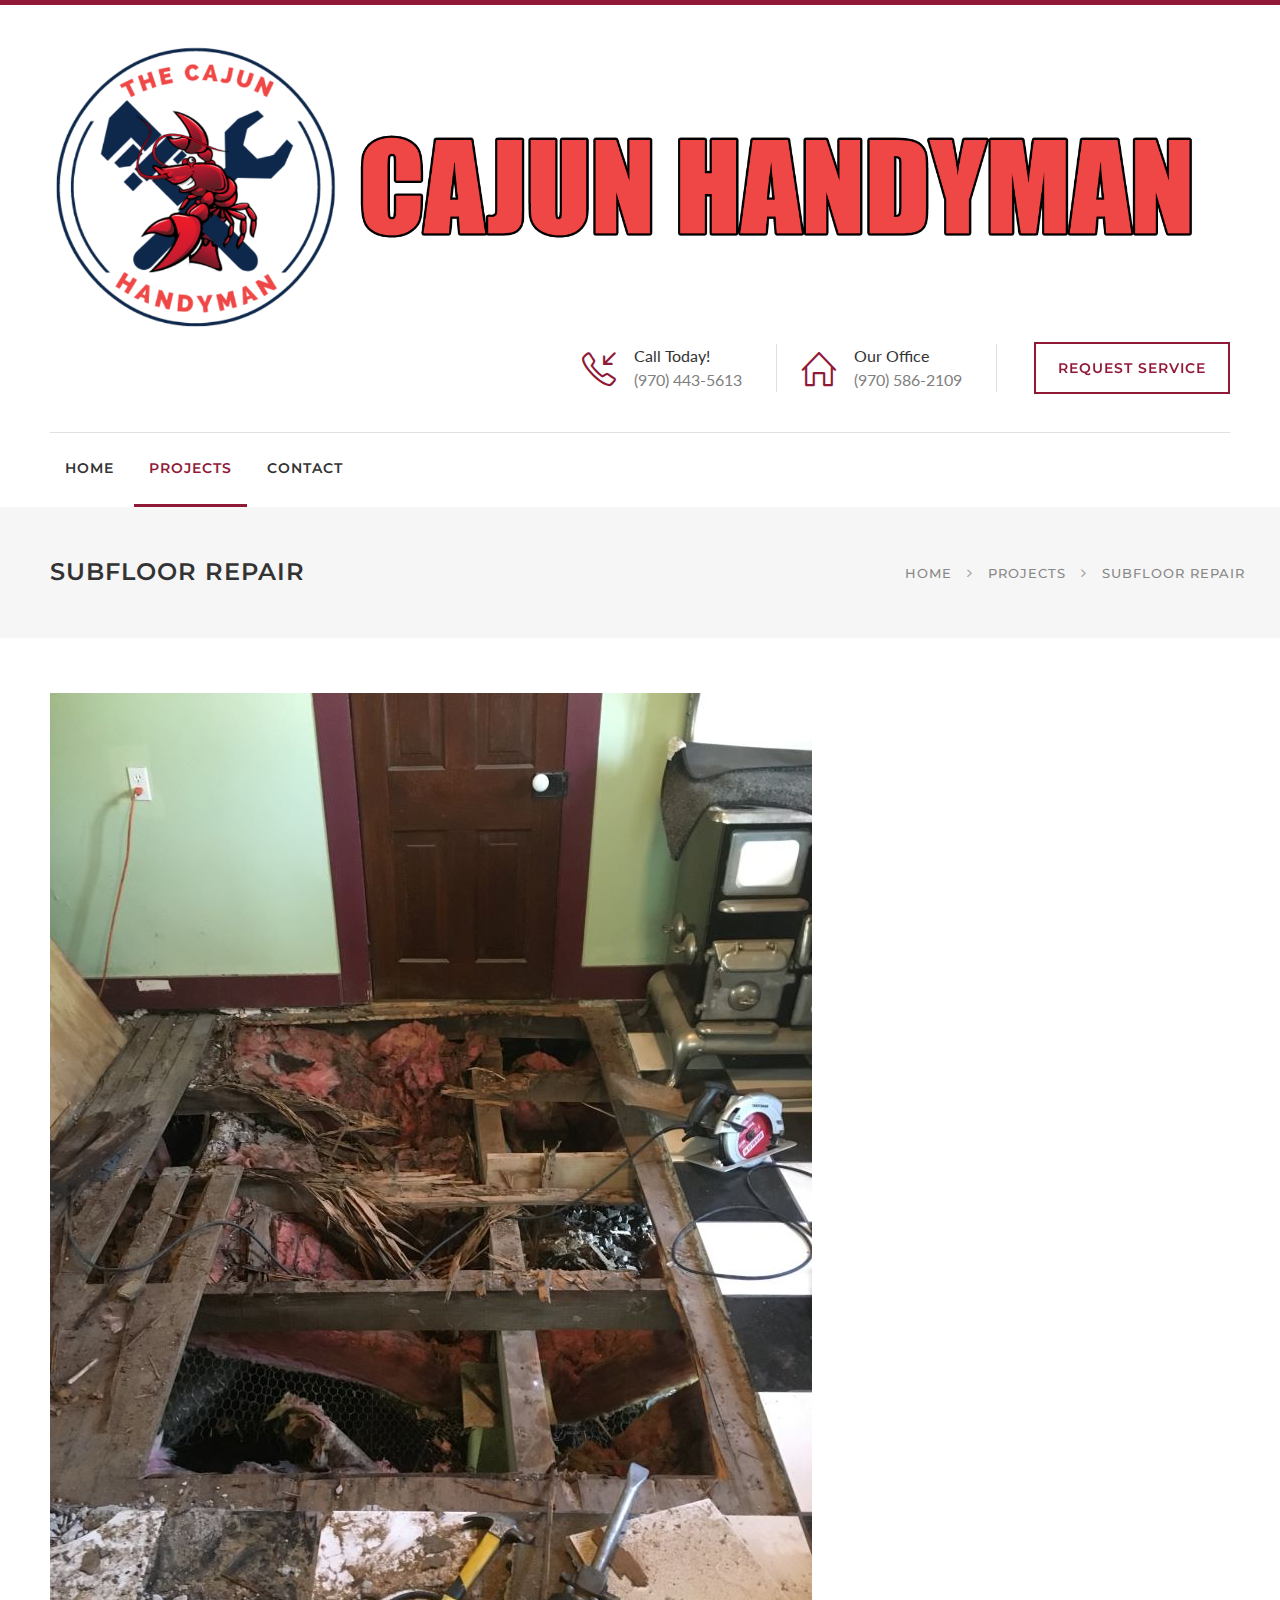
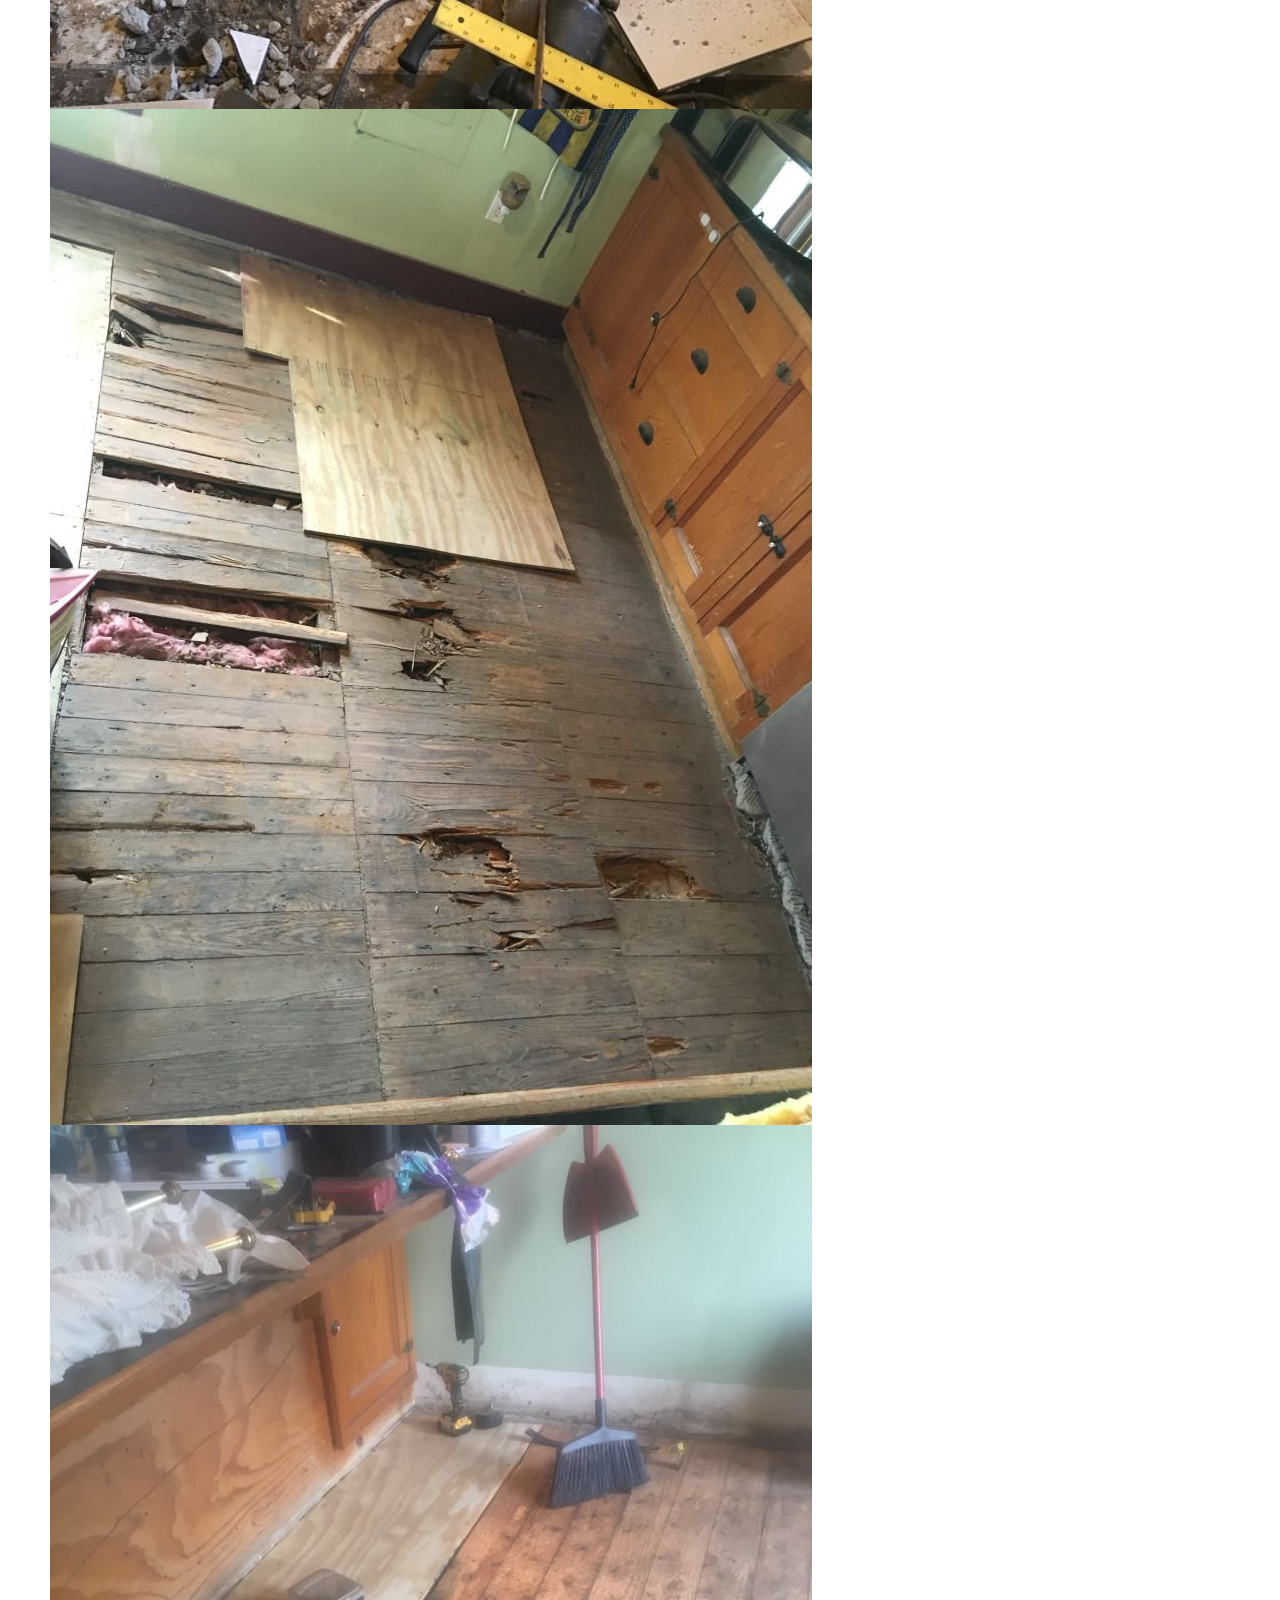
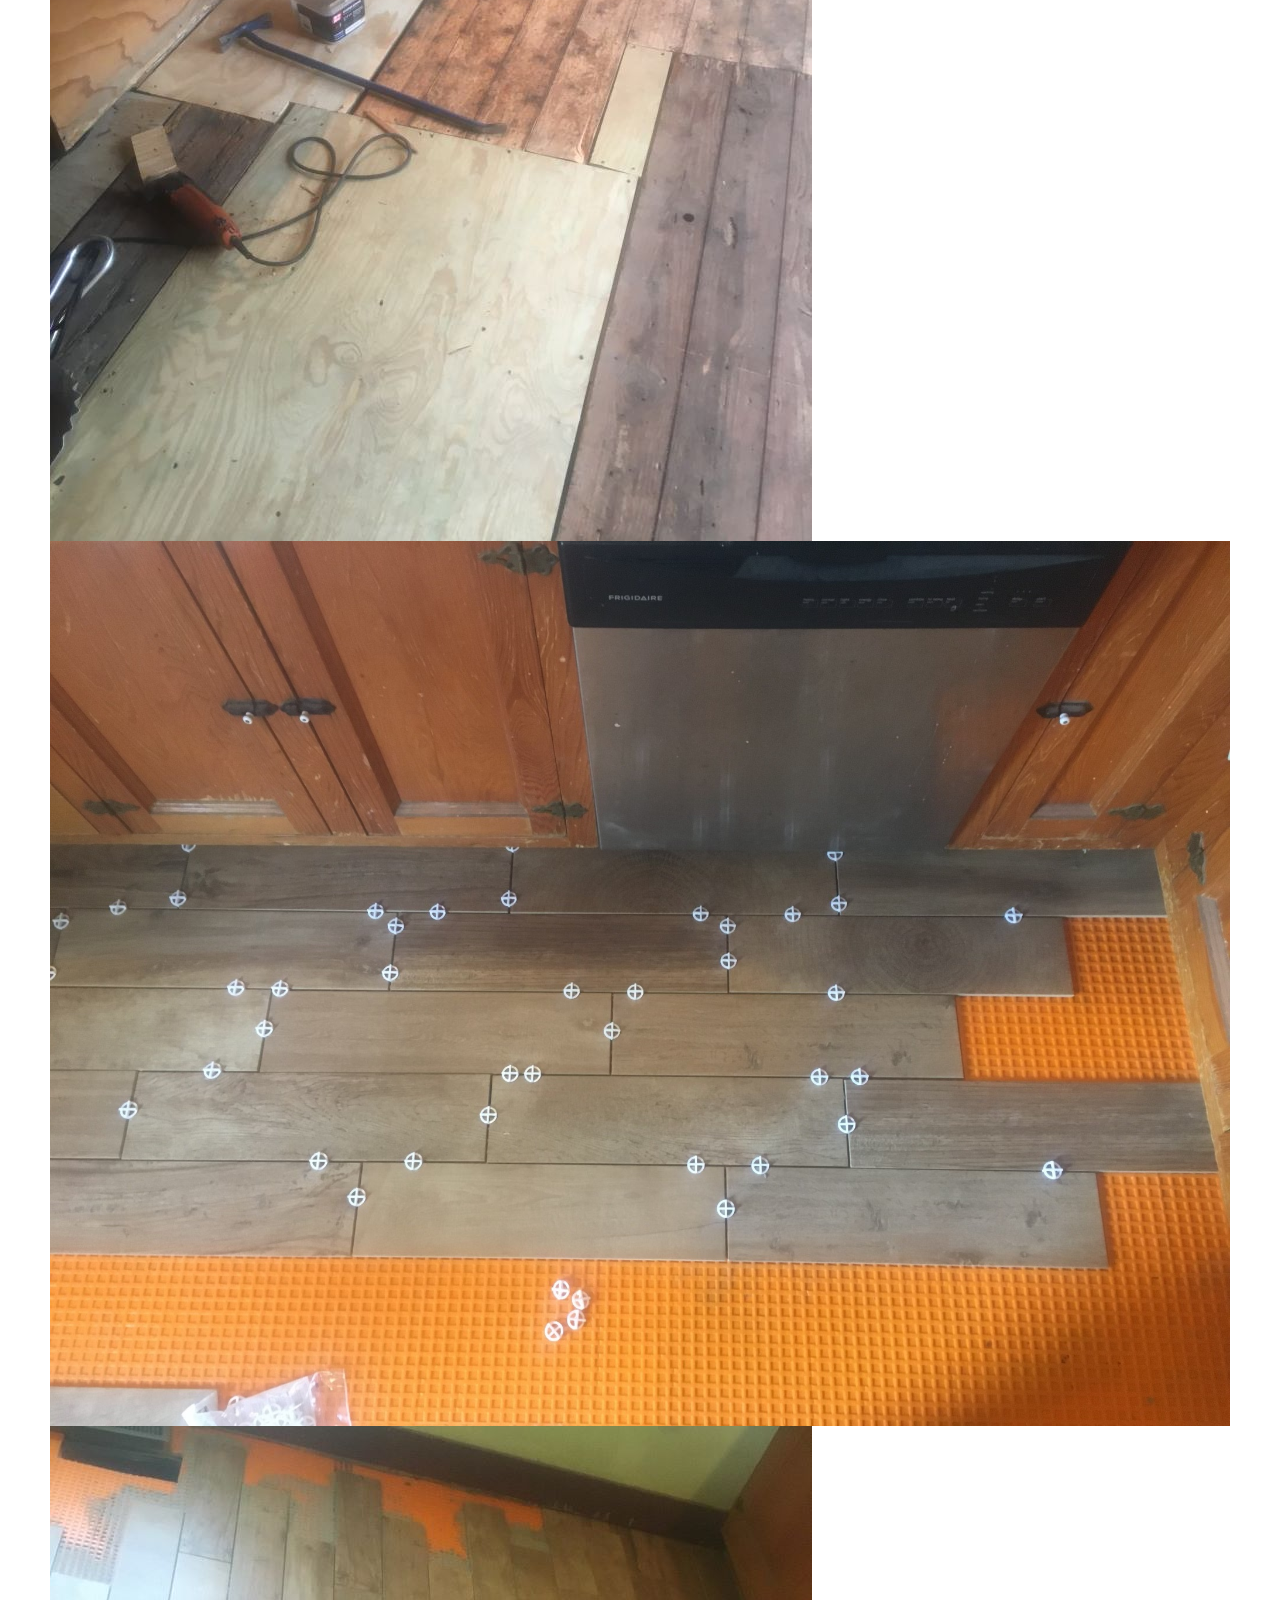
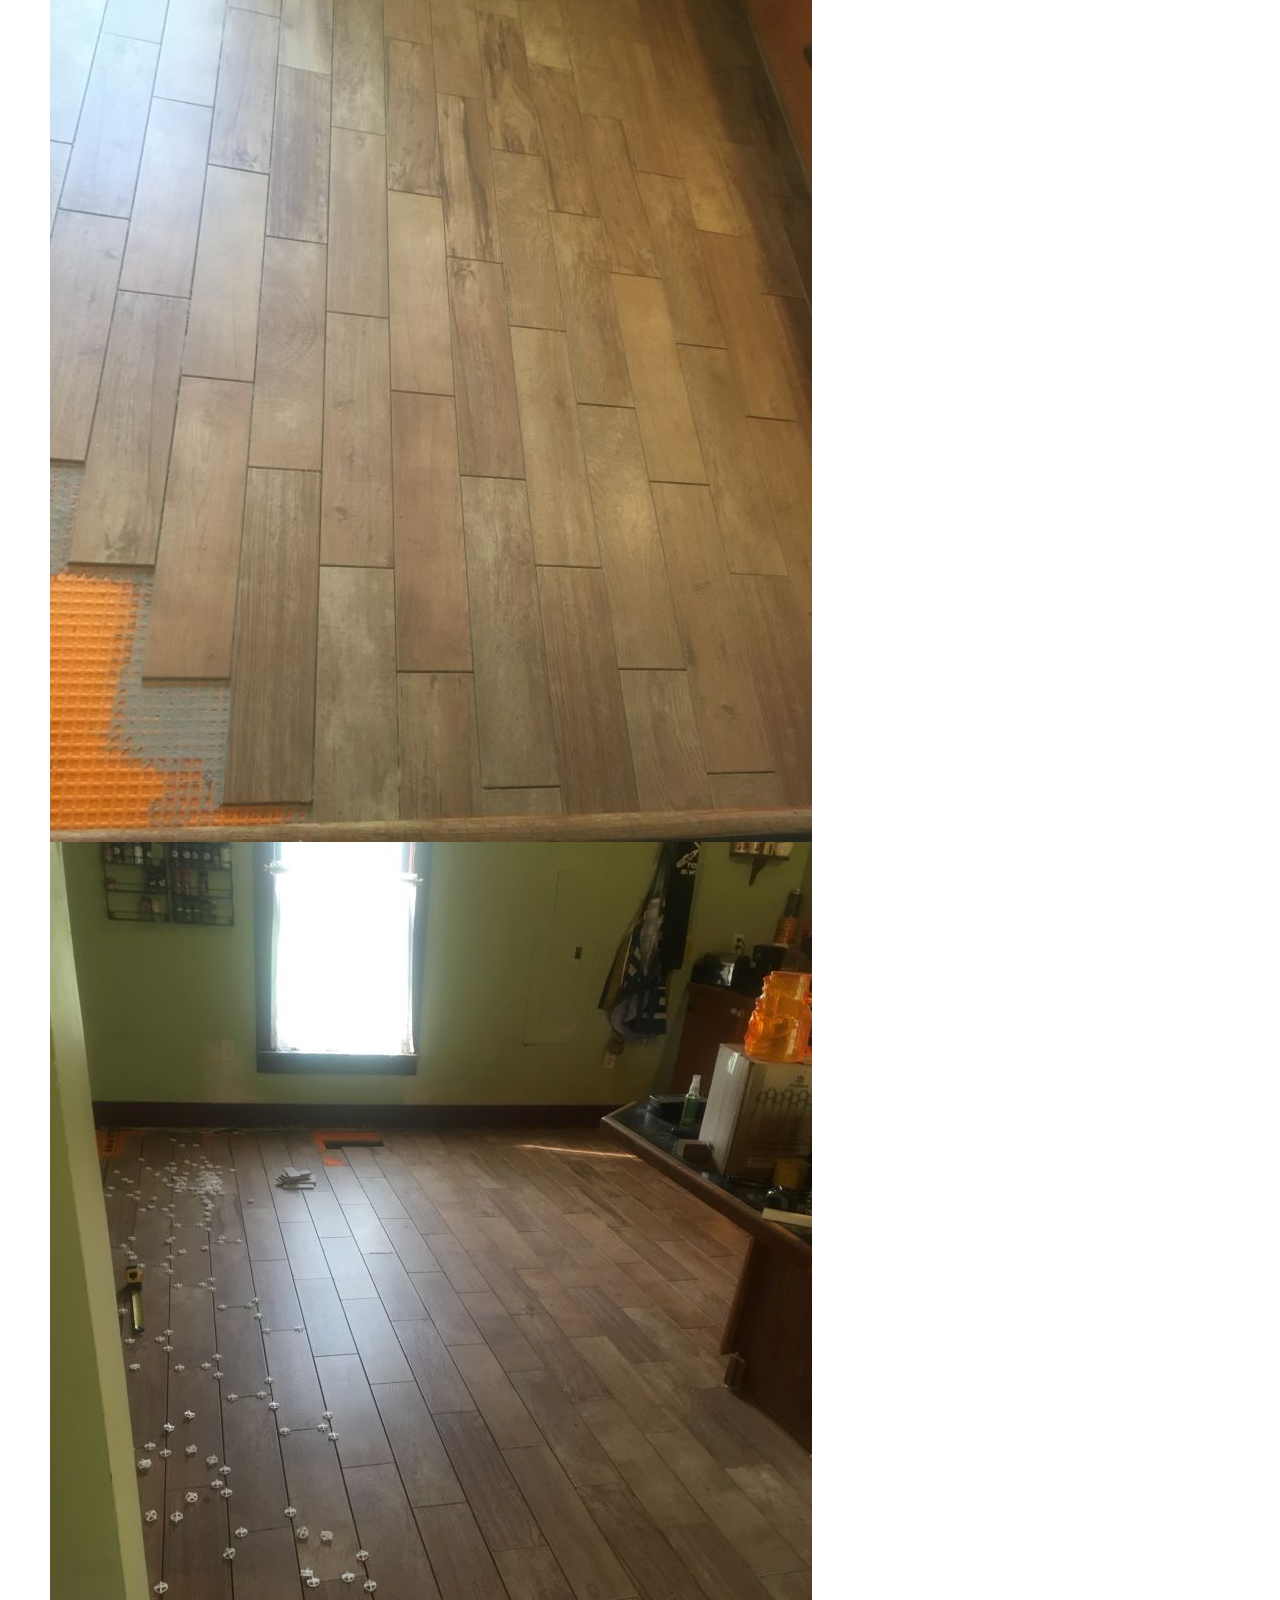
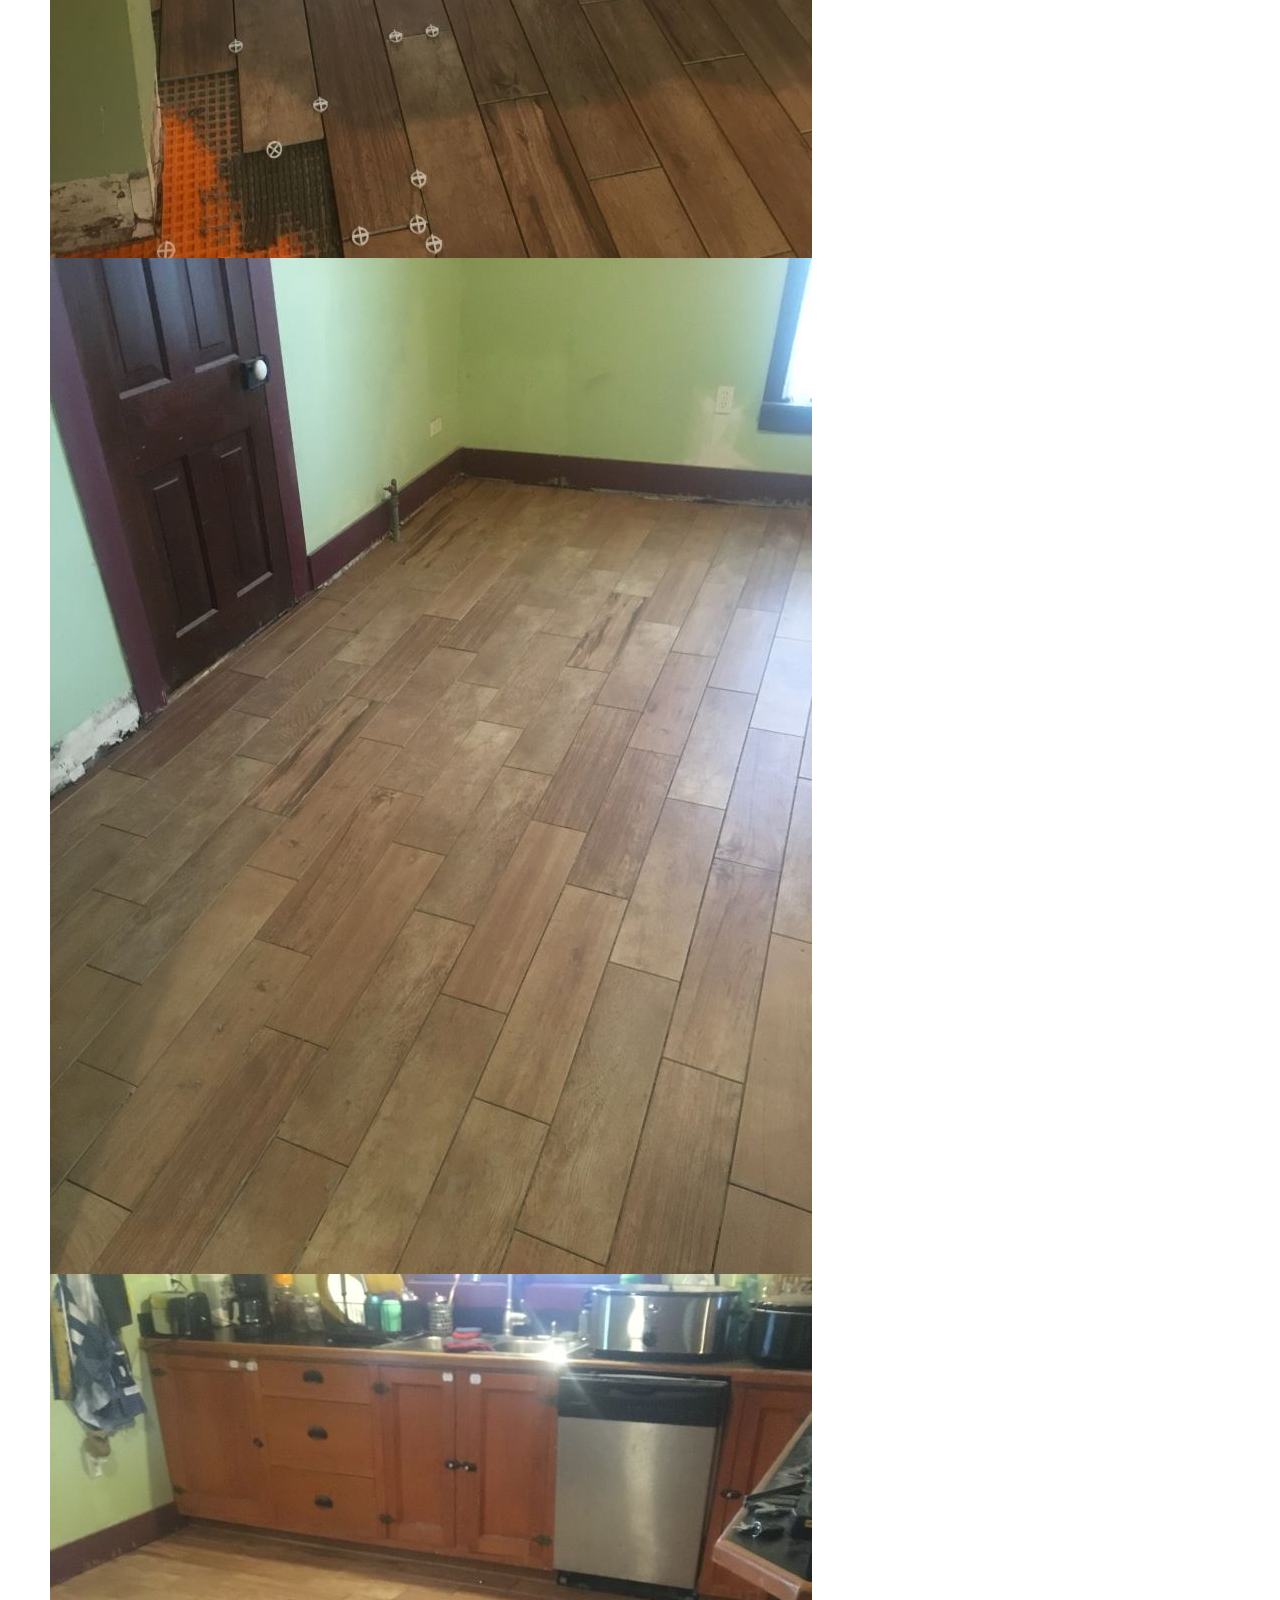
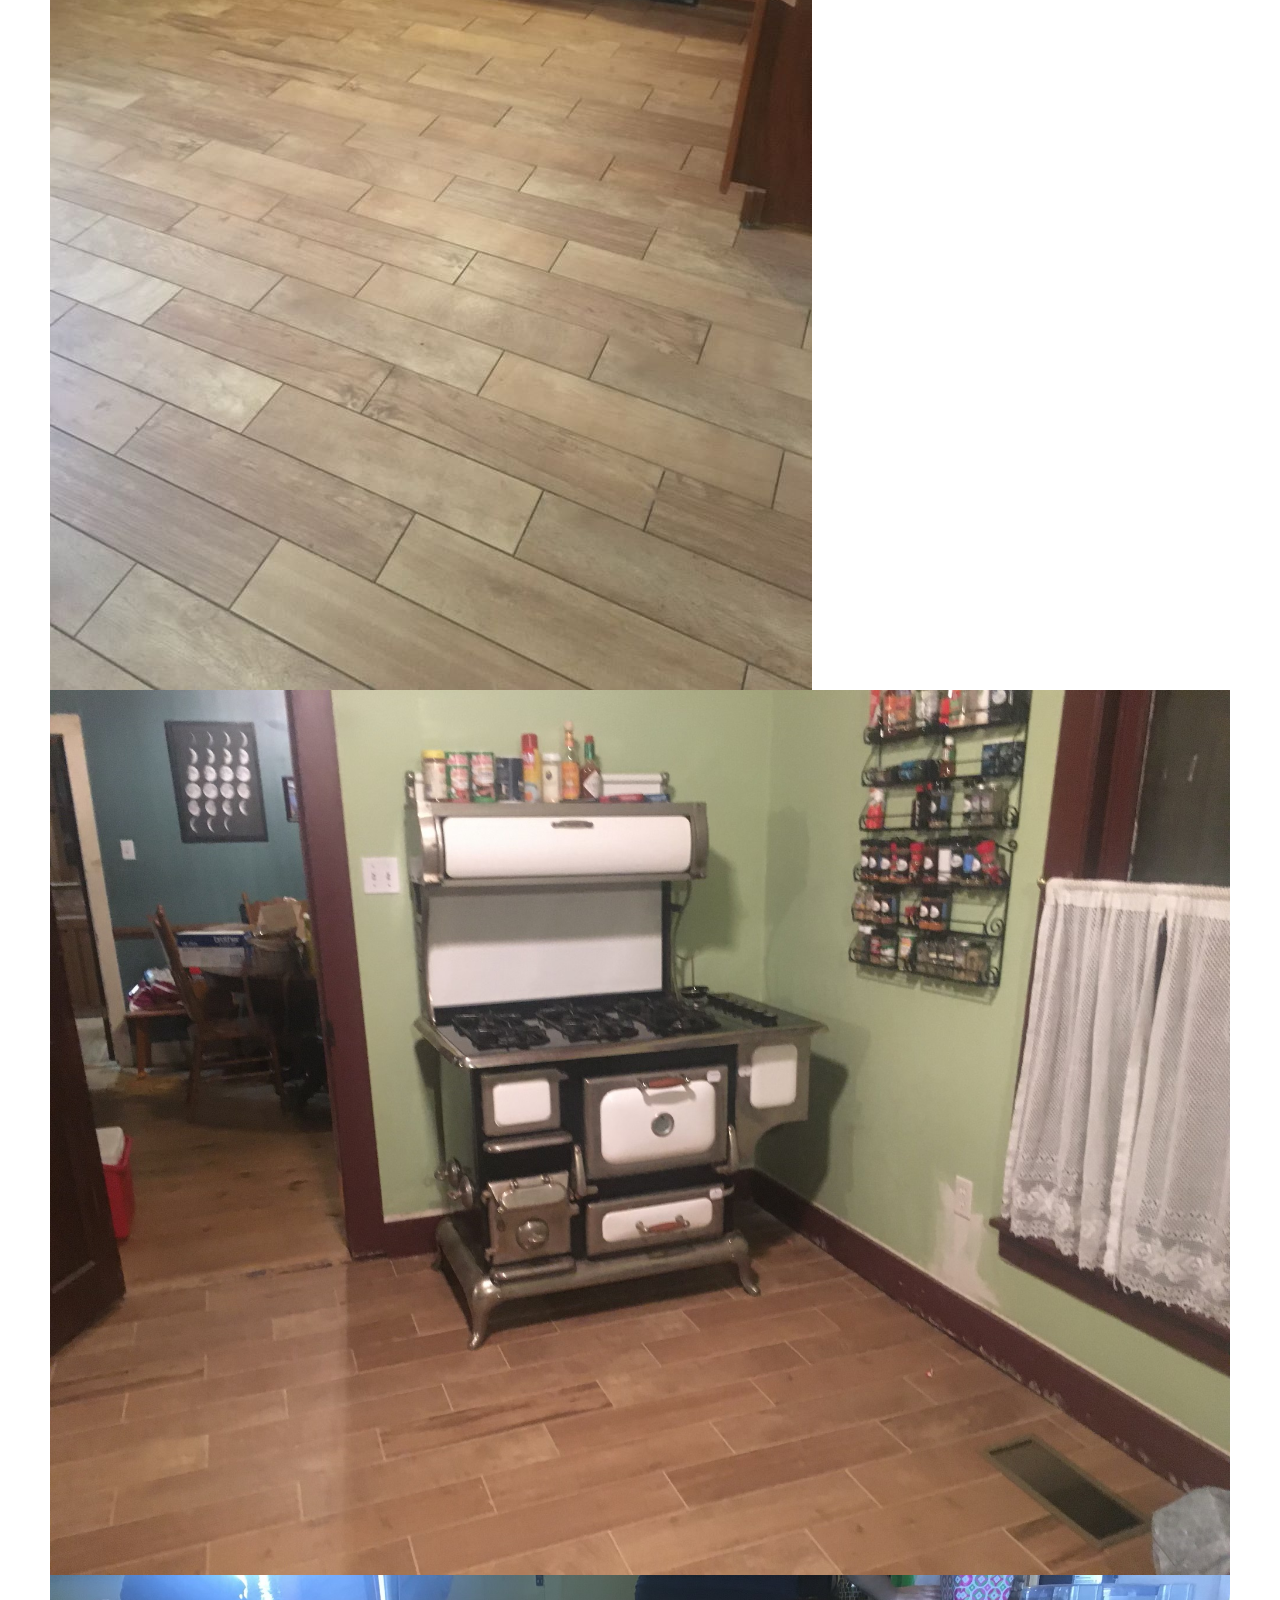
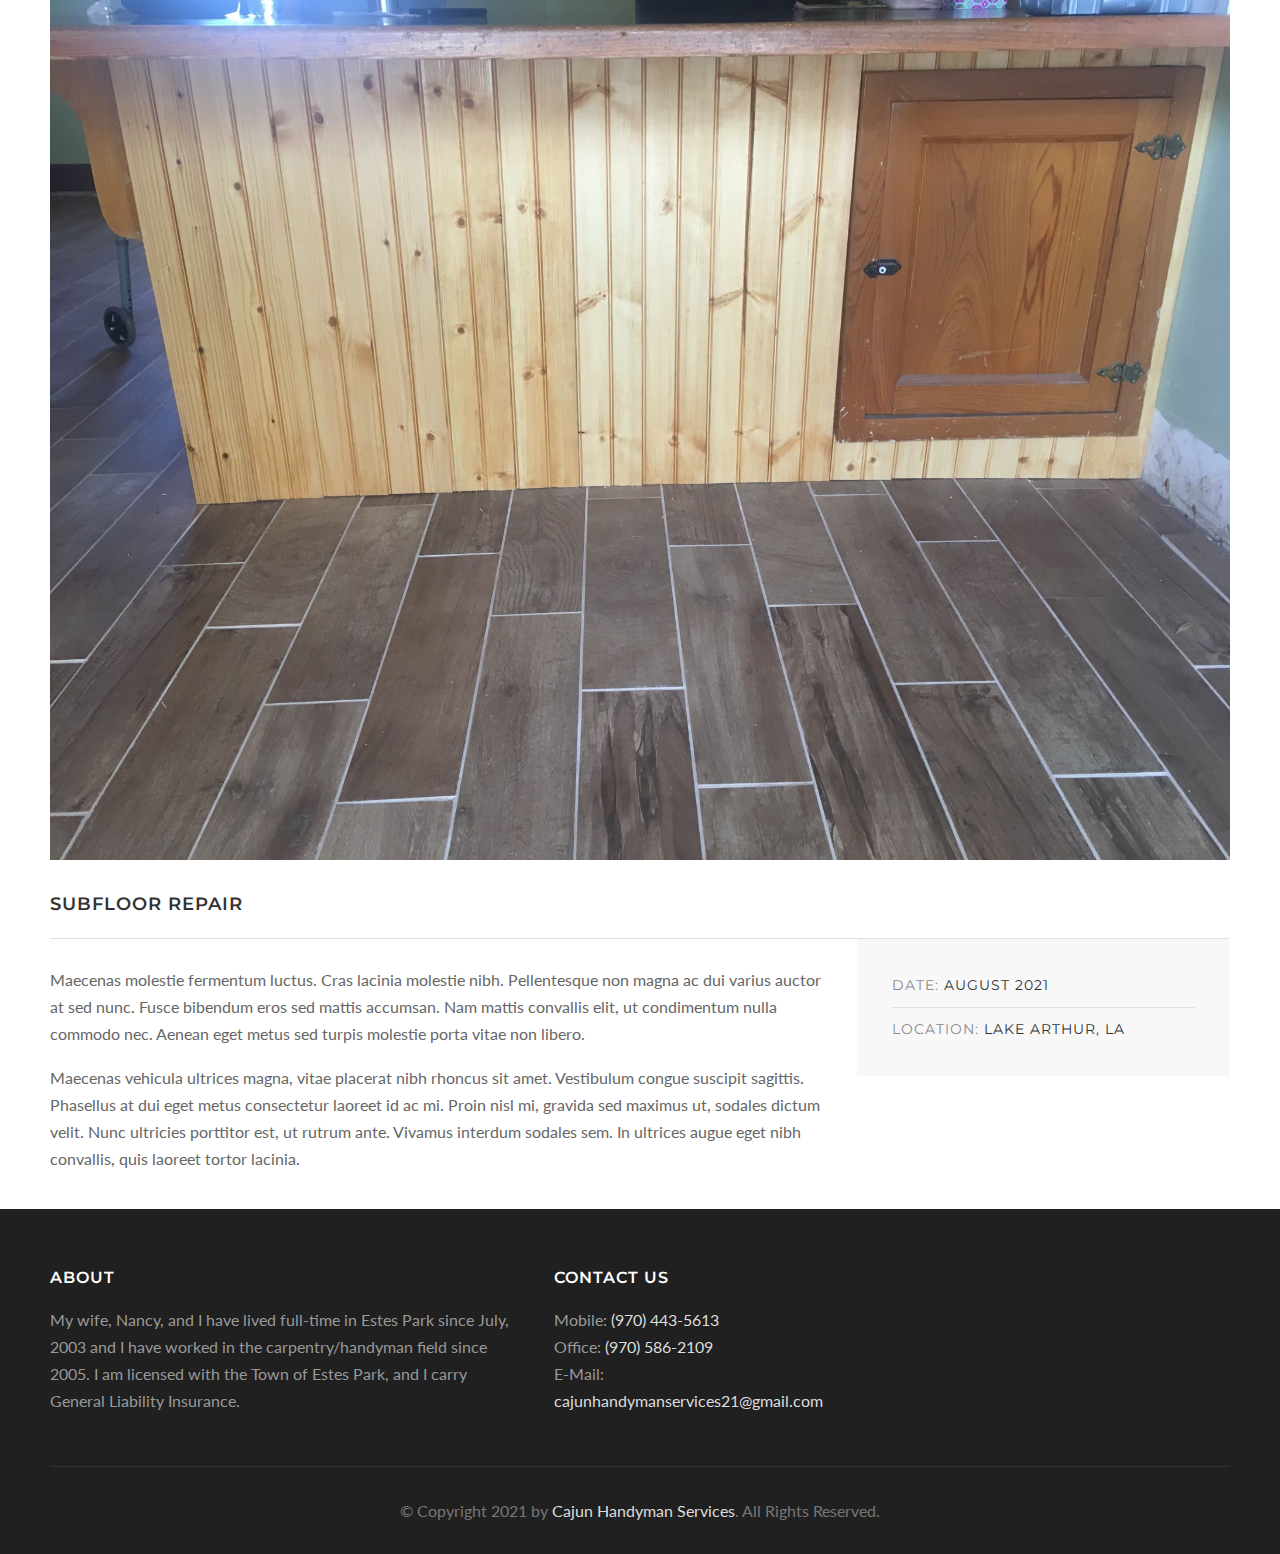
==== commit 3b8e18df: "init commit" ====
--- a/312_floor.html
+++ b/312_floor.html
@@ -174,10 +174,10 @@
 				<li><span>Location:</span> Lake Arthur, LA</li>
 			</ul>
 
-			<ul class="project-nav">
+			<!-- <ul class="project-nav">
 				<li><a href="Tile_backsplash.html" class="button border"><i class="fa fa-long-arrow-left"></i> Previous</a></li>
 				<li><a href="kitchen_remodel.html" class="button border">Next <i class="fa fa-long-arrow-right"></i></a></li>
-			</ul>
+			</ul> -->
 		</div>
 	</div>
 
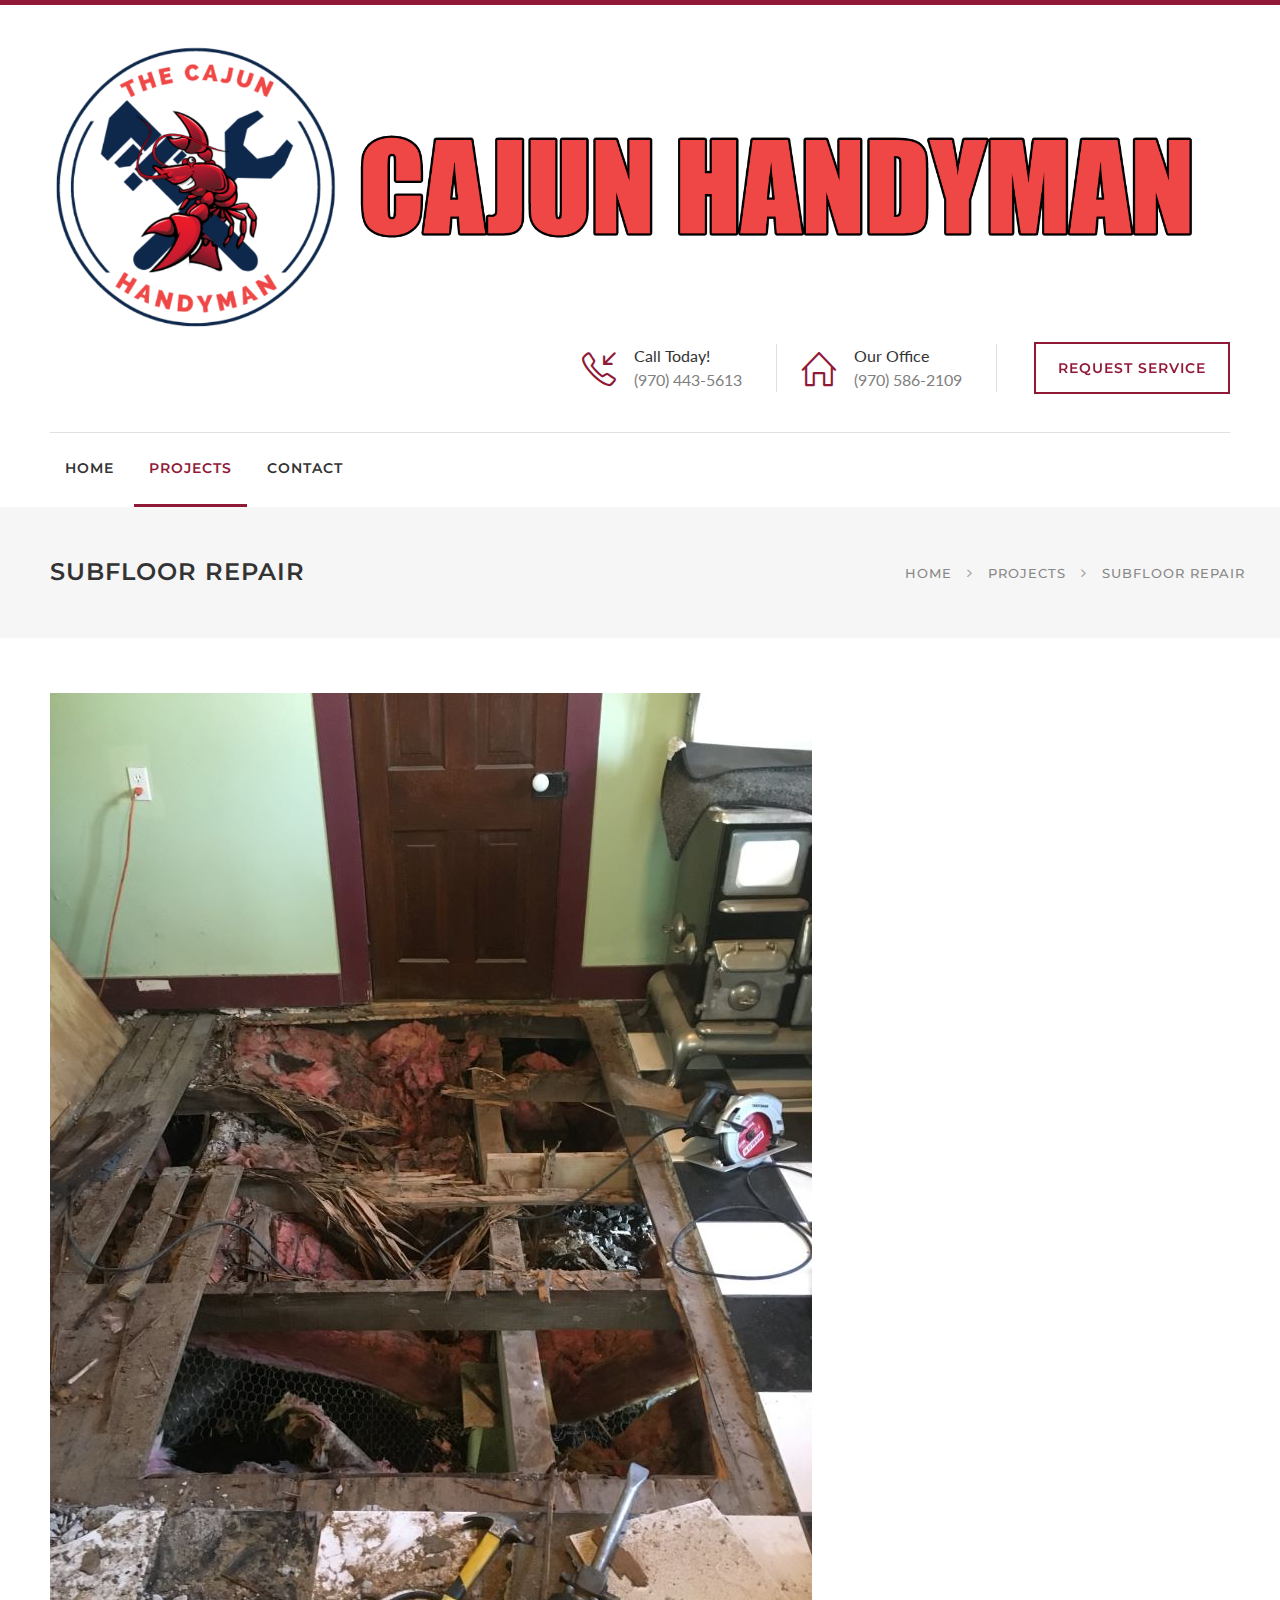
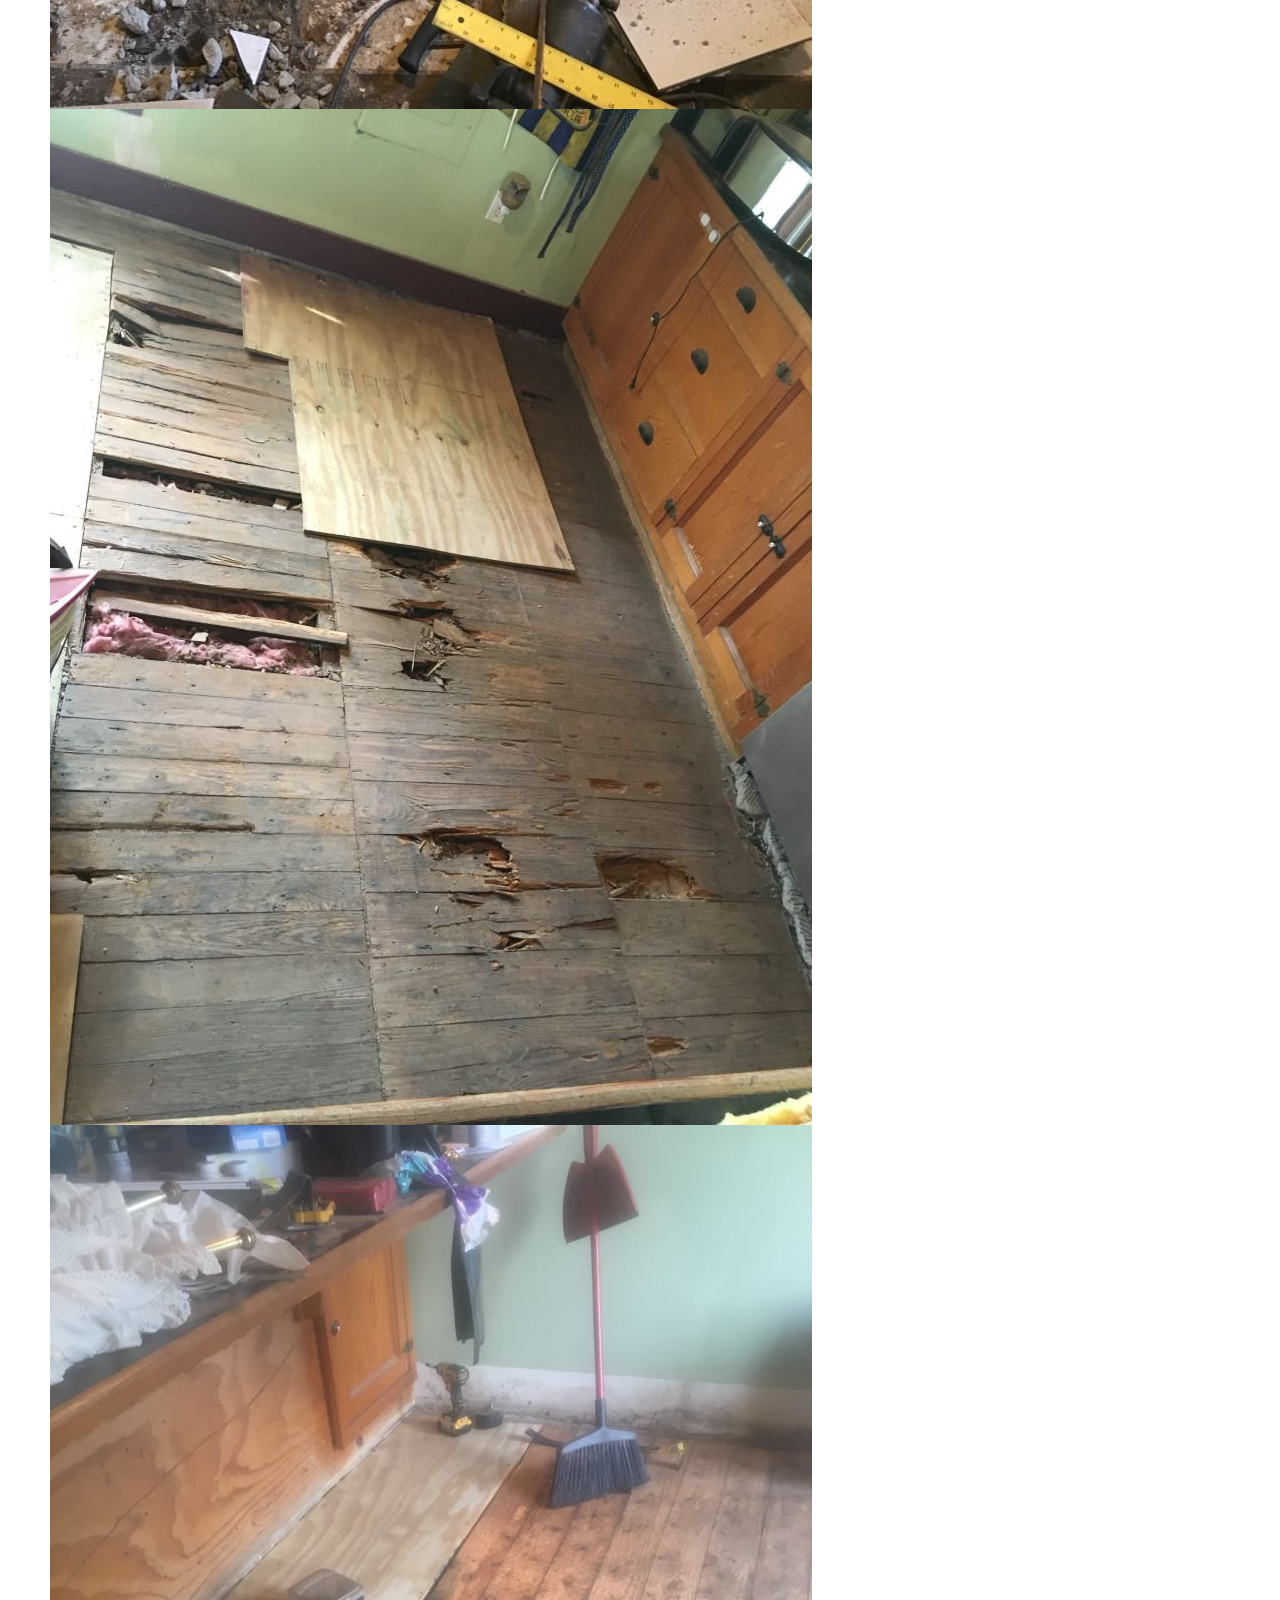
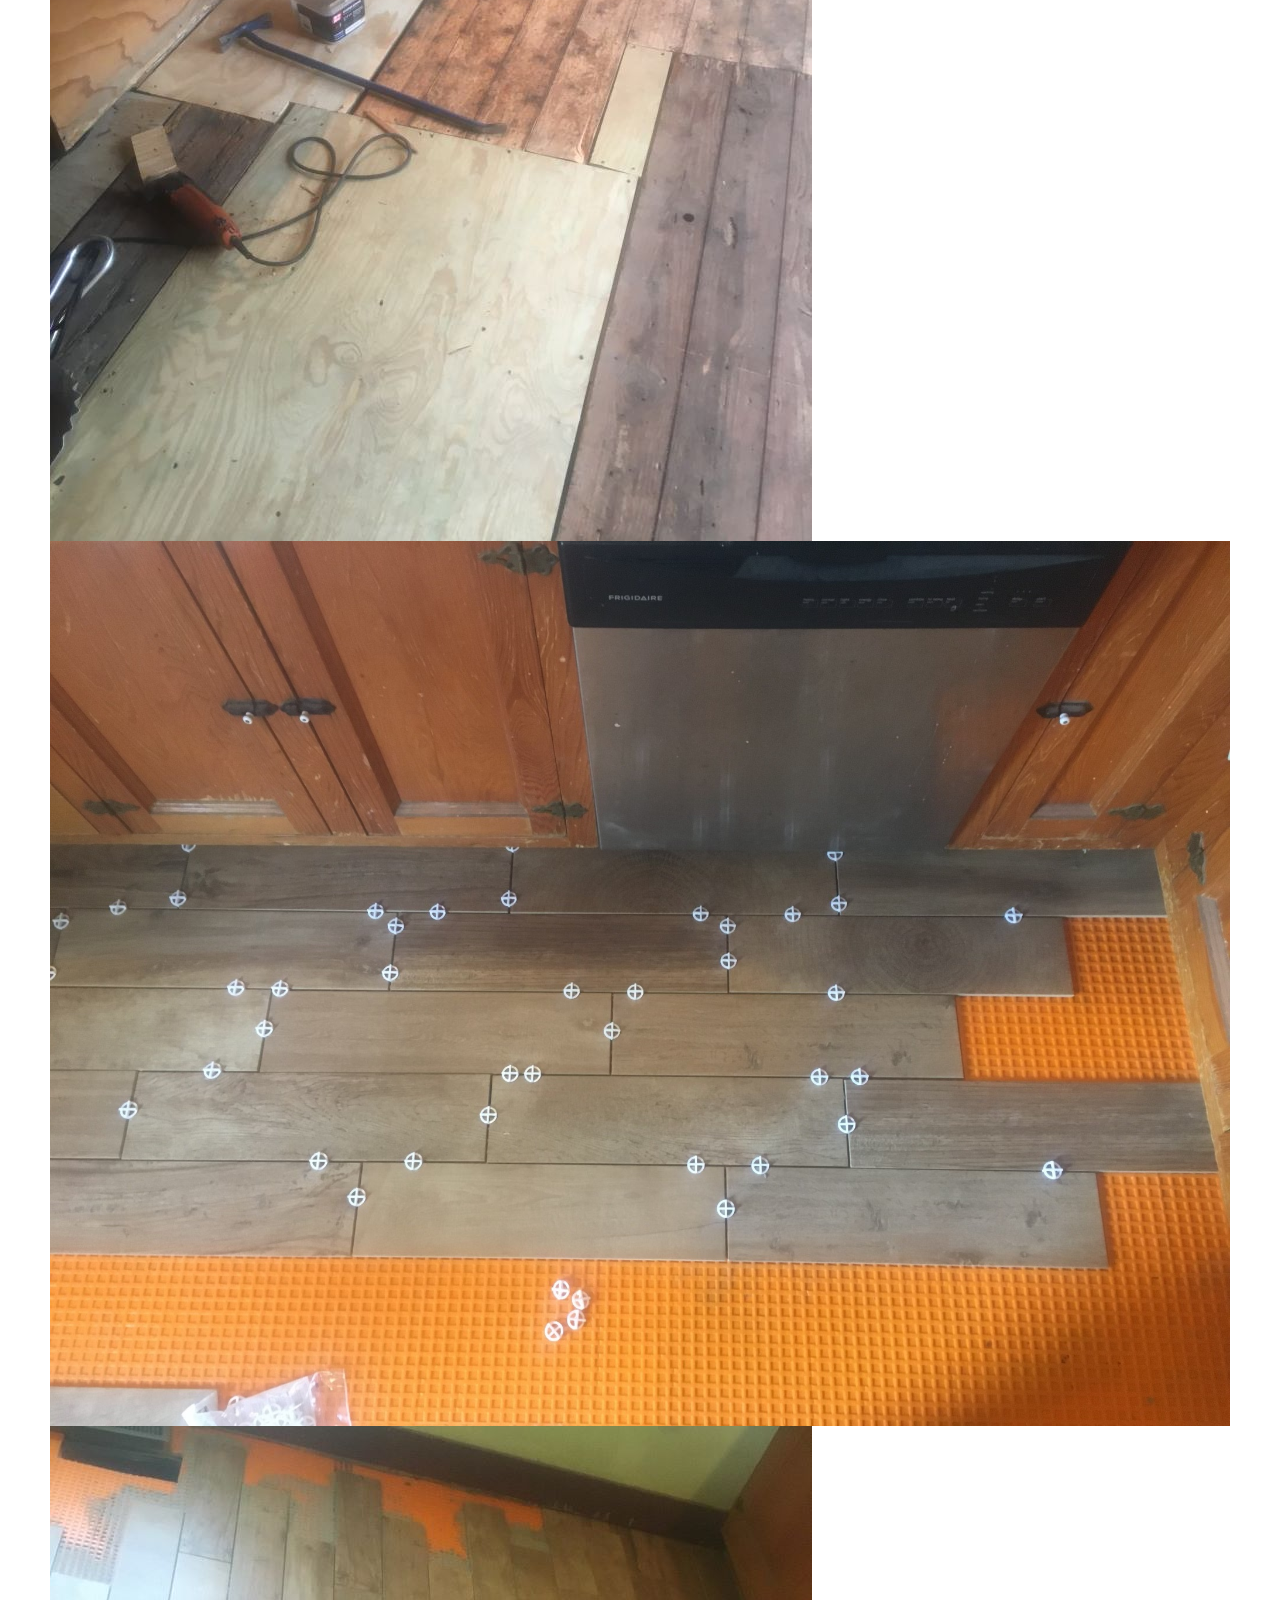
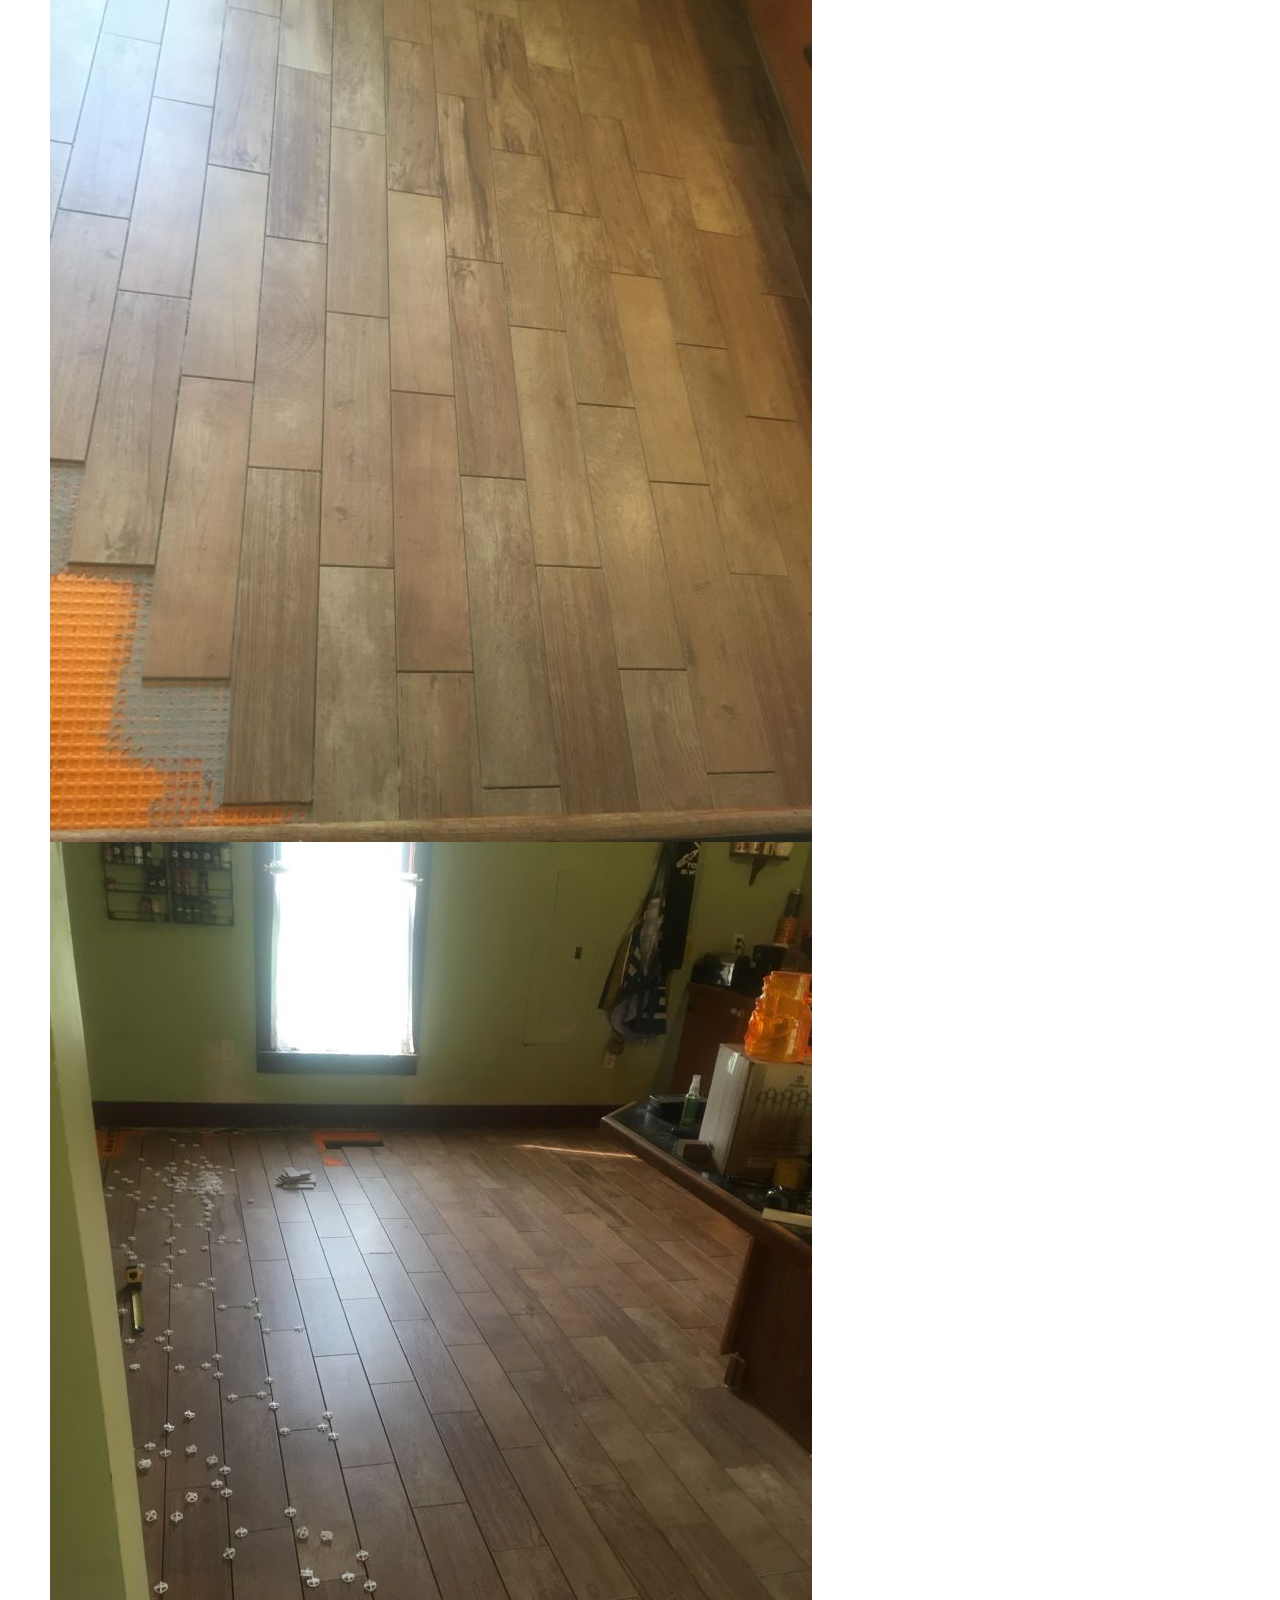
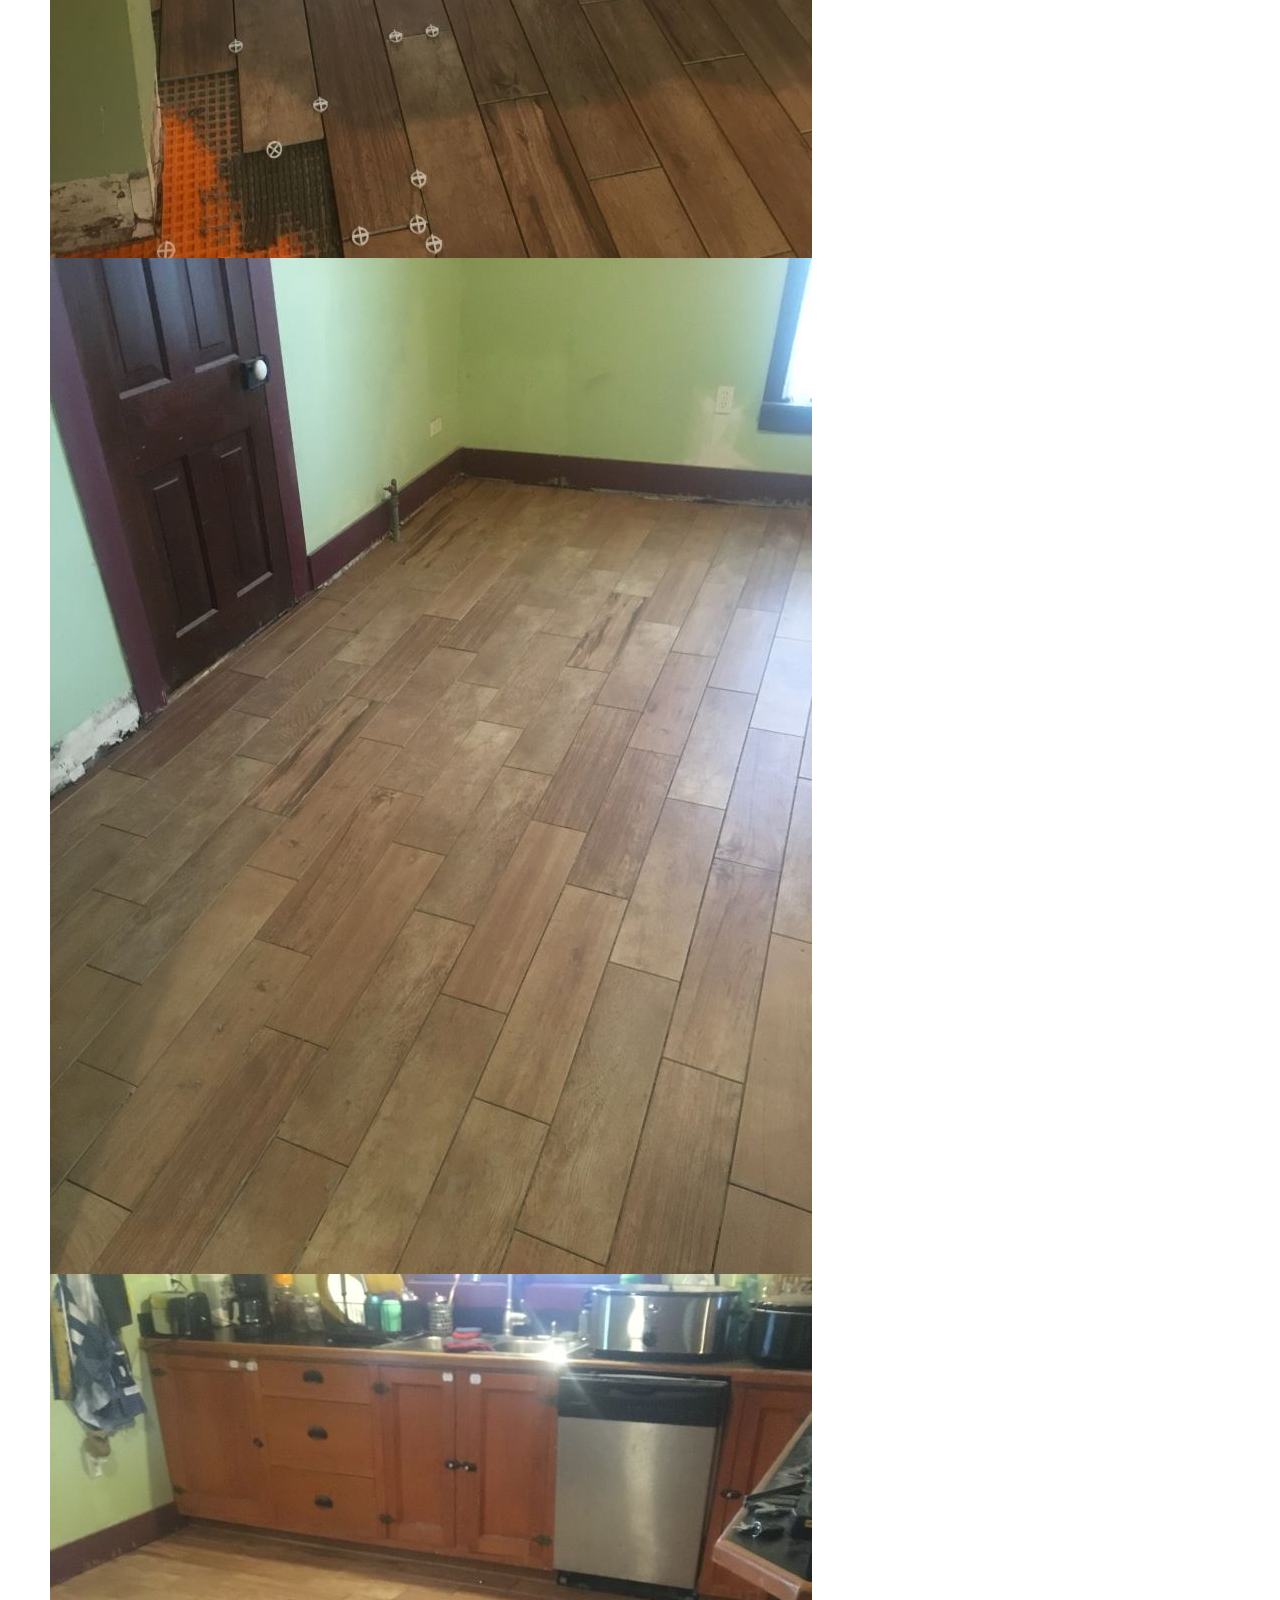
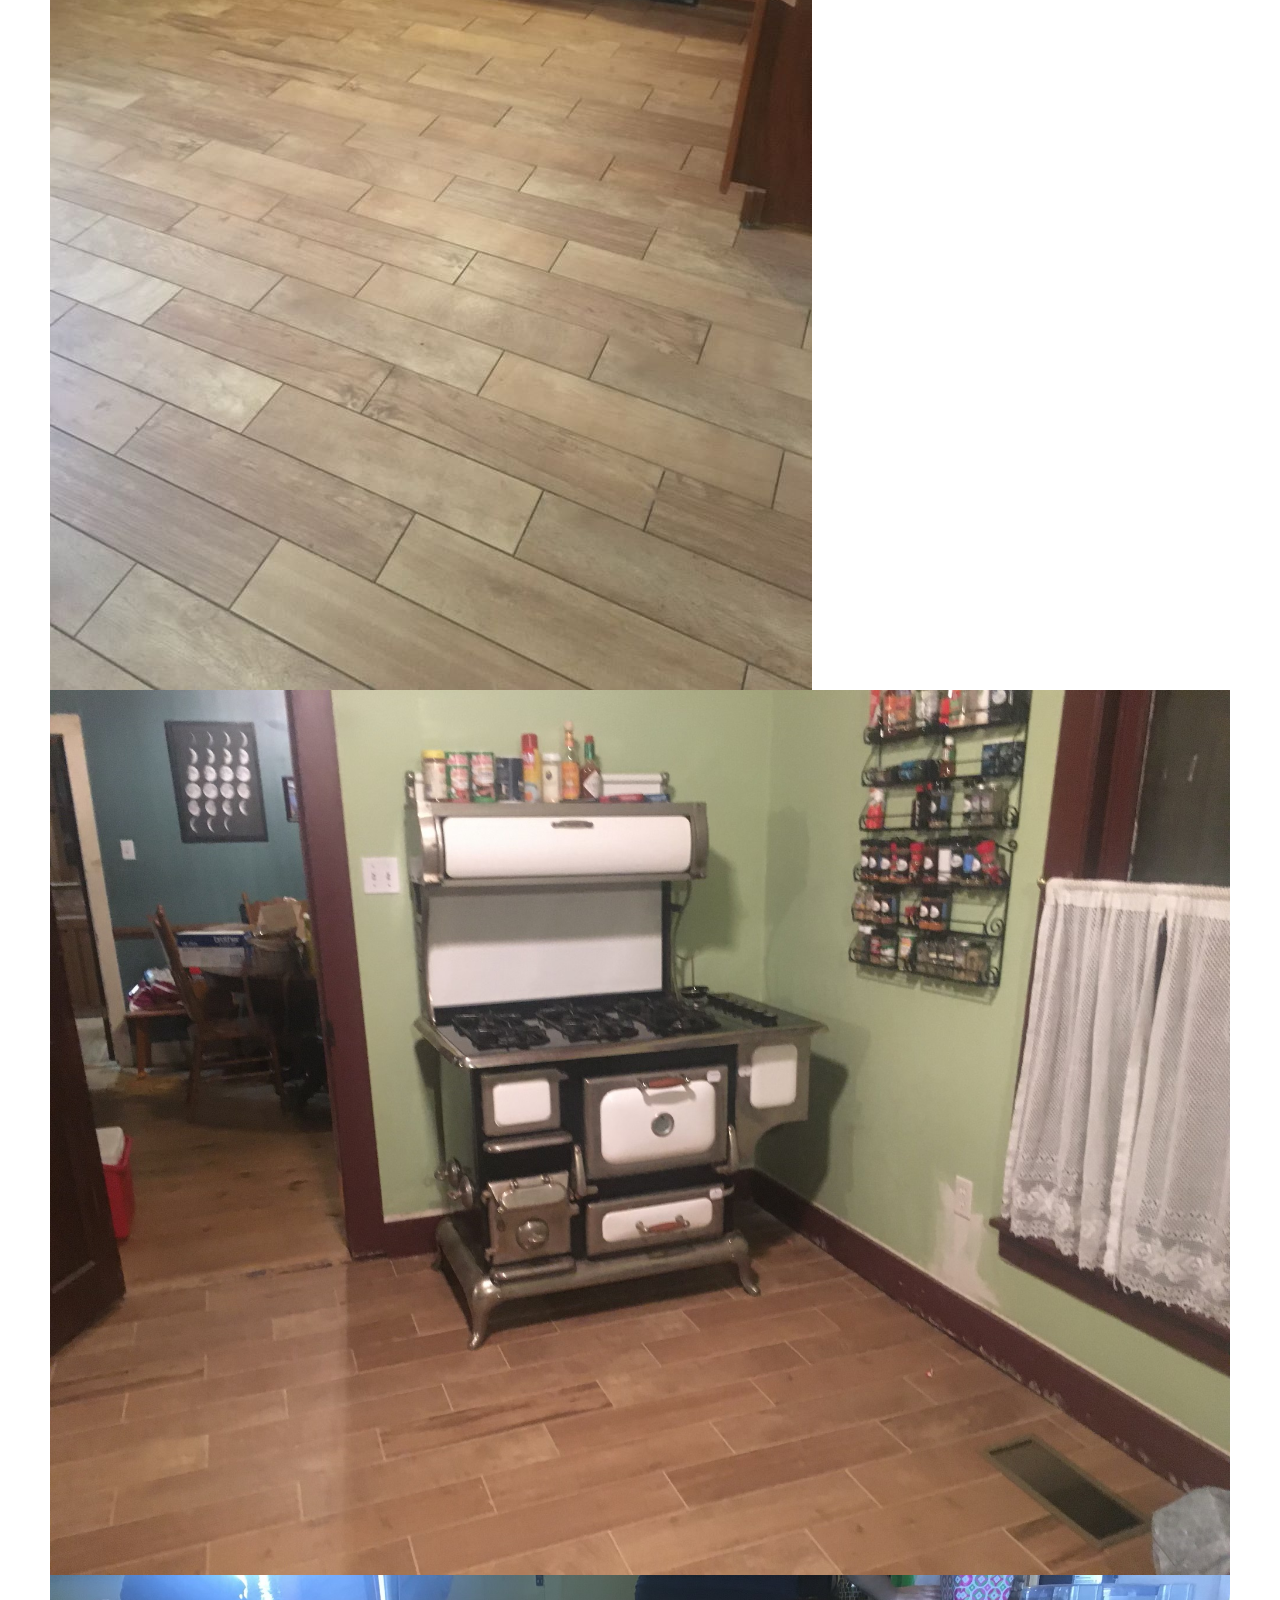
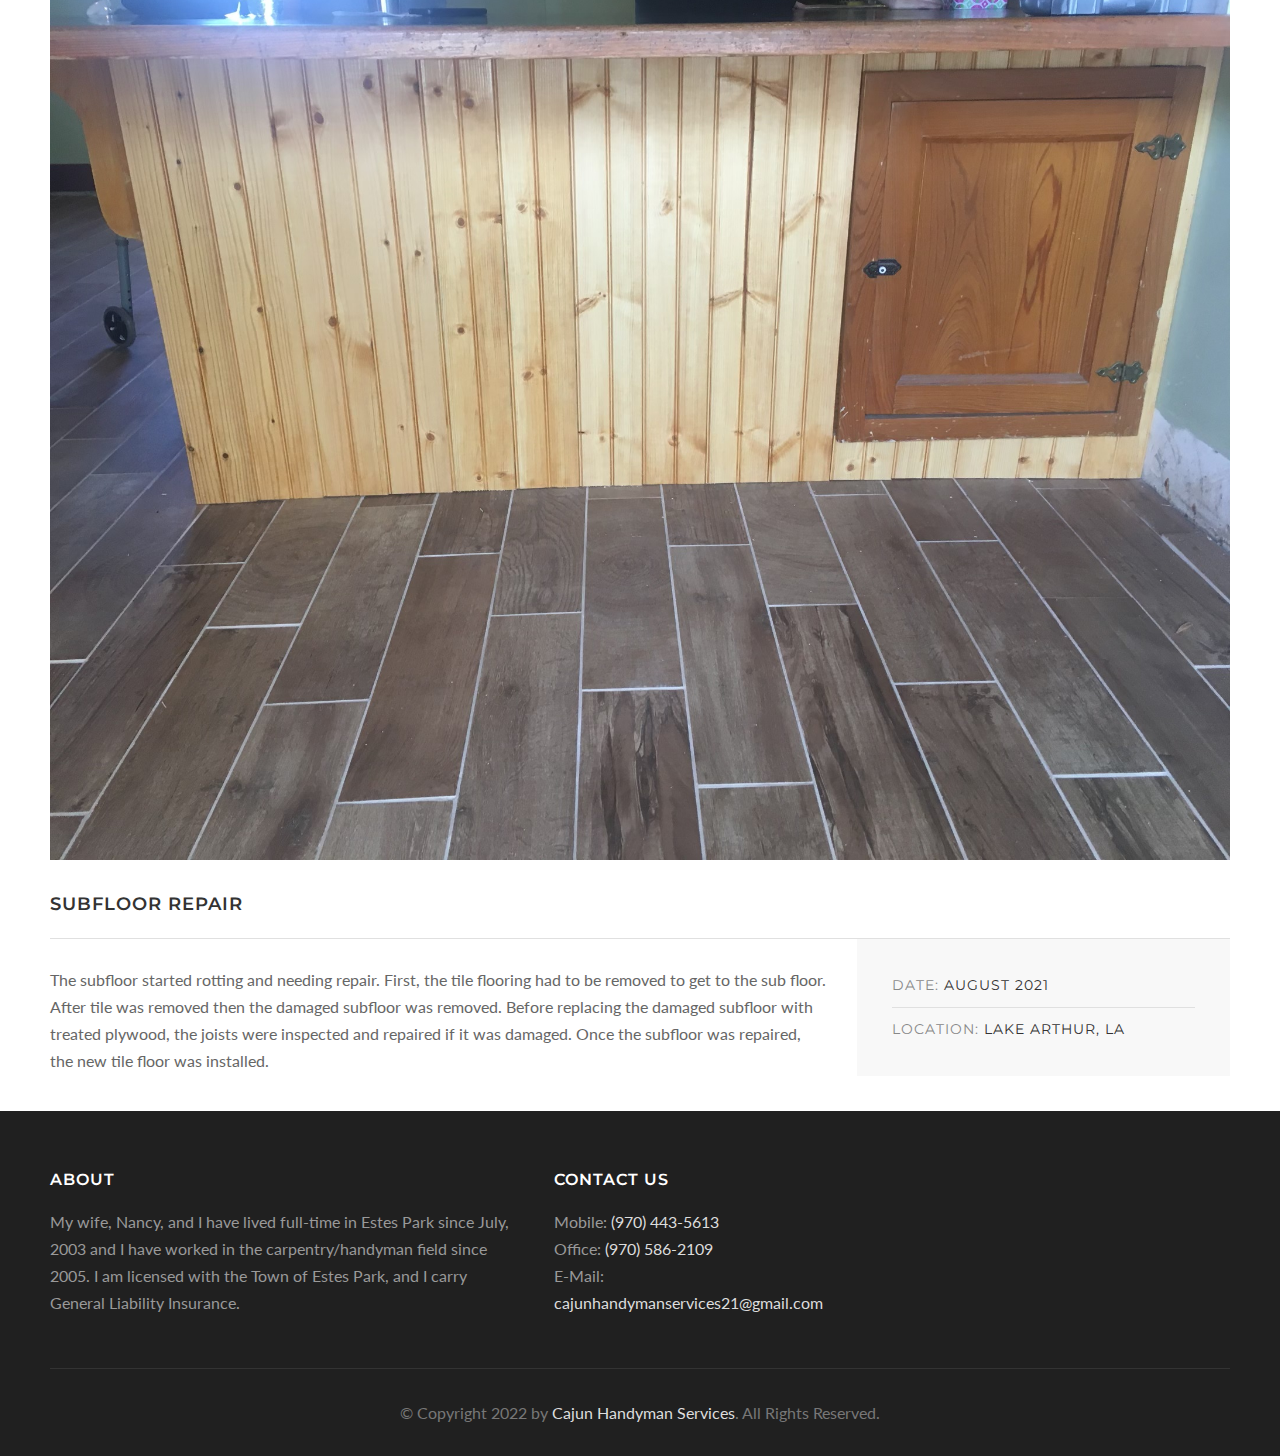
==== commit 7243651e: "changes copyright date and add descriptions to project detail pages" ====
--- a/312_floor.html
+++ b/312_floor.html
@@ -157,14 +157,10 @@
 
 	<div class="row">
 		<div class="col-md-8">
-				<p>Maecenas molestie fermentum luctus. Cras lacinia molestie nibh. Pellentesque non magna ac dui varius auctor at sed nunc. 
-          Fusce bibendum eros sed mattis accumsan. Nam mattis convallis elit, ut condimentum nulla commodo nec. 
-          Aenean eget metus sed turpis molestie porta vitae non libero.
-        </p>
-				<p>Maecenas vehicula ultrices magna, vitae placerat nibh rhoncus sit amet. 
-          Vestibulum congue suscipit sagittis. Phasellus at dui eget metus consectetur laoreet id ac mi. 
-          Proin nisl mi, gravida sed maximus ut, sodales dictum velit. Nunc ultricies porttitor est, ut rutrum ante. 
-          Vivamus interdum sodales sem. In ultrices augue eget nibh convallis, quis laoreet tortor lacinia. 
+				<p>The subfloor started rotting and needing repair. First, the tile flooring had to be removed to get to the sub floor. 
+           After tile was removed then the damaged subfloor was removed. Before replacing the damaged subfloor with treated plywood, 
+           the joists were inspected and repaired if it was damaged.
+           Once the subfloor was repaired, the new tile floor was installed.
         </p>
 		</div>
 
@@ -214,7 +210,7 @@
         <!-- Copyright -->
         <div class="row">
             <div class="col-md-12">
-                <div class="copyrights">© Copyright 2021 by <a href="#">Cajun Handyman Services</a>. All Rights Reserved.</div>
+                <div class="copyrights">© Copyright 2022 by <a href="#">Cajun Handyman Services</a>. All Rights Reserved.</div>
             </div>
         </div>
 
